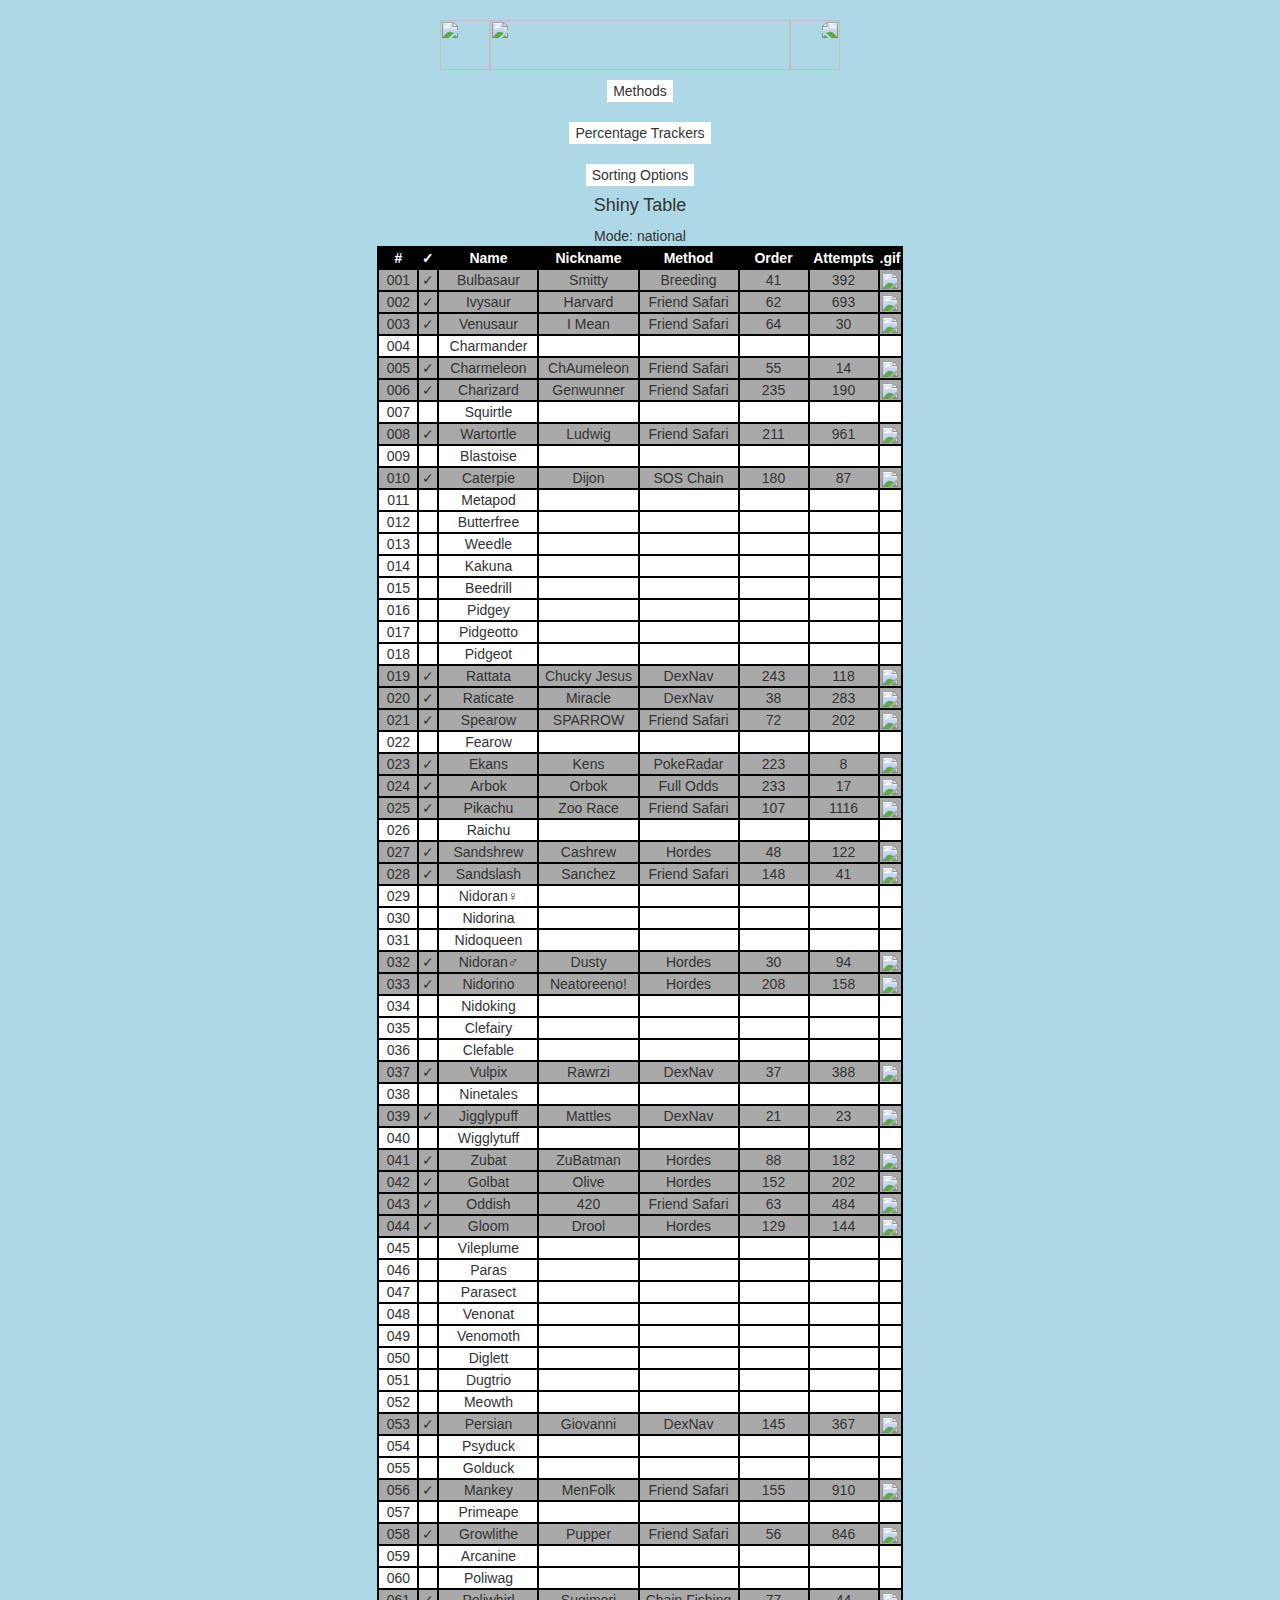
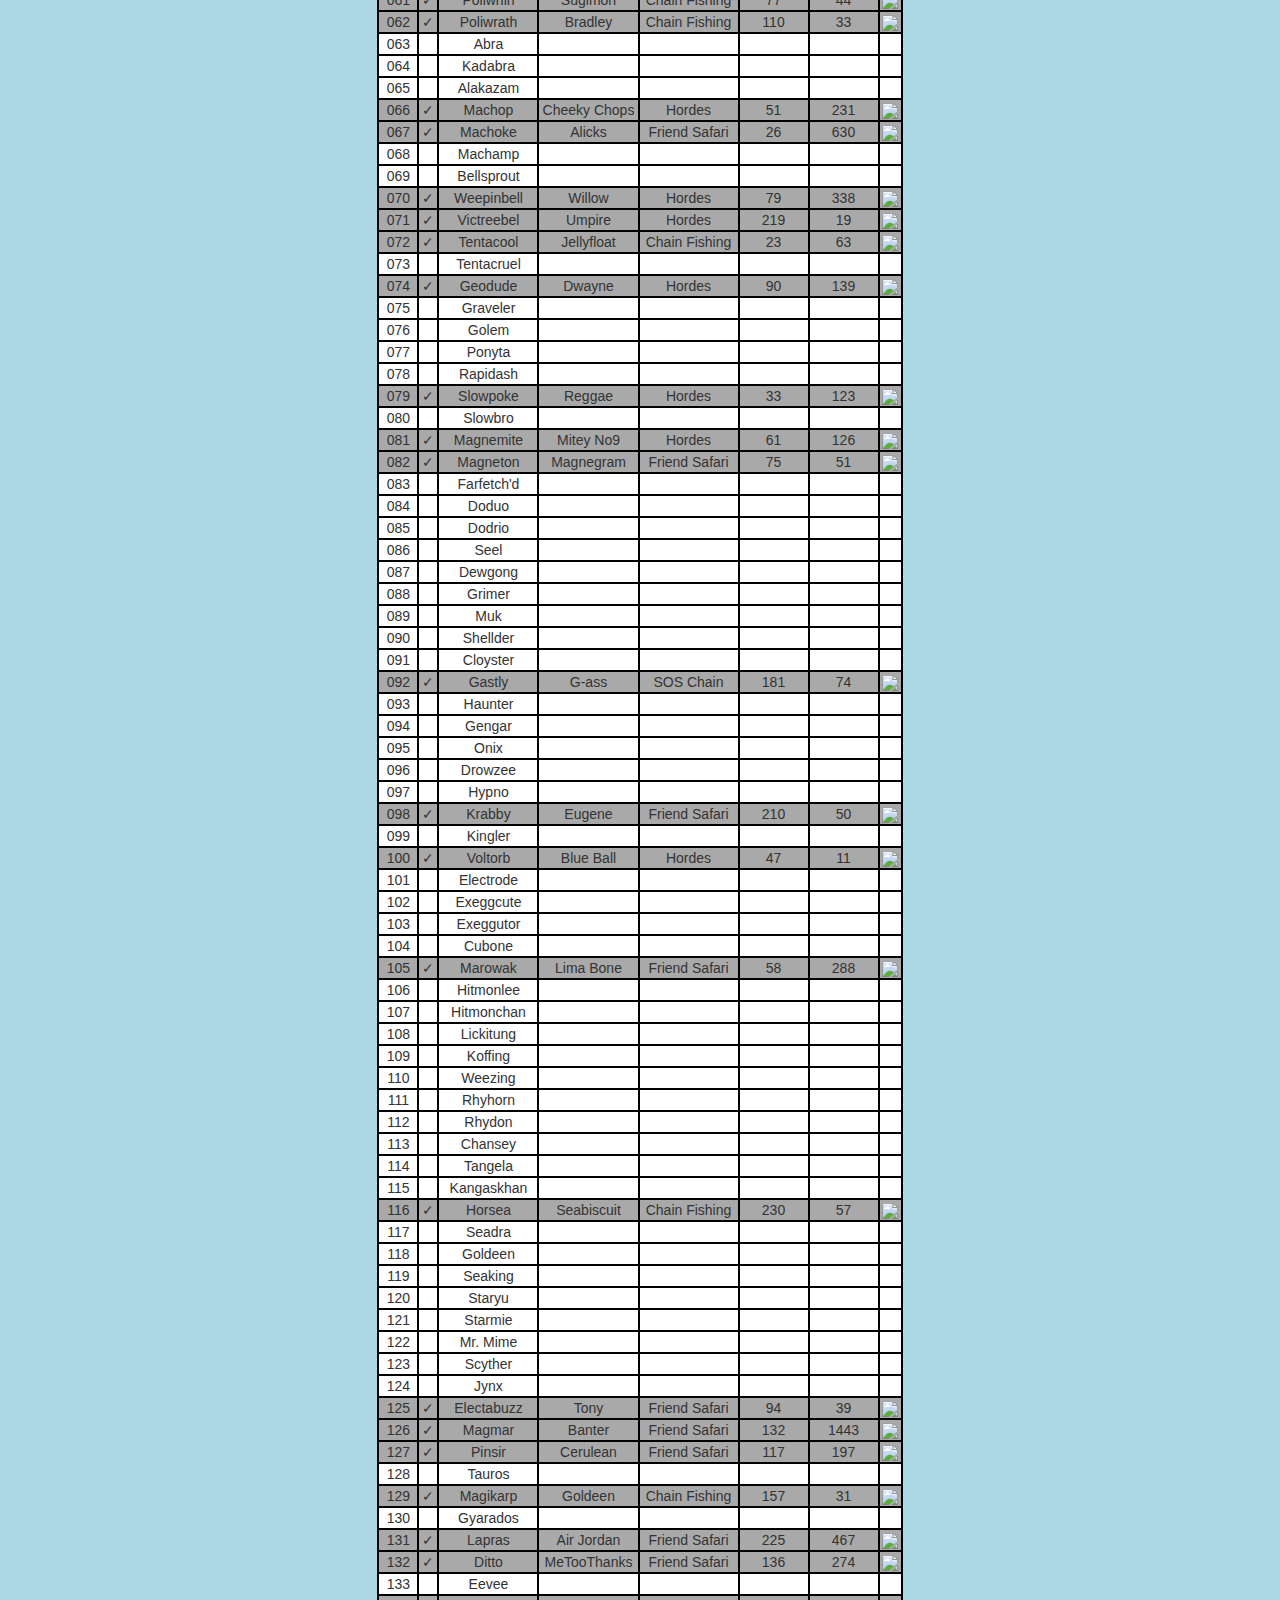
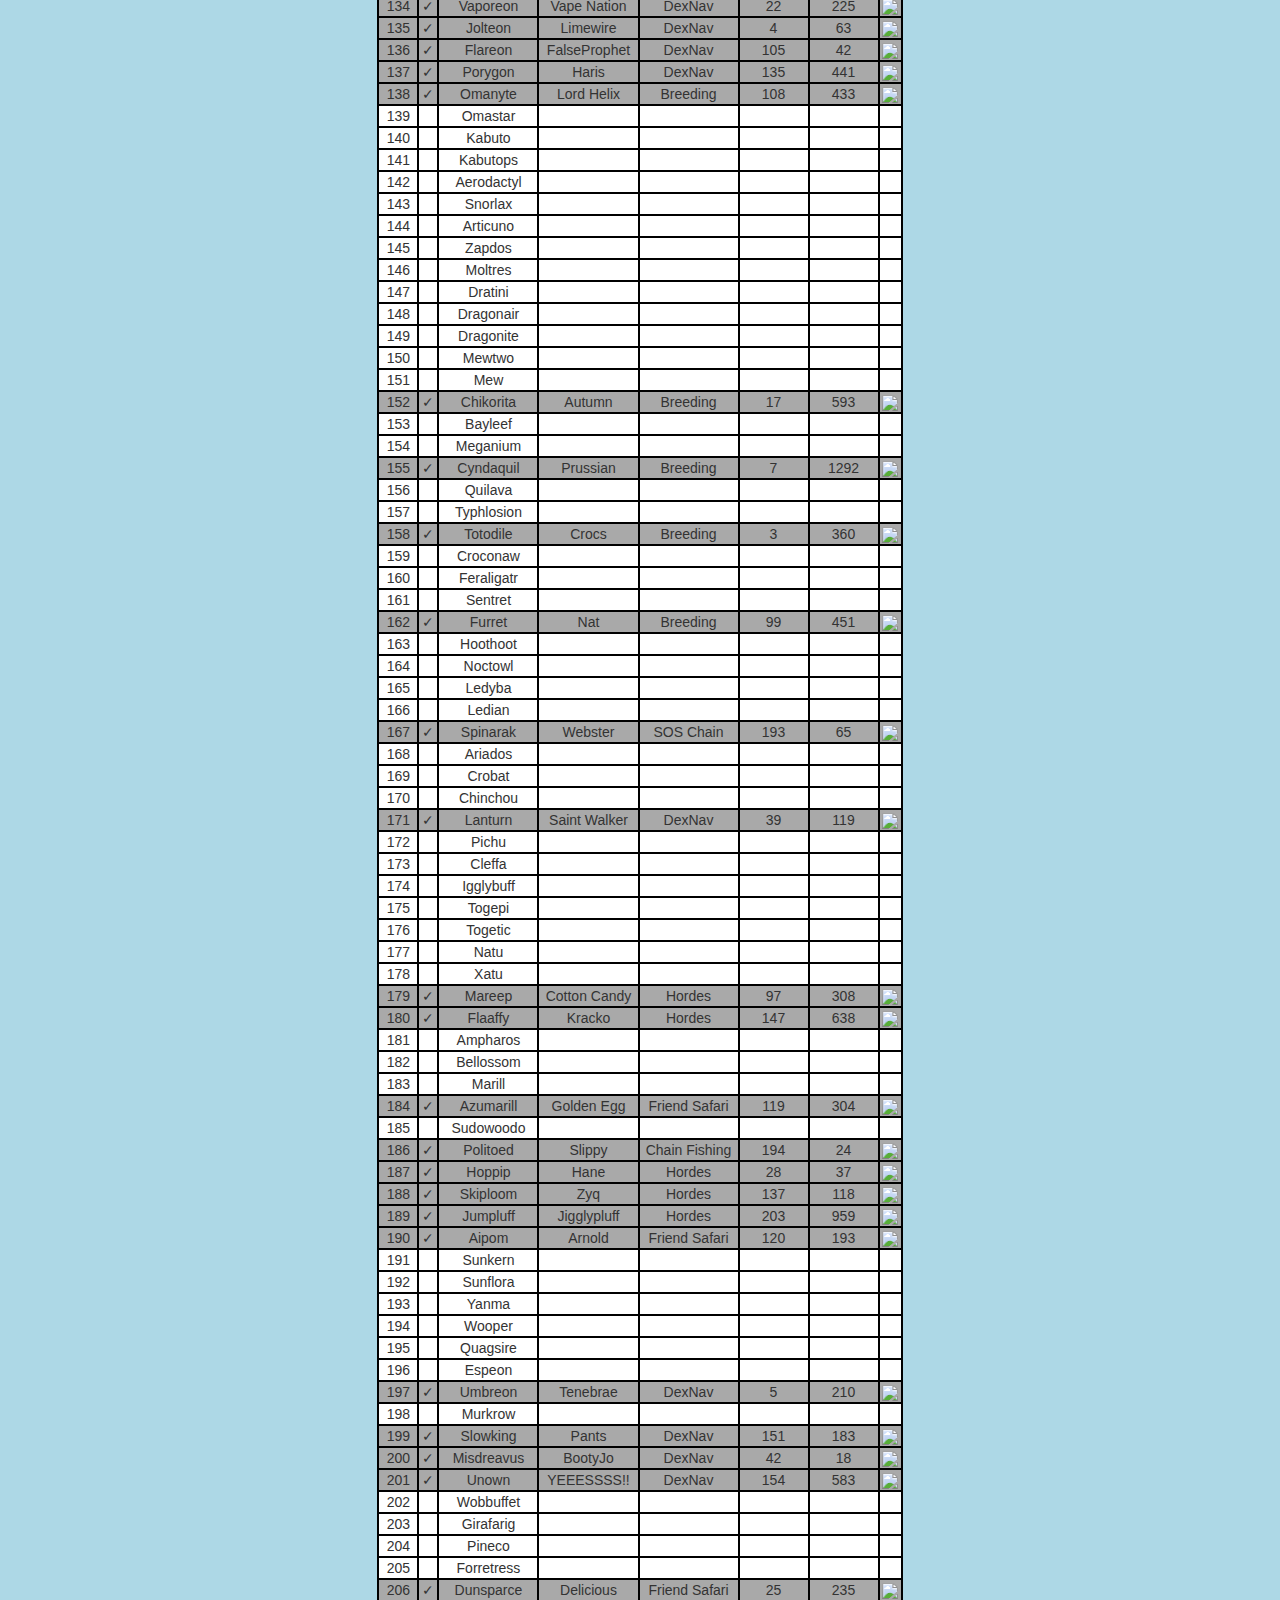
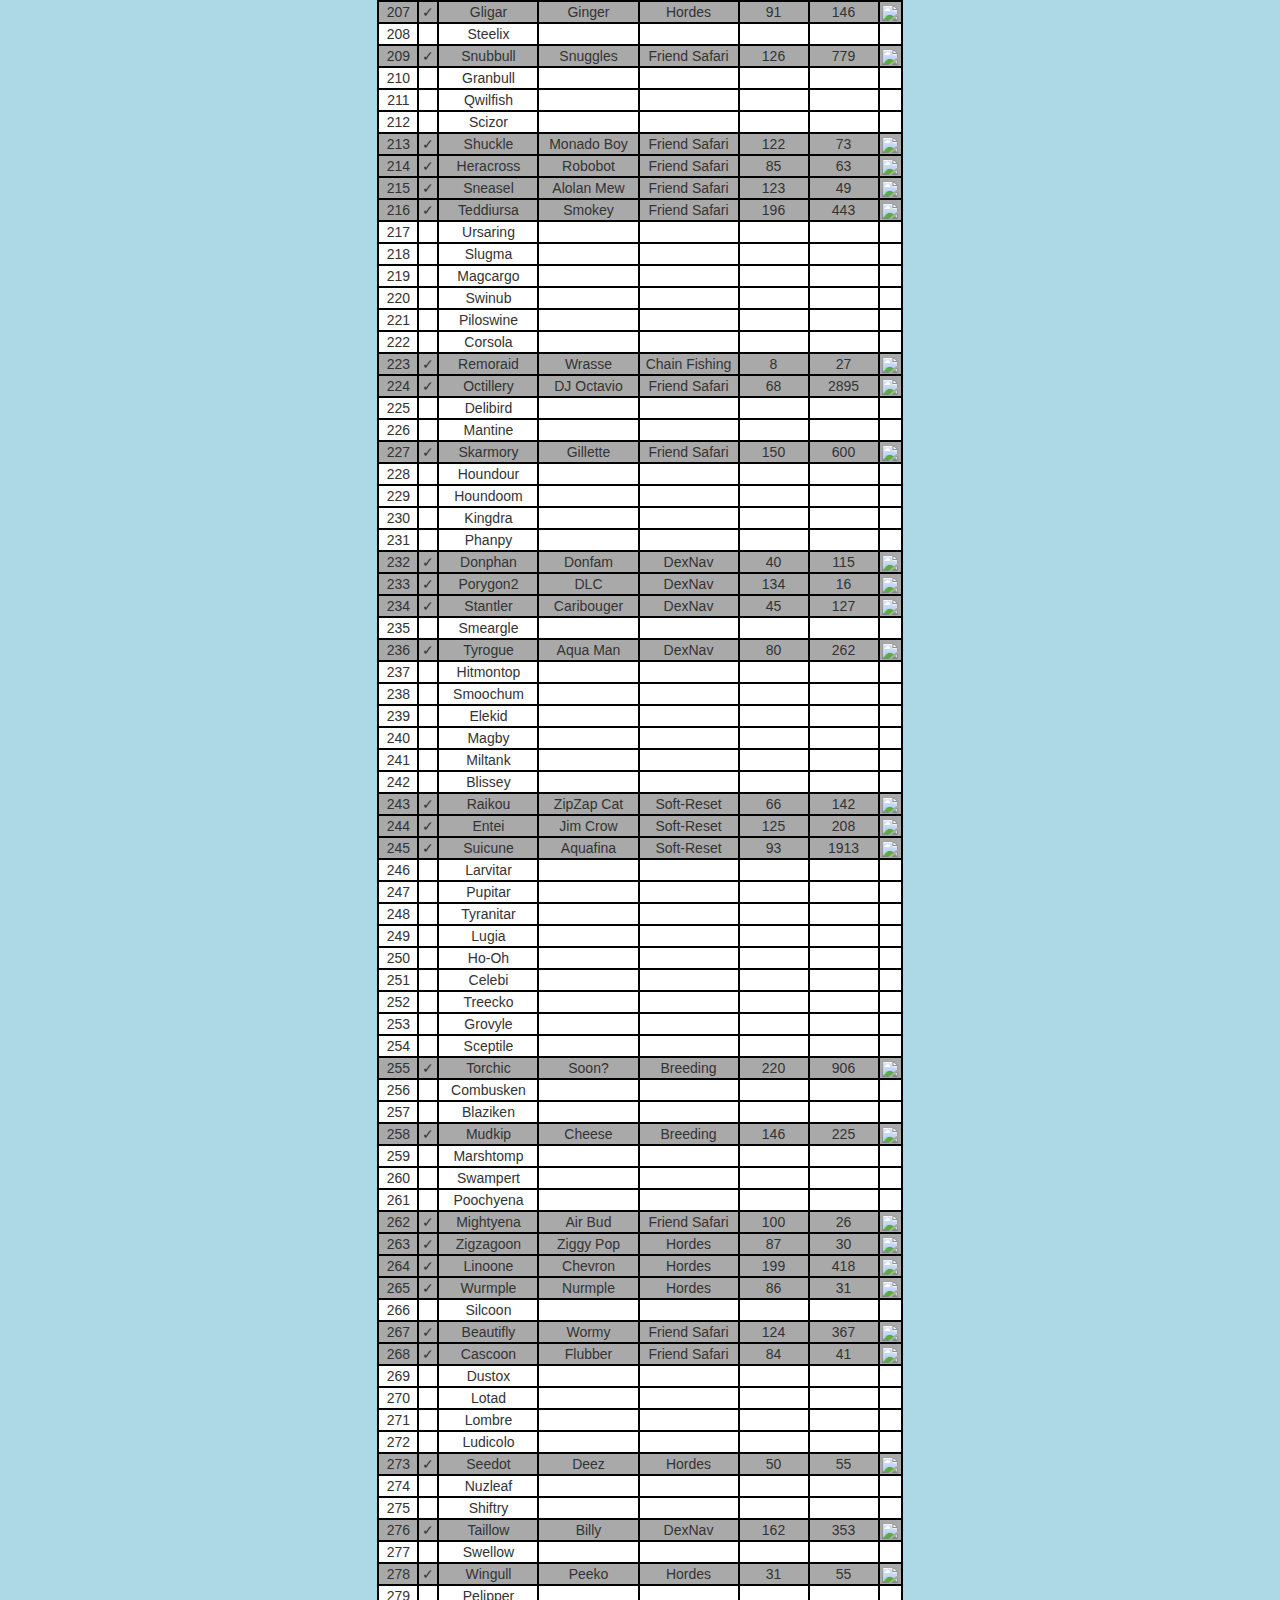
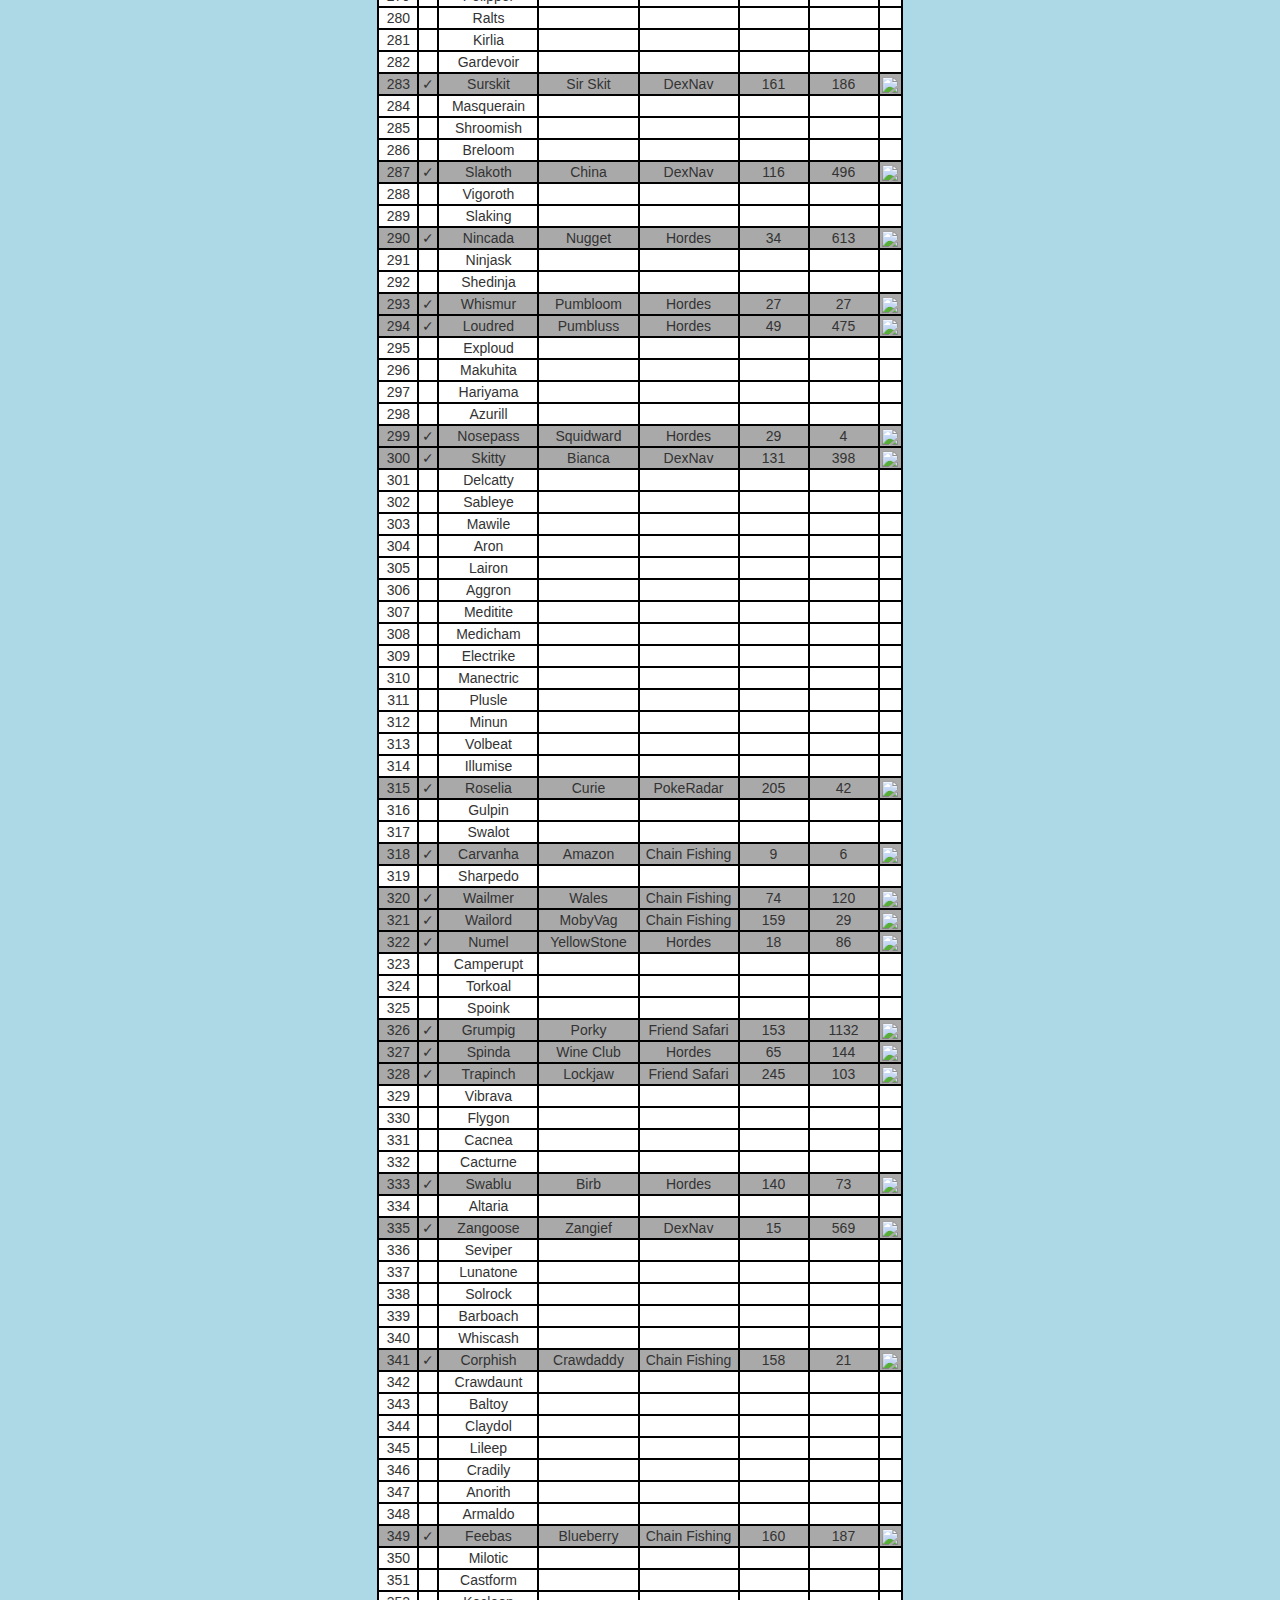
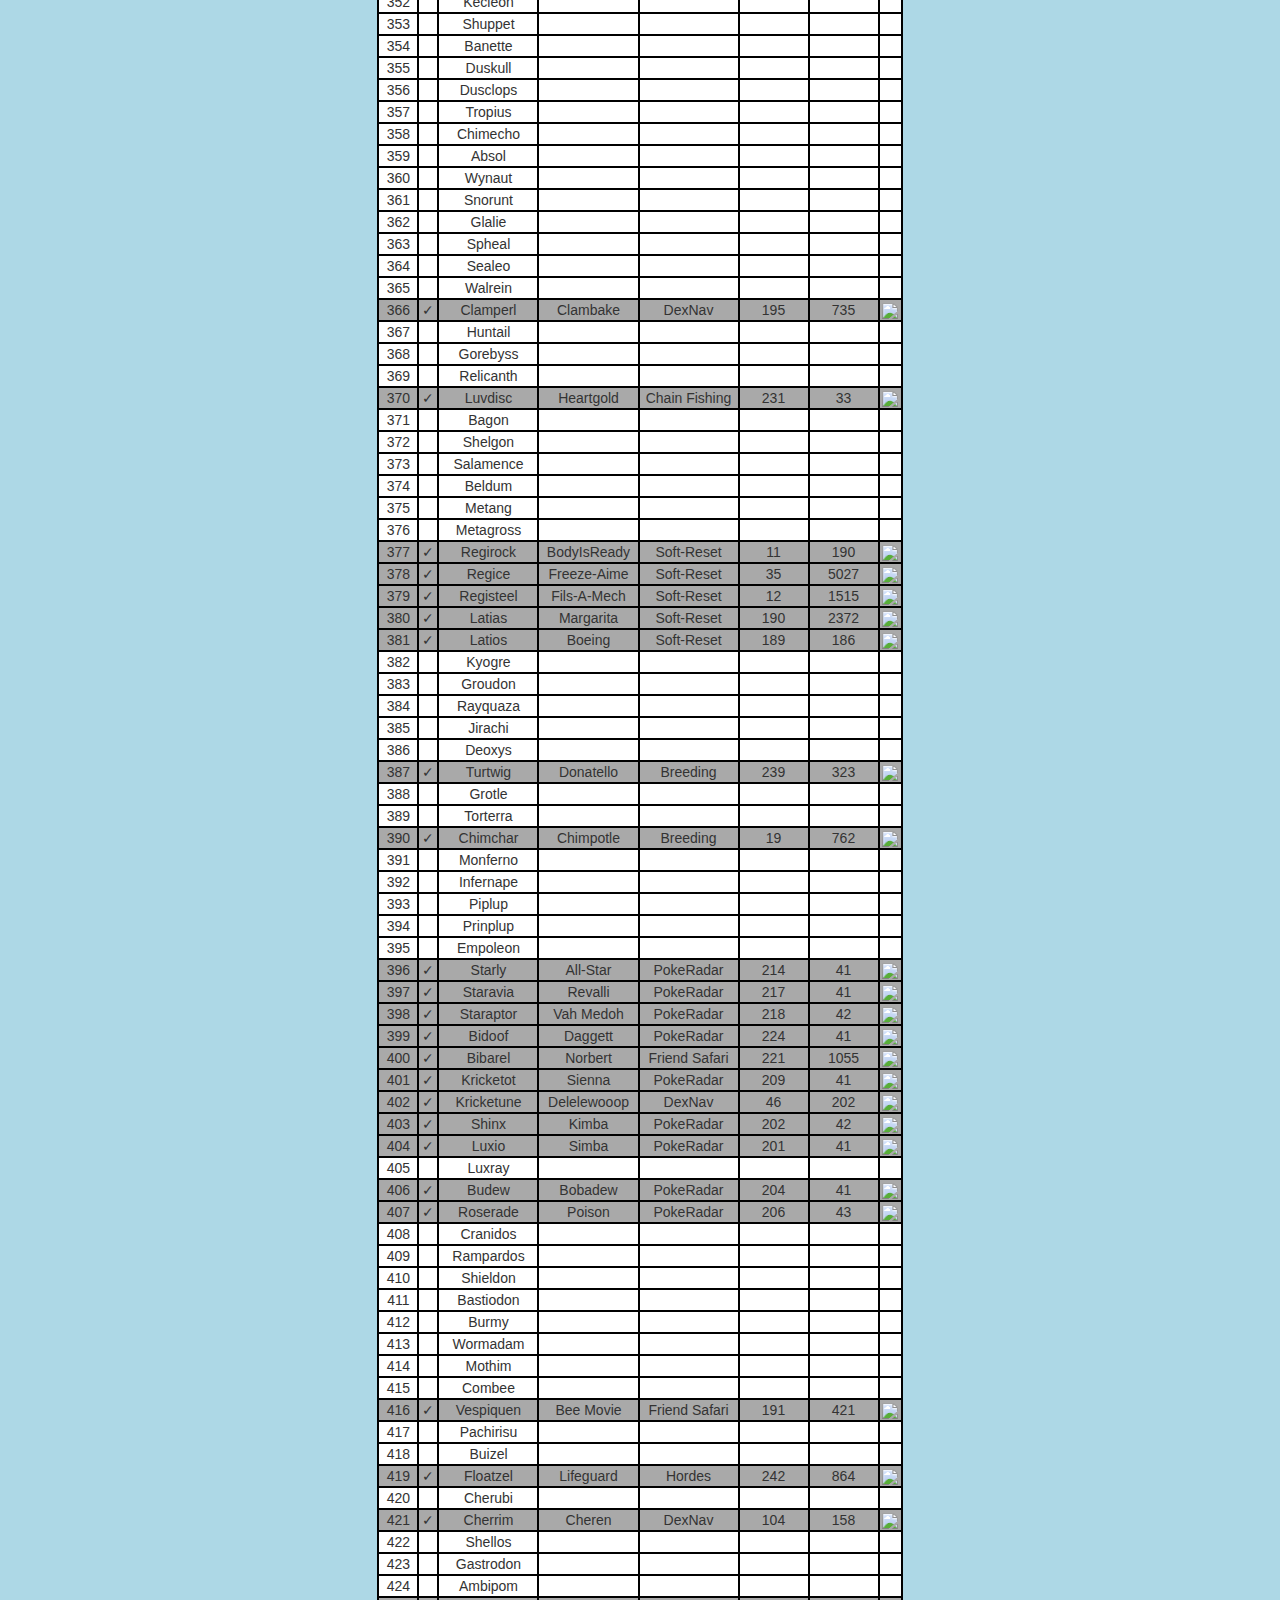
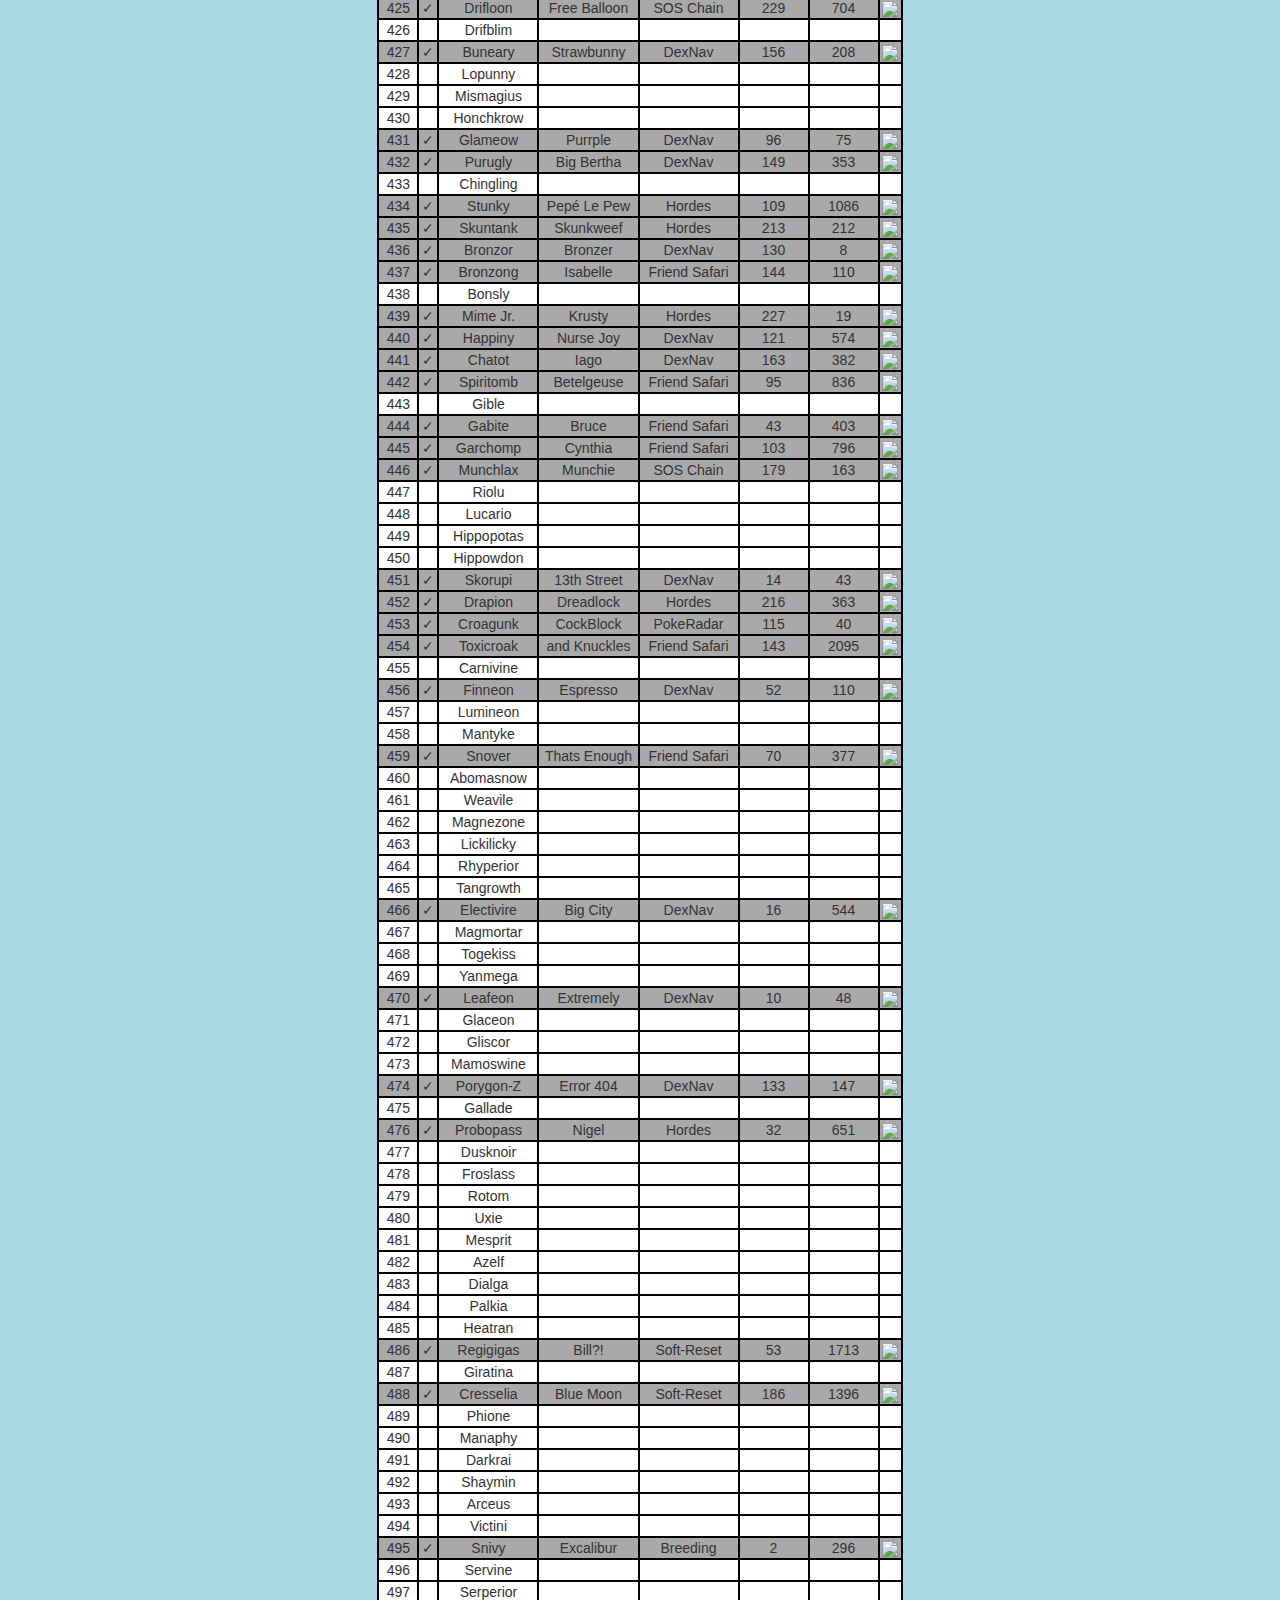
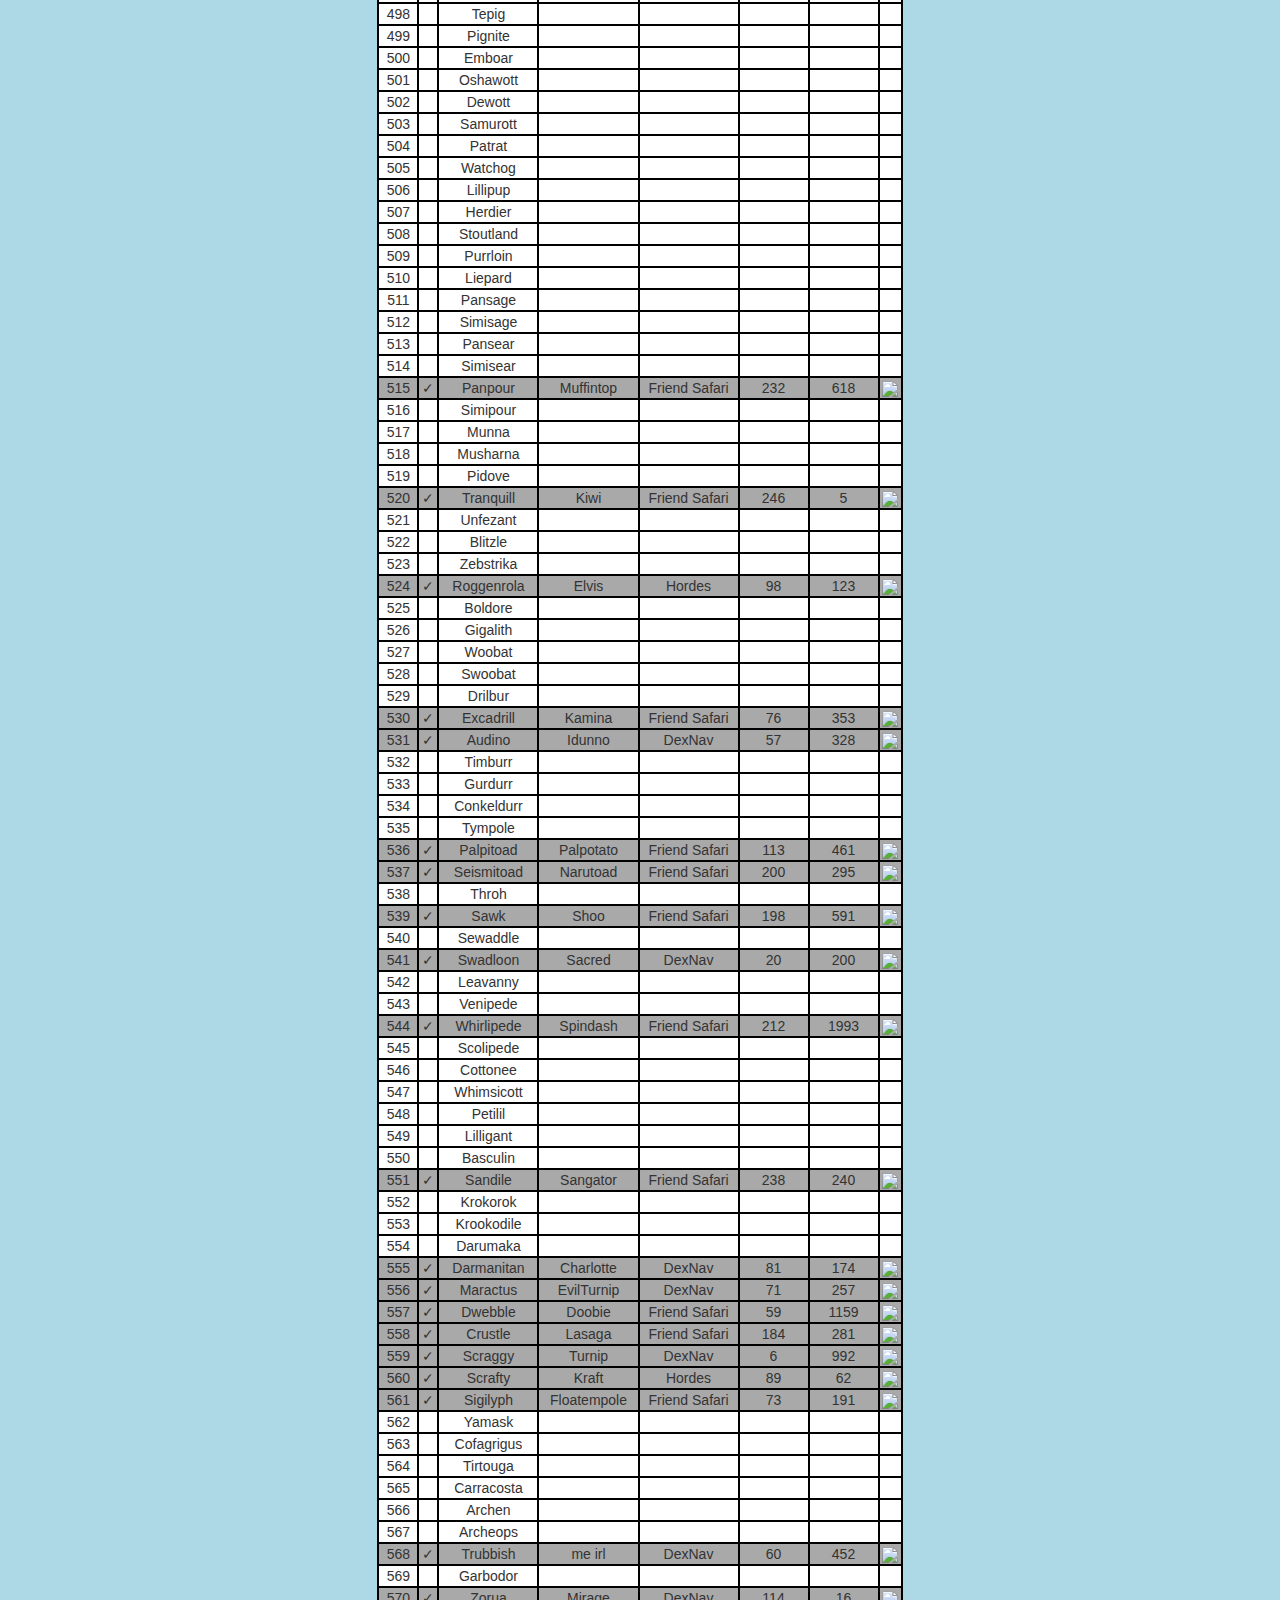
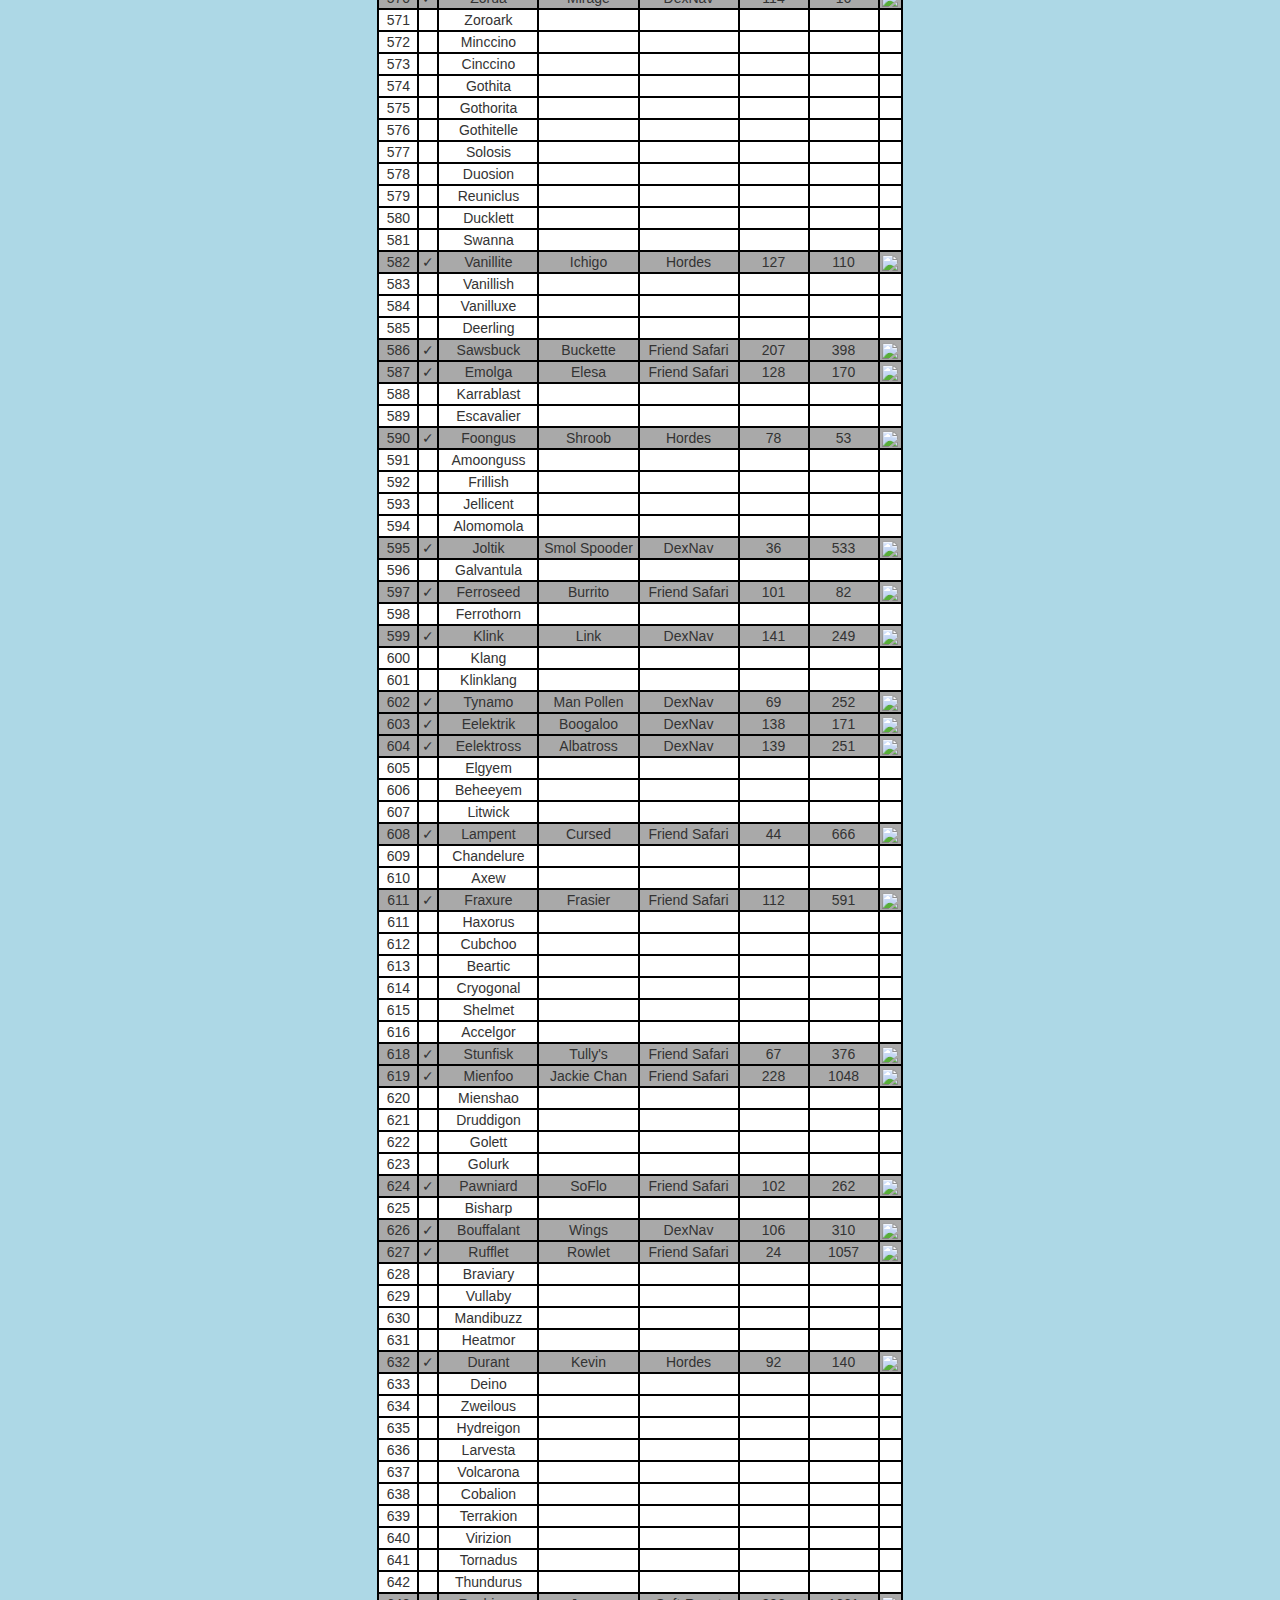
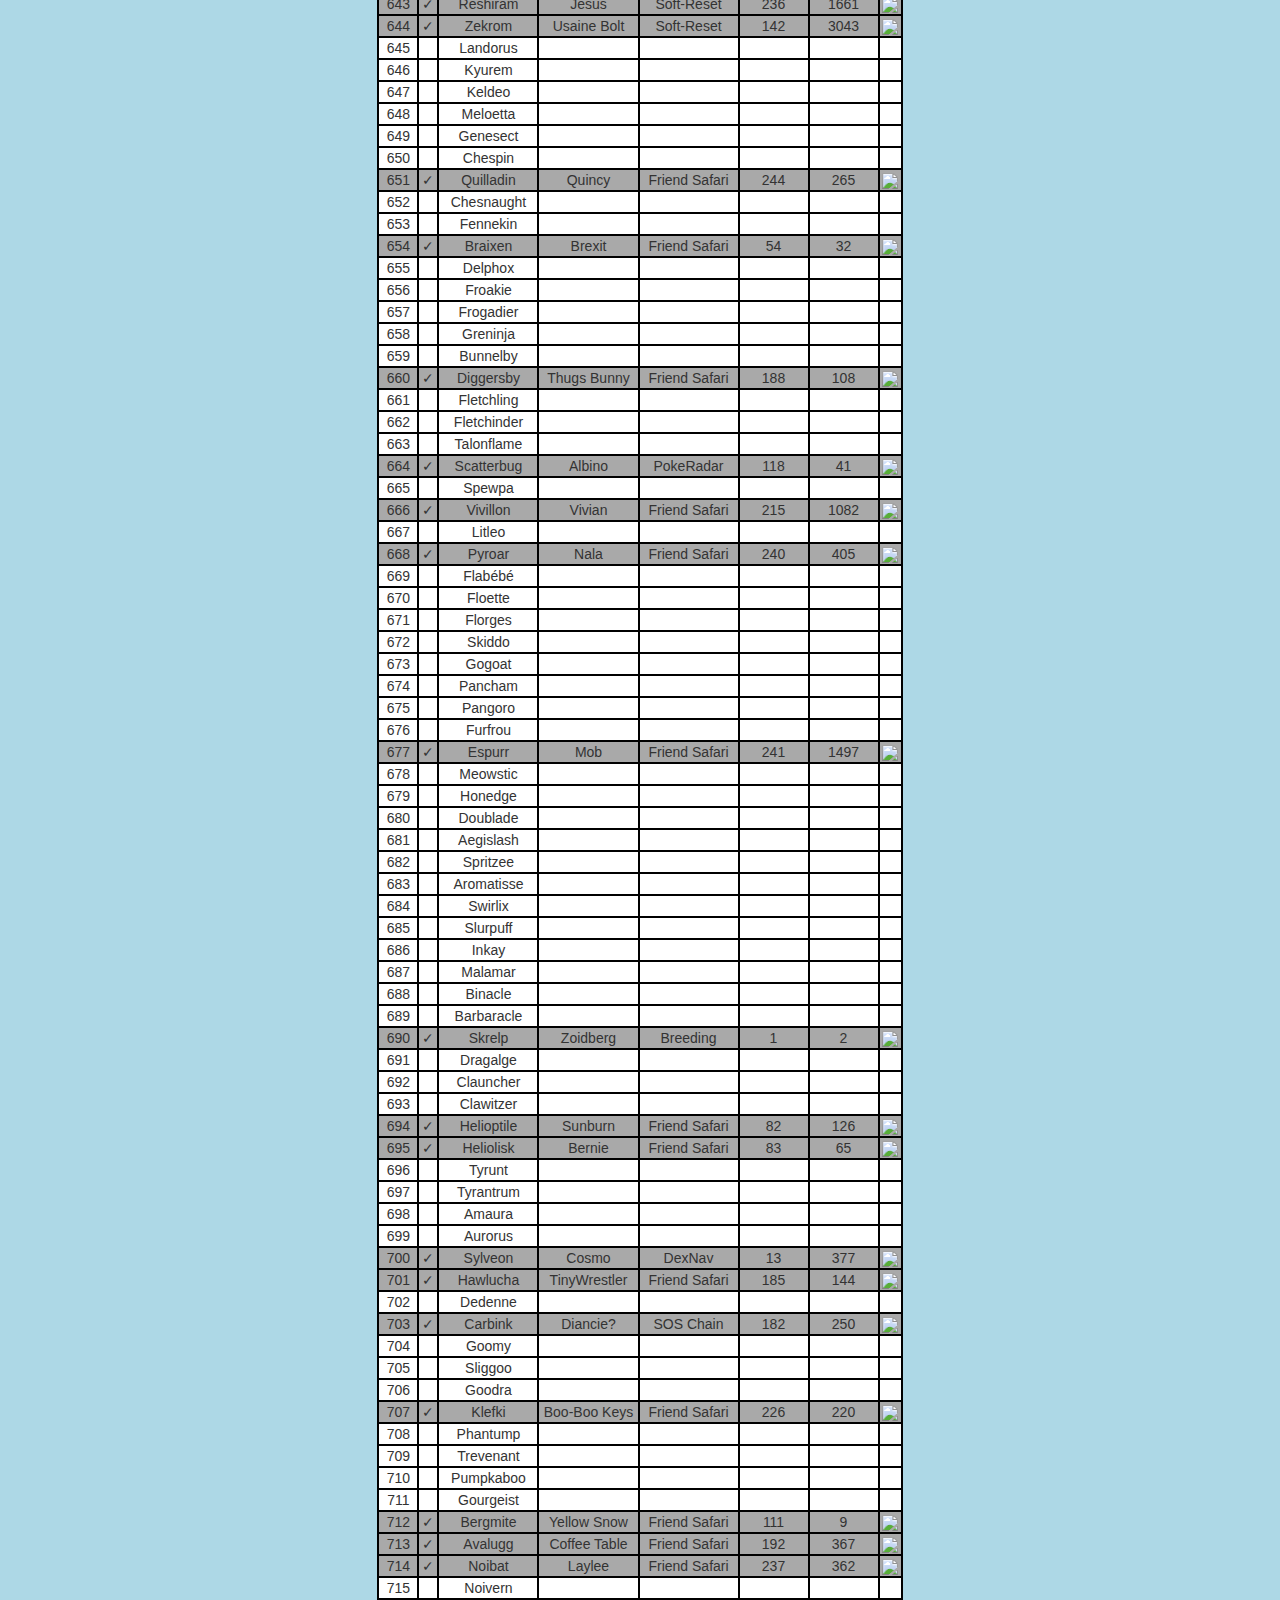
==== docs/index.html @ bab077f1 "Add files via upload" ====
<!DOCTYPE HTML>
<html>
	<head>
        <meta charset="utf-8">
        <meta name="viewport" content="width=device-width, initial-scale=1">
        <link rel="stylesheet" href="https://maxcdn.bootstrapcdn.com/bootstrap/3.3.7/css/bootstrap.min.css">
        <script src="https://ajax.googleapis.com/ajax/libs/jquery/3.2.0/jquery.min.js"></script>
        <script src="https://maxcdn.bootstrapcdn.com/bootstrap/3.3.7/js/bootstrap.min.js"></script>
        <link rel="stylesheet" href="index.css">
        <script defer src="entries.js"> </script>
		<title>Living Shiny Dex</title>
	</head>
    
    <body style="background-color:lightblue;">
        <nav>
            <h1 align = "center" class = "head"><img src = "Shiny/shinyCharm.png" style = "width: 50px; height: 50px;"><img src = "Living%20Dex.png" style = "width: 300px; height: 50px;"><img src = "Shiny/shinyCharm.png" class = "mirror" style = "width: 50px; height: 50px;"></h1>
        </nav>
        
        <!--COMMENT START
        <input id = "Save" type = "button" value = "Save!" onclick = "saveTable();"/>
        <input id = "Load" type = "button" value = "Load!" onclick = "loadTable();"/>
        
        <h3>New Entry</h3>
        <input type="text" id="identifier">Enter Name or Number<br>
        <input type="text" id="nickname">Enter Nickname<br>
        <input type="text" id="method">Enter Method<br>
        <input type="text" id="order">Enter Order<br>
        <input type="text" id="attempts">Enter Number of Attempts<br>
        <button id="submitNew" onclick="newEntry()">Submit</button><br>
        
        <h3>Delete Entry</h3>
        <input type = "text" id = "identifierDelete"> Enter Name or Number<br>
        <button id="submitDelete" onclick="deleteEntry()">Submit</button><br>
        COMMENT END-->
        
        <div class = "wrapper">
            <button type="button" class="collapser" data-toggle="collapse" data-target="#MethodCollapse">Methods</button>
        </div>
        <div id="MethodCollapse" class="collapse">
            <table align="center" style="margin: 0px auto;" id = "method">
                <tr>
                    <th>Method</th>
                    <th>Odds</th>
                    <th>Number</th>
                    <th>Average</th>
                </tr>
            </table>
        </div>
        
        <br>
        <div class = "wrapper">
            <button type="button" class="collapser" data-toggle="collapse" data-target="#PercentCollapse">Percentage Trackers</button>
        </div>
        <div id="PercentCollapse" class="collapse">

            <div class = "total"></div>
            <progress align = "center" class = "AllGen" value="10" max="100"></progress>
            <div class = "totalPercent"></div>
            
            <br>
            <div class = "gen1"></div>
            <progress class = "Gen1" value="10" max="100">hi</progress>
            <div class = "gen1percent"></div>
        
            <div class = "gen2"></div>
            <progress class = "Gen2" value="10" max="100"></progress>
            <div class = "gen2percent"></div>
        
            <div class = "gen3"></div>
            <progress class = "Gen3" value="10" max="100"></progress>
            <div class = "gen3percent"></div>
        
            <div class = "gen4"></div>
            <progress class = "Gen4" value="10" max="100"></progress>
            <div class = "gen4percent"></div>
        
            <div class = "gen5"></div>
            <progress class = "Gen5" value="10" max="100"></progress>
            <div class = "gen5percent"></div>
        
            <div class = "gen6"></div>
            <progress class = "Gen6" value="10" max="100"></progress>
            <div class = "gen6percent"></div>
        
            <div class = "gen7"></div>
            <progress class = "Gen7" value="10" max="100"></progress>
            <div class = "gen7percent"></div>
            <br>
        </div>
        
        <br>
        <div class = "wrapper">
            <button type="button" class="collapser" data-toggle="collapse" data-target="#SortCollapse">Sorting Options</button>
        </div>
        <div id="SortCollapse" class="collapse">
            <div class = "wrapper">
            <input id = "National" type = "button" class = "Regions" value = "National Dex" onclick = "nationalDex();"/>
            <input id = "Kanto" type = "button" class = "Regions" value = "Kanto Dex" onclick = "kantoDex();"/>
            <input id = "Johto" type = "button" class = "Regions" value = "Johto Dex" onclick = "johtoDex();"/>
            <input id = "Hoenn" type = "button" class = "Regions" value = "Hoenn Dex" onclick = "hoennDex();"/>
            <input id = "Sinnoh" type = "button" class = "Regions" value = "Sinnoh Dex" onclick = "sinnohDex();"/>
            <input id = "Unova" type = "button" class = "Regions" value = "Unova Dex" onclick = "unovaDex();"/>
            <input id = "Kalos" type = "button" class = "Regions" value = "Kalos Dex" onclick = "kalosDex();"/>
            <input id = "Alola" type = "button" class = "Regions" value = "Alola Dex" onclick = "alolaDex();"/>
            <br>
        
            <br>
            <input id = "num sort" type = "button" class = "Sorters" value = "Sort by Dex No." onclick = "sortByNumber();"/>
            <input id = "name sort" type = "button" class = "Sorters" value = "Sort by Name" onclick = "sortByName();"/>
            <input id = "nick sort" type = "button" class = "Sorters" value = "Sort by Nickname" onclick = "sortByNickname();"/>
            <br>
            <input id = "method sort" type = "button" class = "Sorters" value = "Sort by Method" onclick = "sortByMethod();"/>
            <input id = "order sort" type = "button" class = "Sorters" value = "Sort by Order Obtained" onclick = "sortByOrder();"/>
            <input id = "Attempts sort" type = "button" class = "Sorters" value = "Sort by Number of Attempts" onclick = "sortByAttempts();"/>
            </div>
            <br>
        </div>
        
        <h4 align = "center">Shiny Table</h4>
        <div class = "mode" text-align = "center"></div>
        
        <table class = "fixed_head" align="center" style="margin: 0px auto;" id = "shiny">
            <col width = "40px">
            <col width = "20px">
            <col width = "100px">
            <col width = "100px">
            <col width = "100px">
            <col width = "70px">
            <col width = "70px">
            <thead>
                <tr>
                    <th>#</th>
                    <th>✓</th>
                    <th>Name</th>
                    <th>Nickname</th>
                    <th>Method</th>
                    <th>Order</th>
                    <th>Attempts</th>
                    <th>.gif</th>
                </tr>
            </thead>
            <tbody>
            </tbody>
        </table>
    </body>
    Brandon Sultana 2017
</html>
---- docs/index.css ----
.wrapper {
    text-align: center;
}

table, th, td {
    border: 2px solid black;
    border-collapse: collapse;
    text-align:center;
    overflow: hidden;
}

th {
    background-color: black;
    color: white
}

.mode {
    text-align: center;
}
.collapser {
    background-color: white;
    border: none;
    left:50%;
}

/*Sorting Buttons*/
.Sorters {
    width: 200px;
    height: 25px;
    color: white;
    background-color: red;
    cursor: pointer;
}
.Sorters:hover{
    background-color: firebrick;
}

.Regions{
    padding: 8px 10px;
    background-color: black;
    color: white;
    word-wrap: normal;
}

.Regions:hover{
    background-color:gray;
}

.mirror {
    -moz-transform: scaleX(-1);
    -o-transform: scaleX(-1);
    -webkit-transform: scaleX(-1);
    transform: scaleX(-1);
    filter: FlipH;
    -ms-filter: "FlipH";
}

#container {
    margin: 20px;
    width: 400px;
    height: 8px;
    position: relative;
}

.AllGen {
    float: left;
    margin-right: 5px;
    font-size:.6em;
    line-height:1.5em;
    text-indent:.5em;
	width:30em;	
    height:1.8em;
    border:1px solid black;
	background:#fff;
}
.AllGen::-webkit-progress-bar { 
    background:white;
    position: aboslute;
}		
.AllGen::-webkit-progress-value {background:black;}

.Gen1 {
    float: left;
    margin-right: 5px;
    font-size:.6em;
    line-height:1.5em;
    text-indent:.5em;
	width:30em;	
    height:1.8em;
    border:1px solid black;
	background:#fff;
}
.Gen1::-webkit-progress-bar { background:white;}		
.Gen1::-webkit-progress-value {background:crimson;}

.Gen2 {
    float: left;
    margin-right: 5px;
    font-size:.6em;
    line-height:1.5em;
    text-indent:.5em;
	width:30em;	
    height:1.8em;
    border:1px solid black;
	background:#fff;
}
.Gen2::-webkit-progress-bar { background:white; }		
.Gen2::-webkit-progress-value {background:gold;}

.Gen3 {
    float: left;
    margin-right: 5px;
    font-size:.6em;
    line-height:1.5em;
    text-indent:.5em;
	width:30em;	
    height:1.8em;
    border:1px solid black;
	background:#fff;
}
.Gen3::-webkit-progress-bar { background:white; }		
.Gen3::-webkit-progress-value {background:green;}

.Gen4 {
    float: left;
    margin-right: 5px;
    font-size:.6em;
    line-height:1.5em;
    text-indent:.5em;
	width:30em;	
    height:1.8em;
    border:1px solid black;
	background:#fff;
}
.Gen4::-webkit-progress-bar { background:white; }		
.Gen4::-webkit-progress-value {background:blue;}

.Gen5 {
    float: left;
    margin-right: 5px;
    font-size:.6em;
    line-height:1.5em;
    text-indent:.5em;
	width:30em;	
    height:1.8em;
    border:1px solid black;
	background:#fff;
}
.Gen5::-webkit-progress-bar { background:white; }		
.Gen5::-webkit-progress-value {background:pink;}

.Gen6 {
    float: left;
    margin-right: 5px;
    font-size:.6em;
    line-height:1.5em;
    text-indent:.5em;
	width:30em;	
    height:1.8em;
    border:1px solid black;
	background:#fff;
}
.Gen6::-webkit-progress-bar { background:white; }		
.Gen6::-webkit-progress-value {background:silver;}

.Gen7 {
    float: left;
    margin-right: 5px;
    font-size:.6em;
    line-height:1.5em;
    text-indent:.5em;
	width:30em;	
    height:1.8em;
    border:1px solid black;
	background:#fff;
}
.Gen7::-webkit-progress-bar { background:white; }		
.Gen7::-webkit-progress-value {background:cyan;}
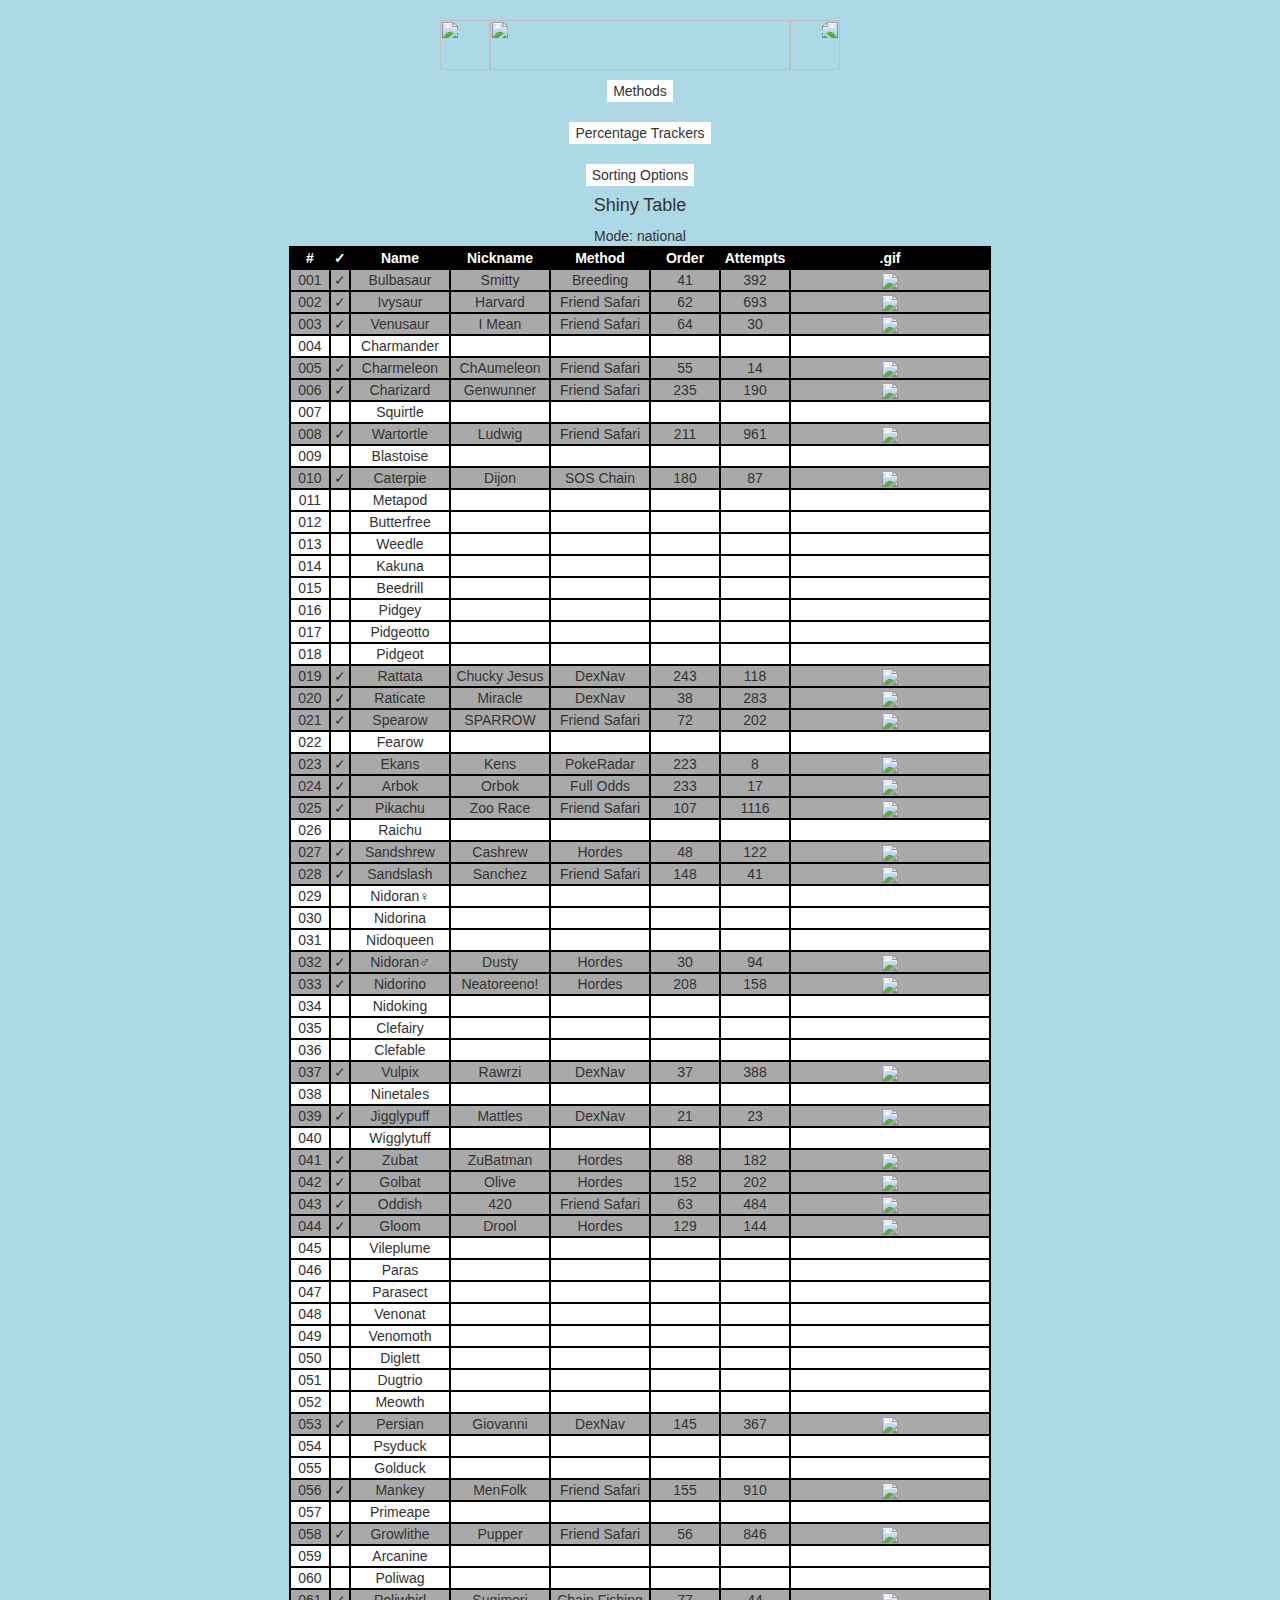
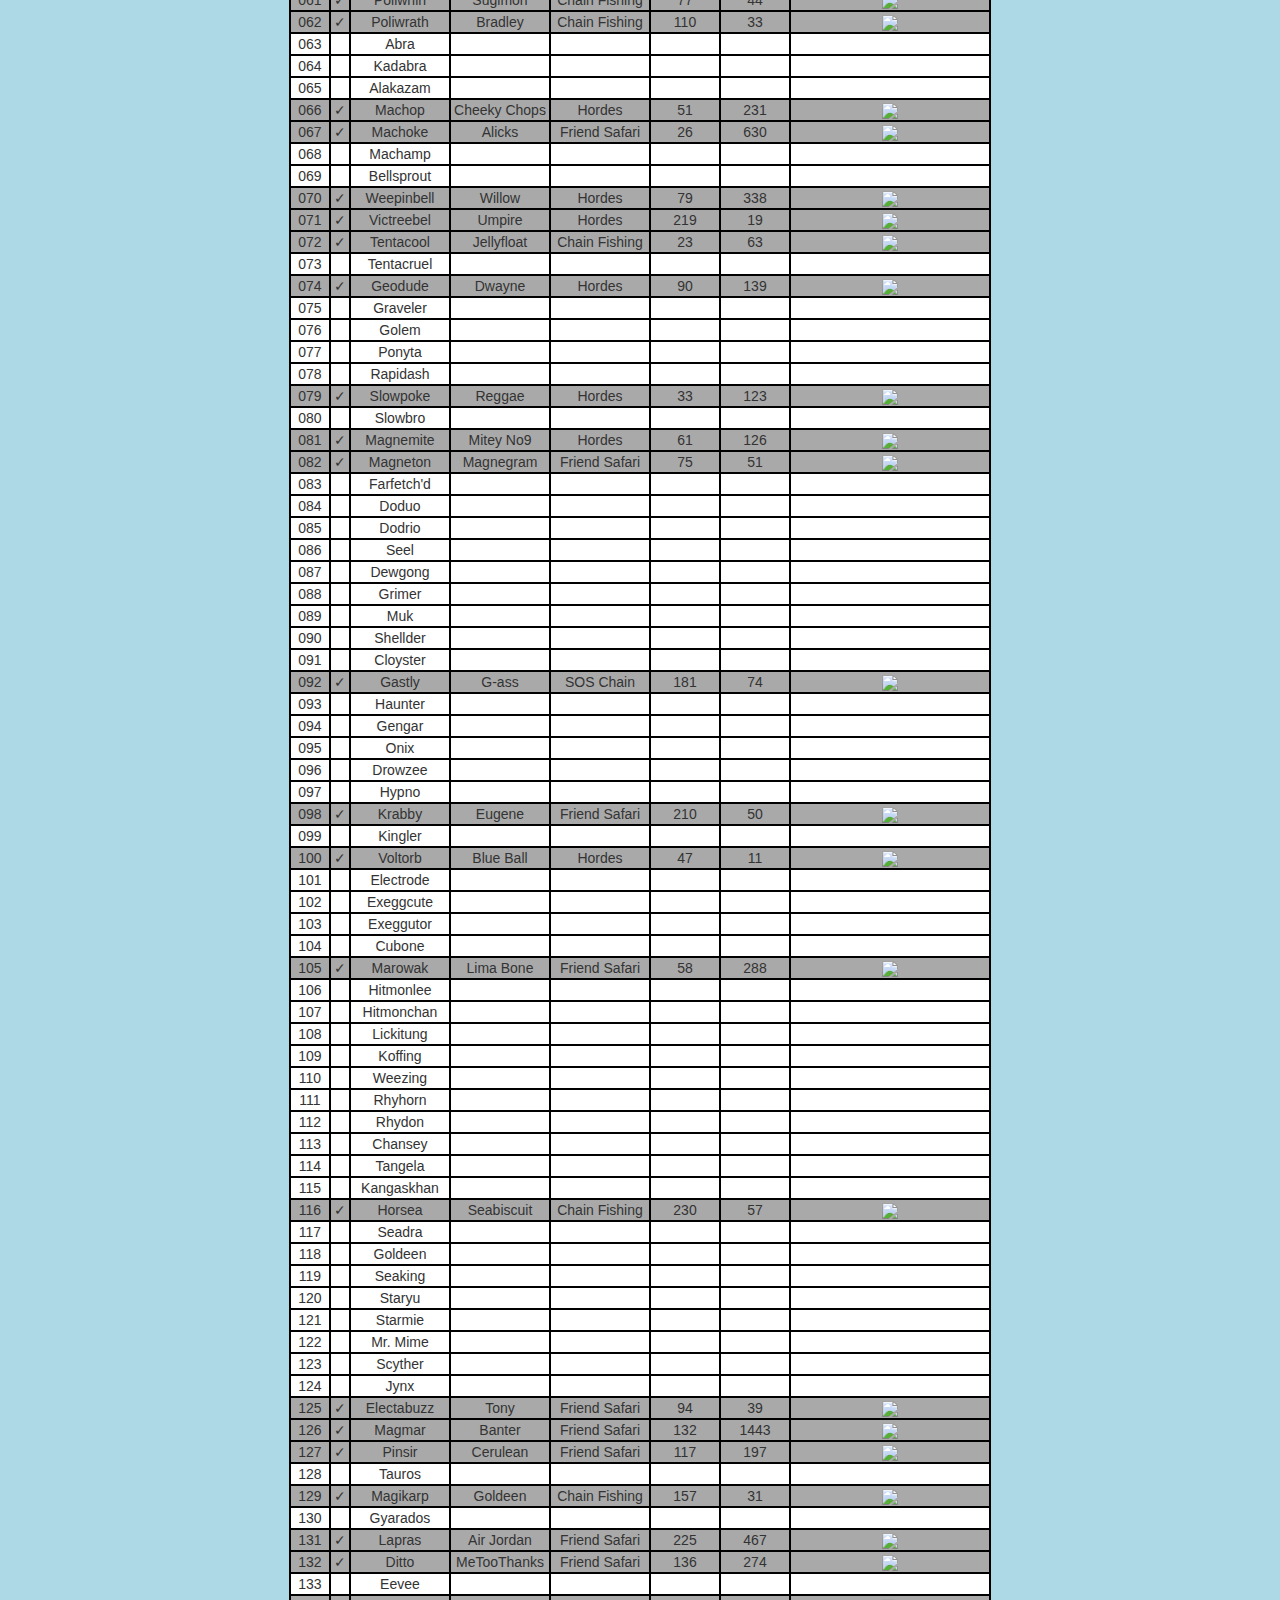
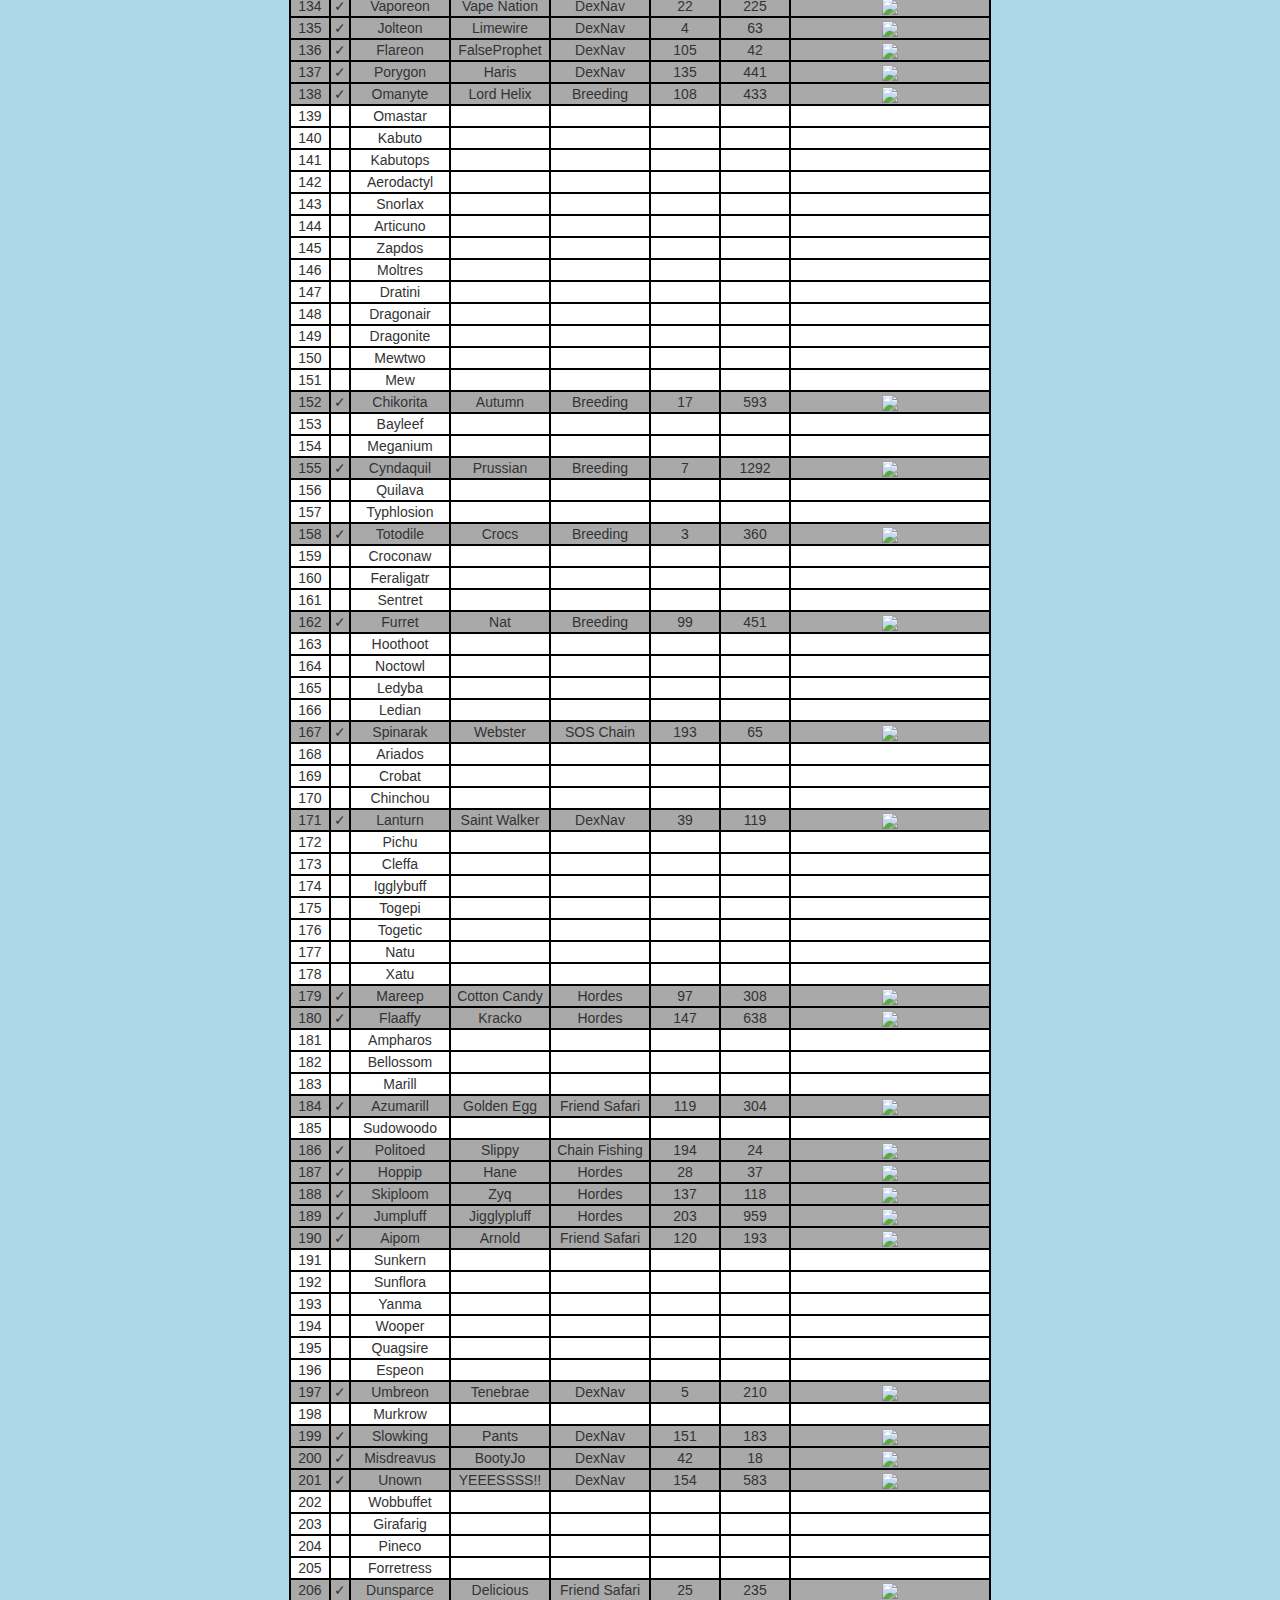
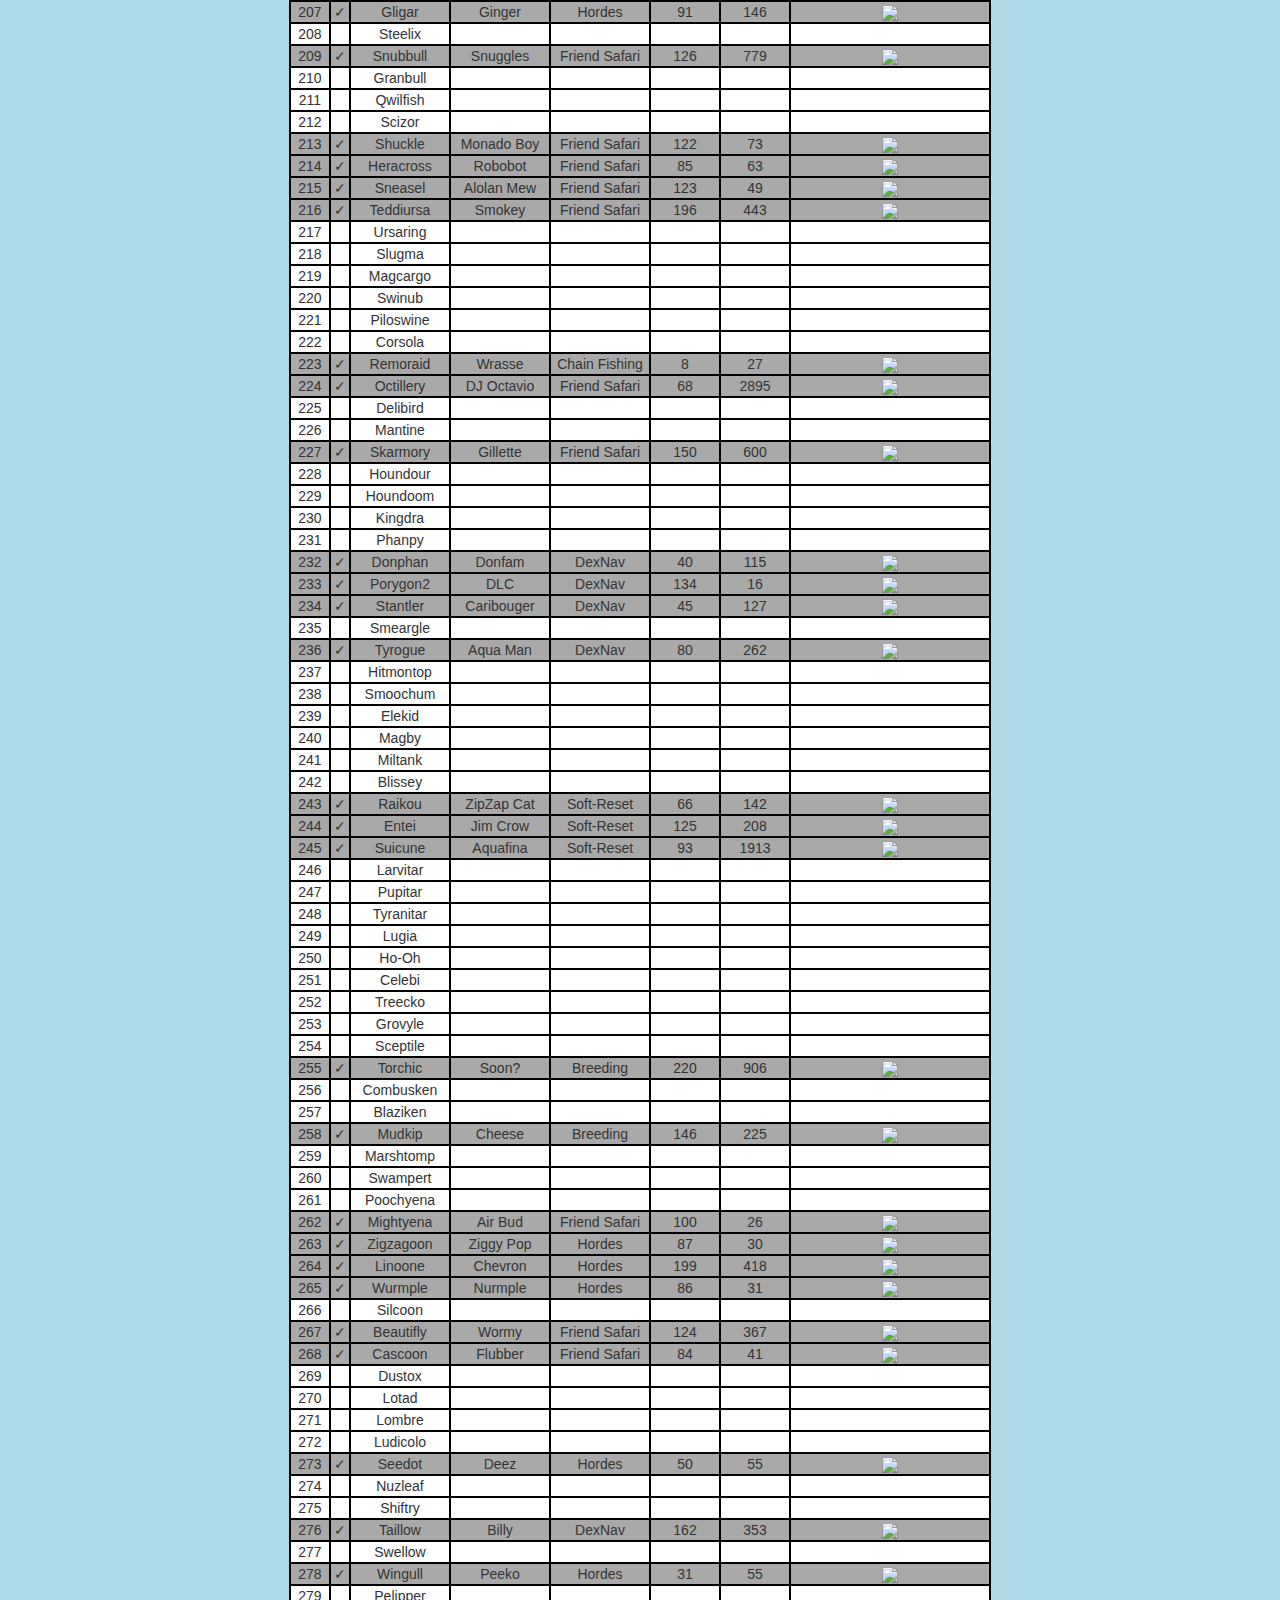
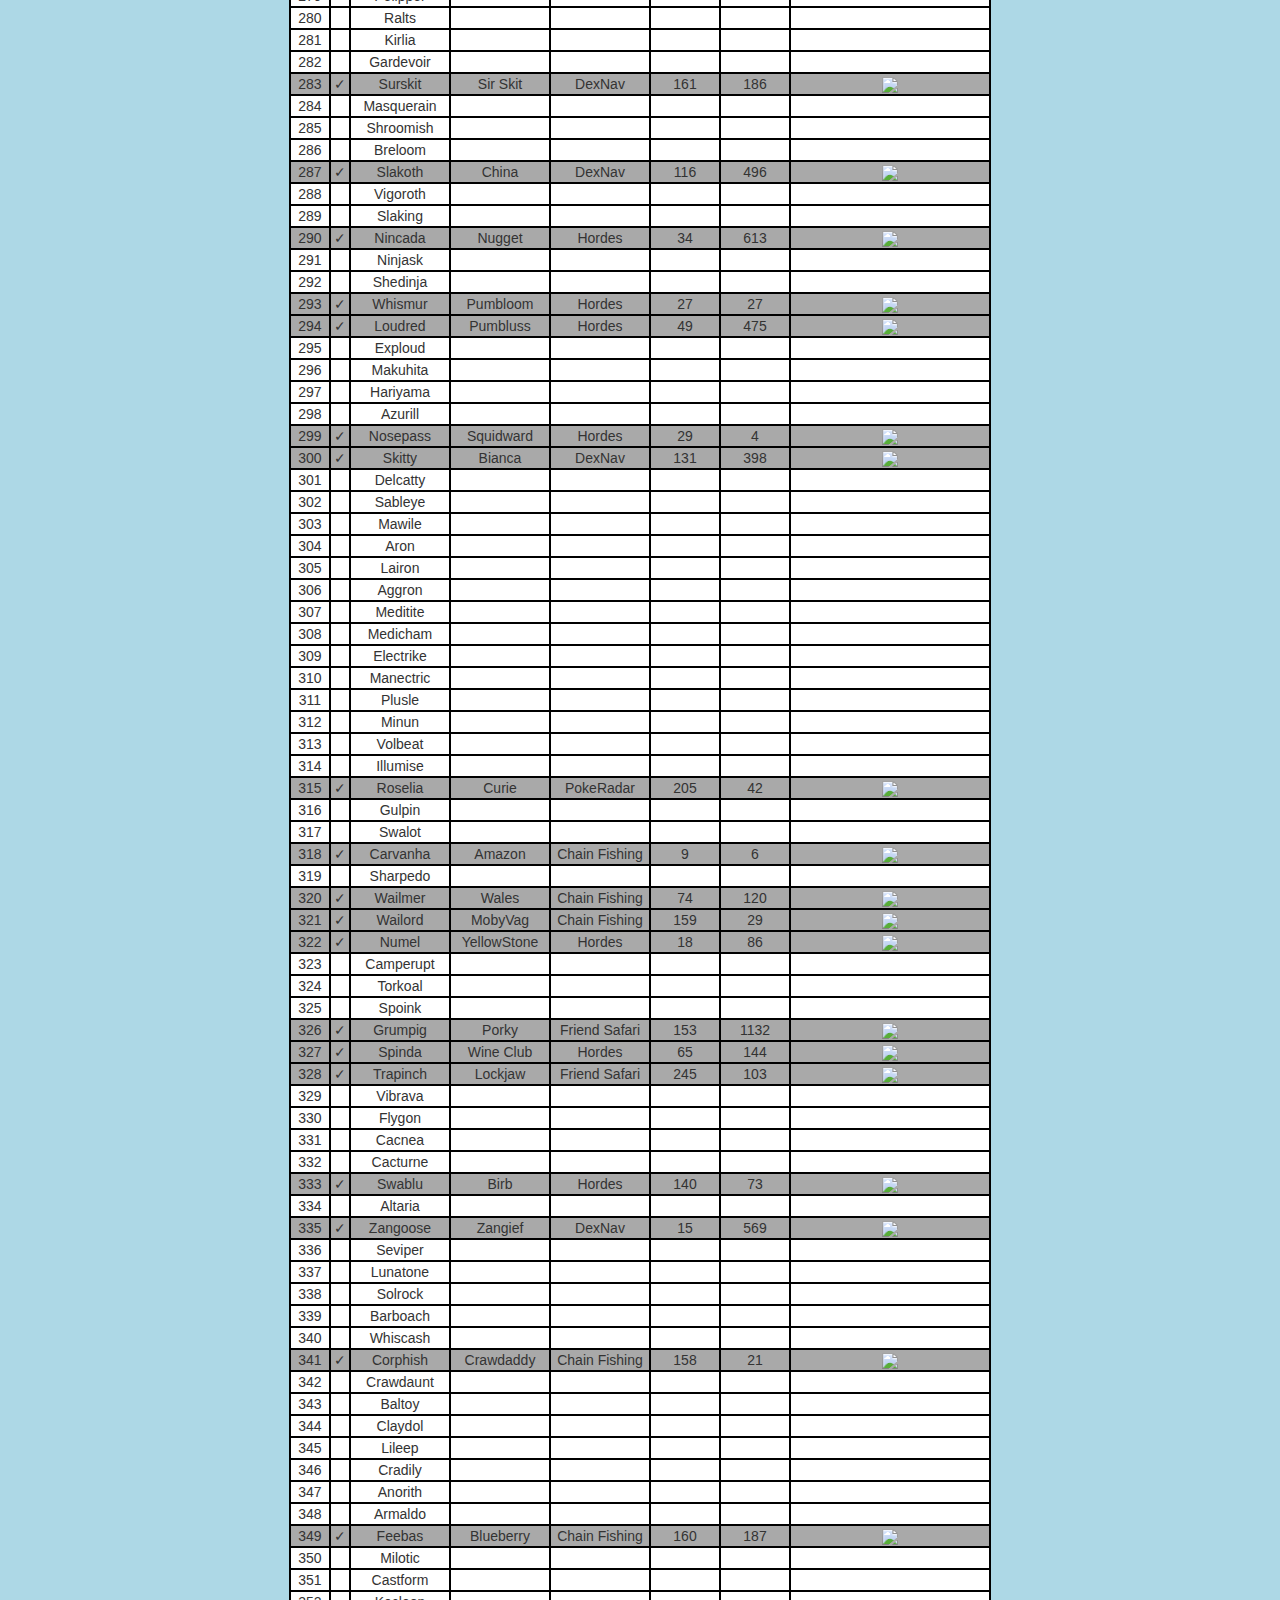
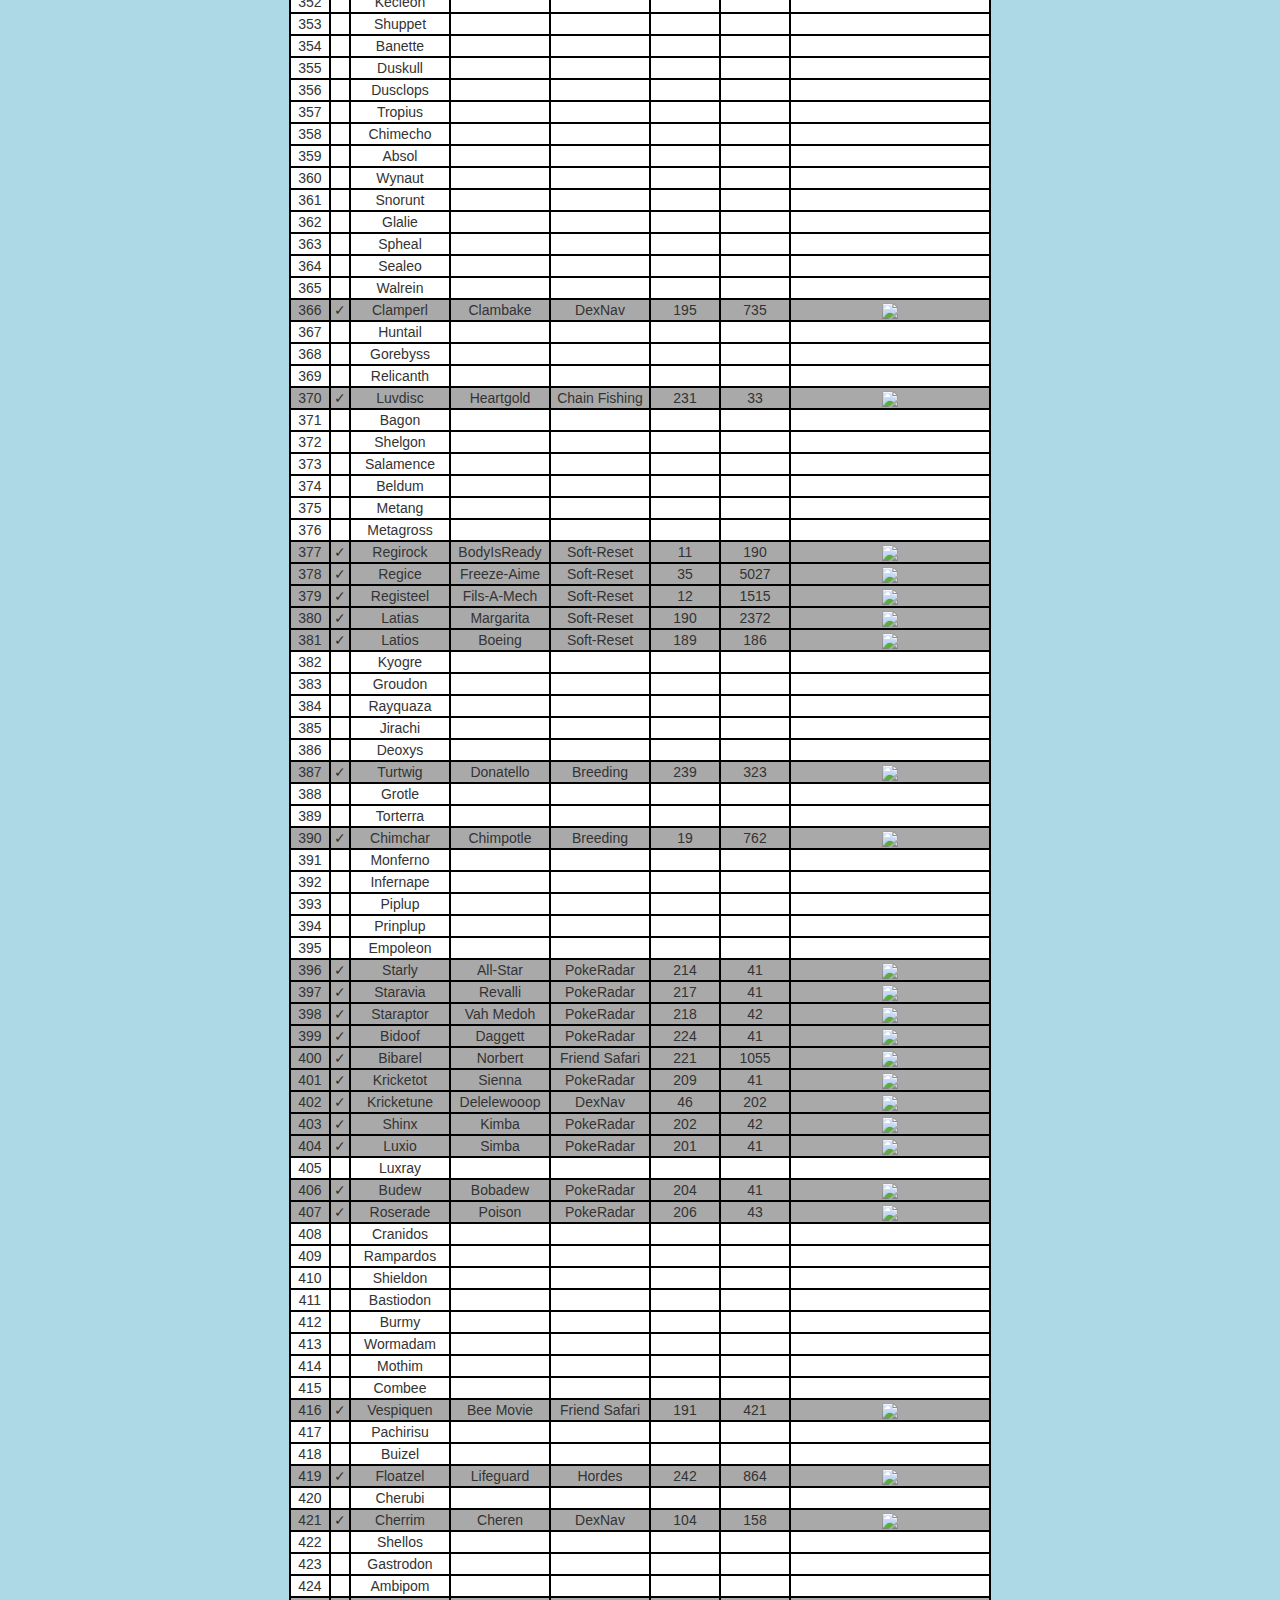
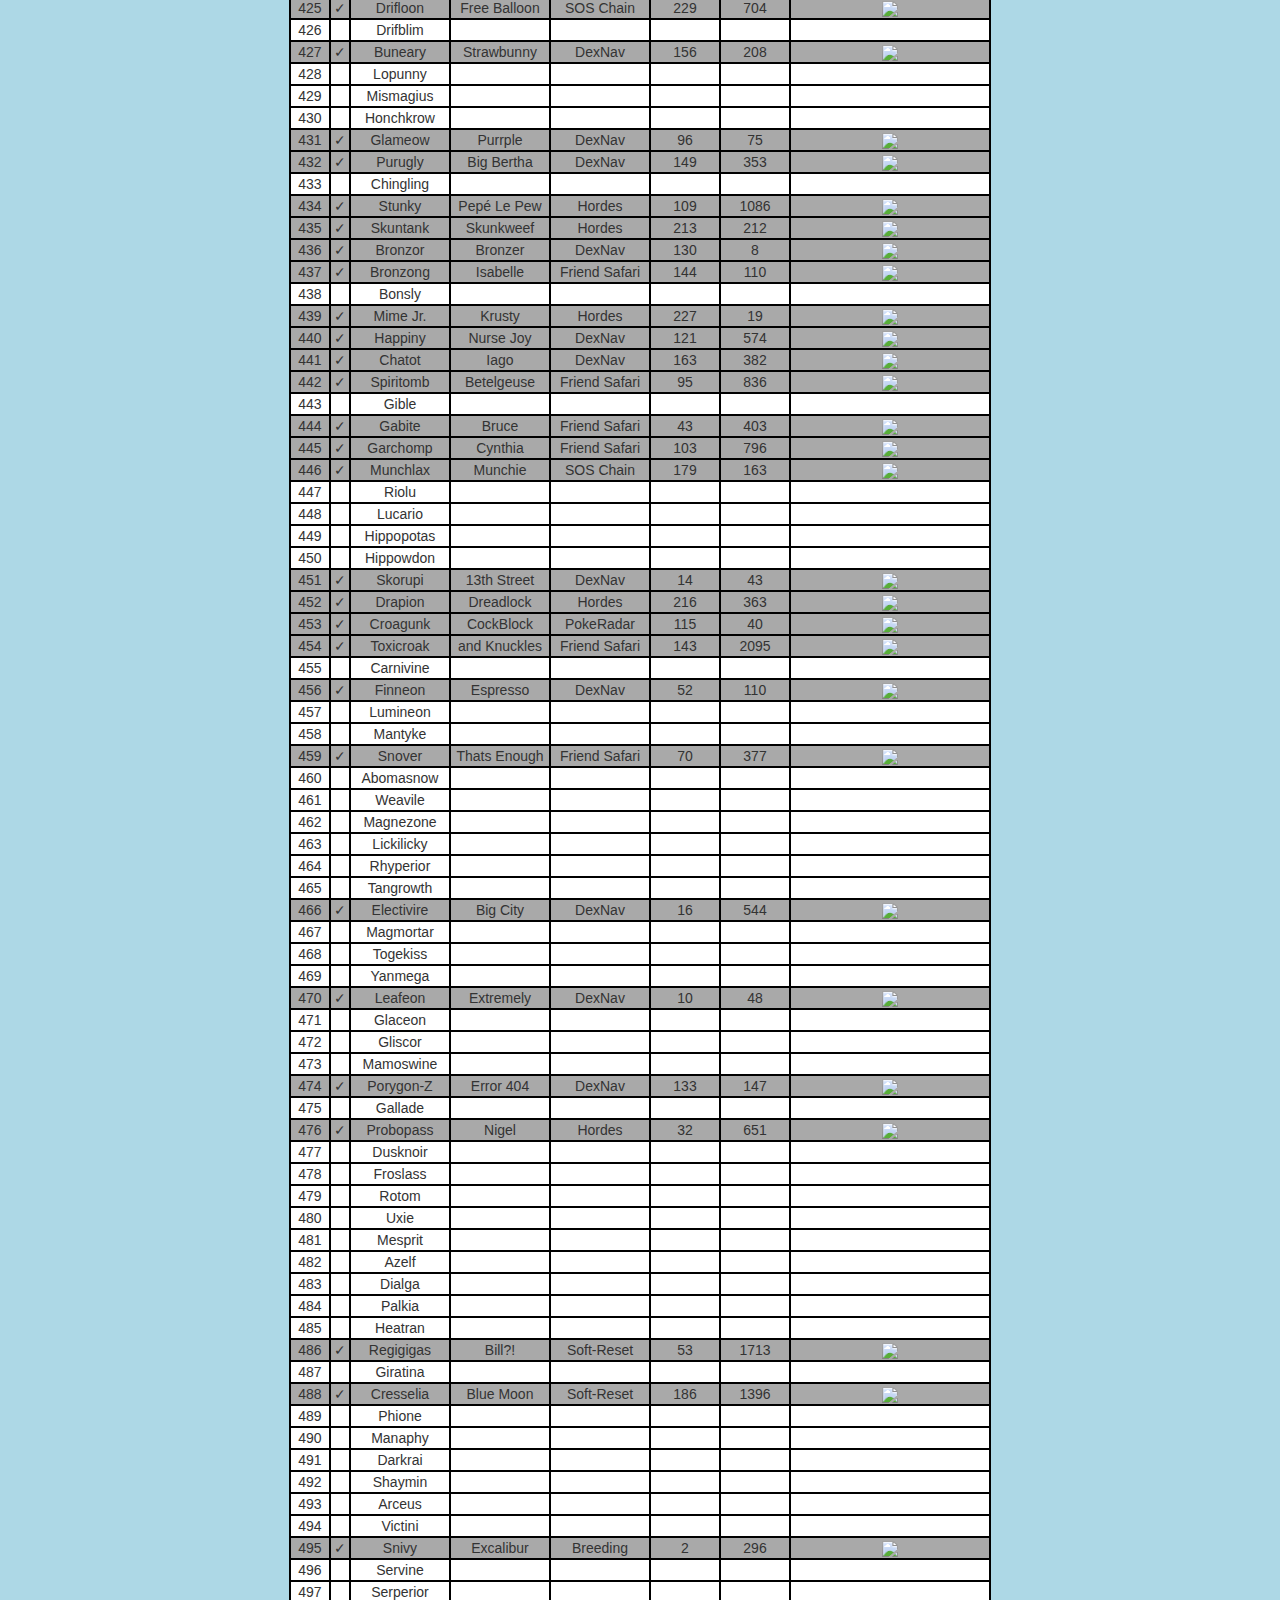
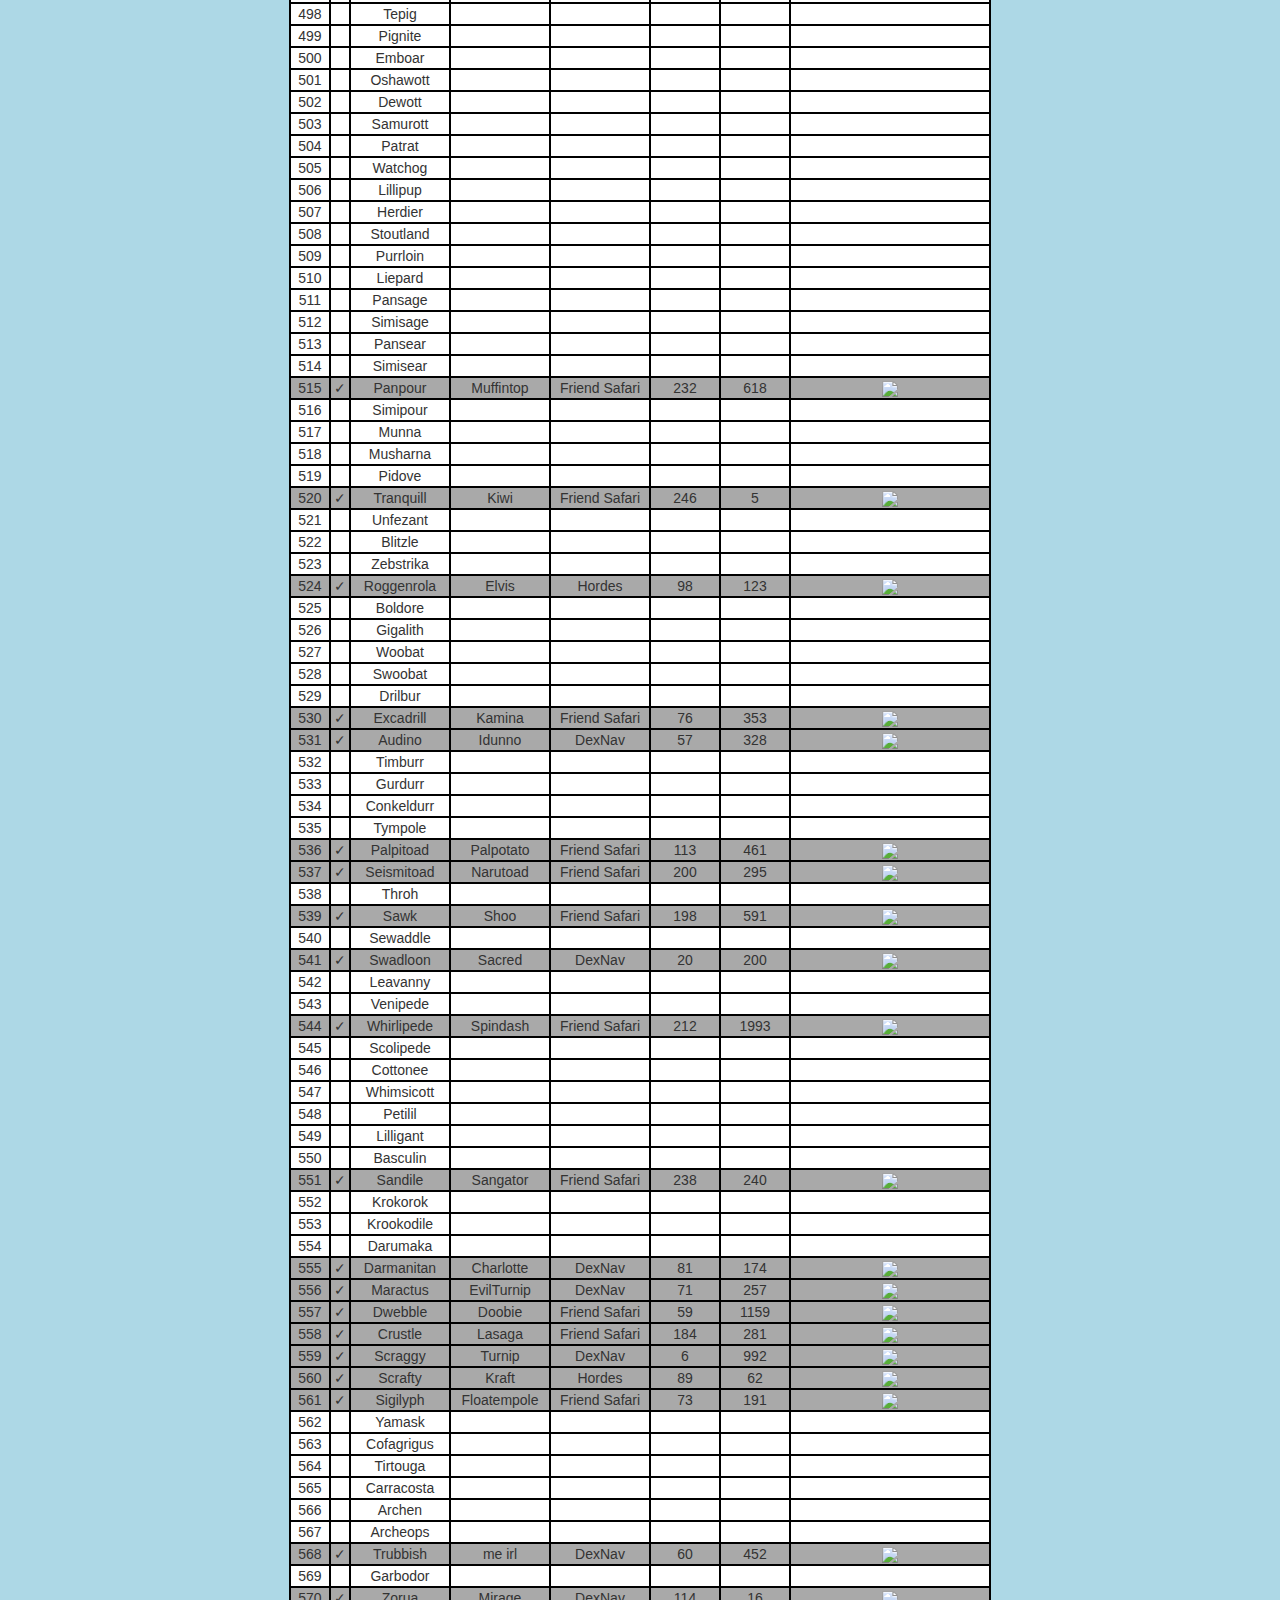
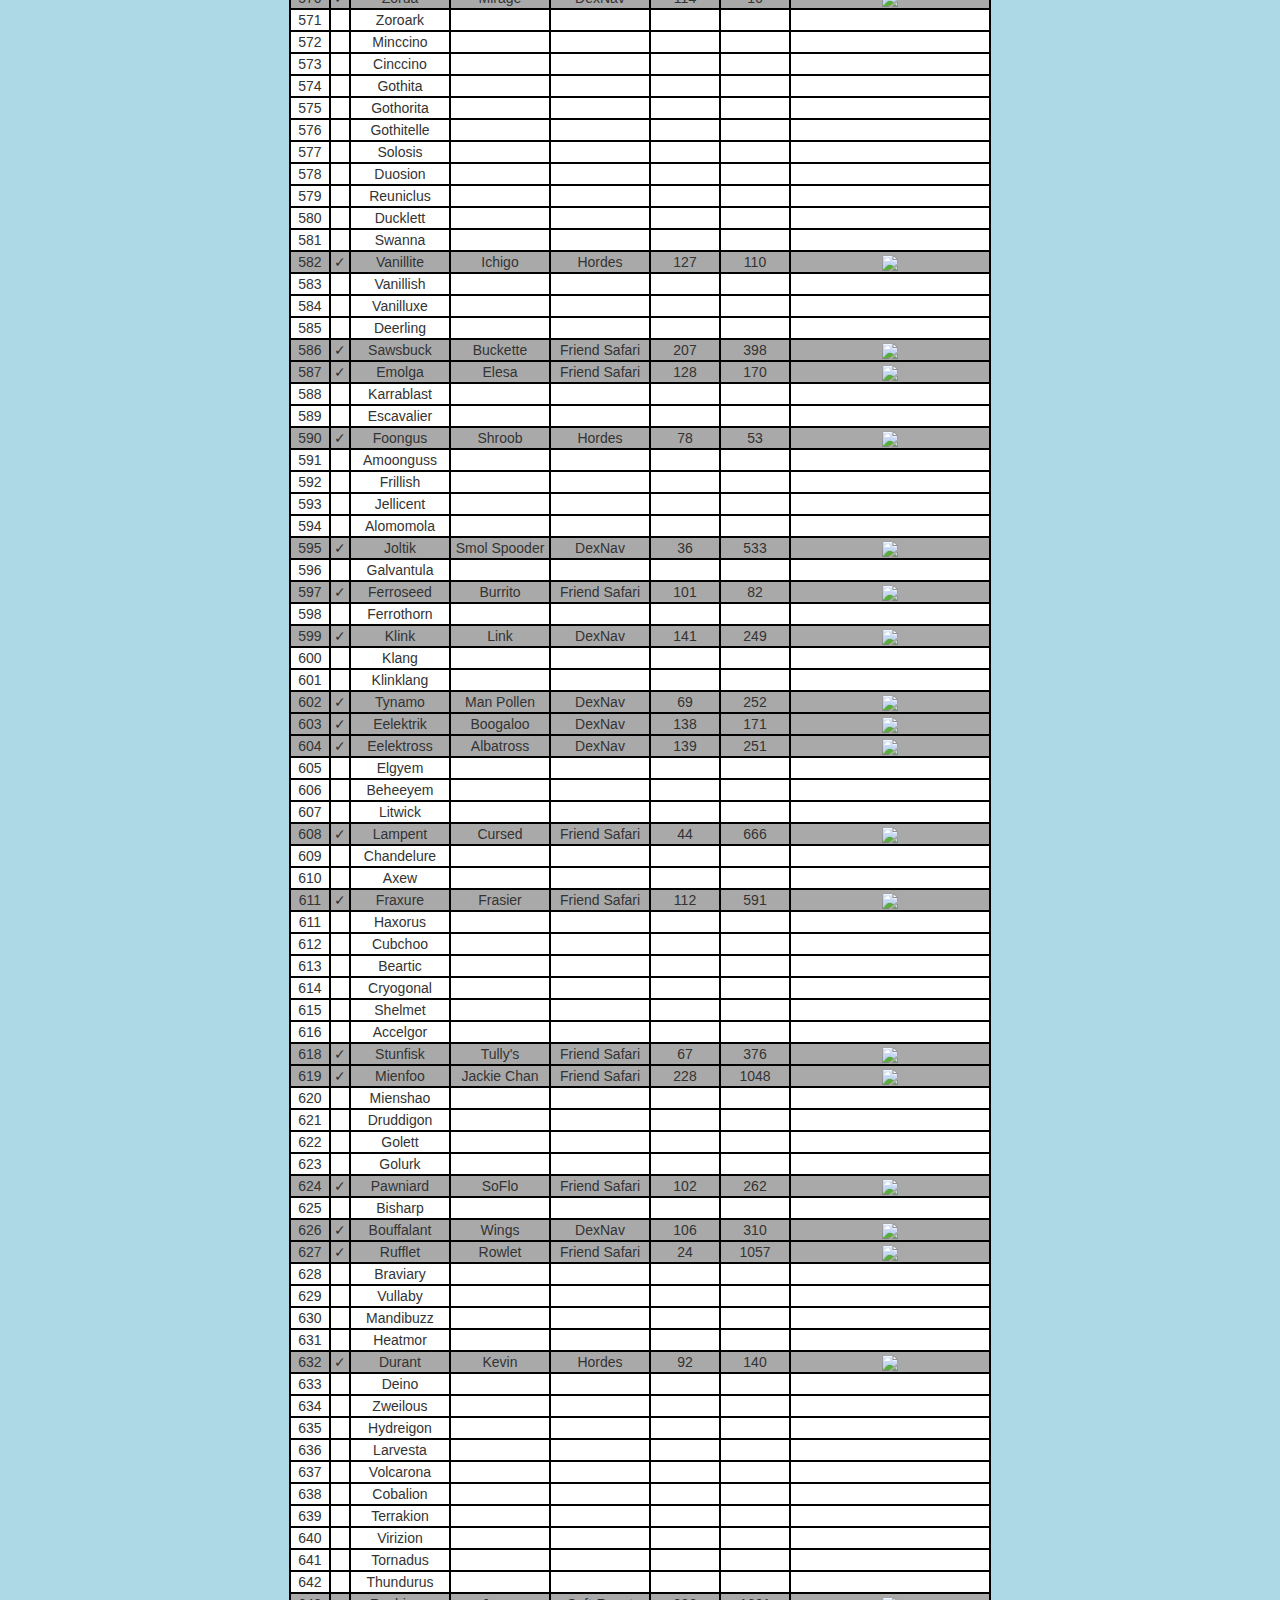
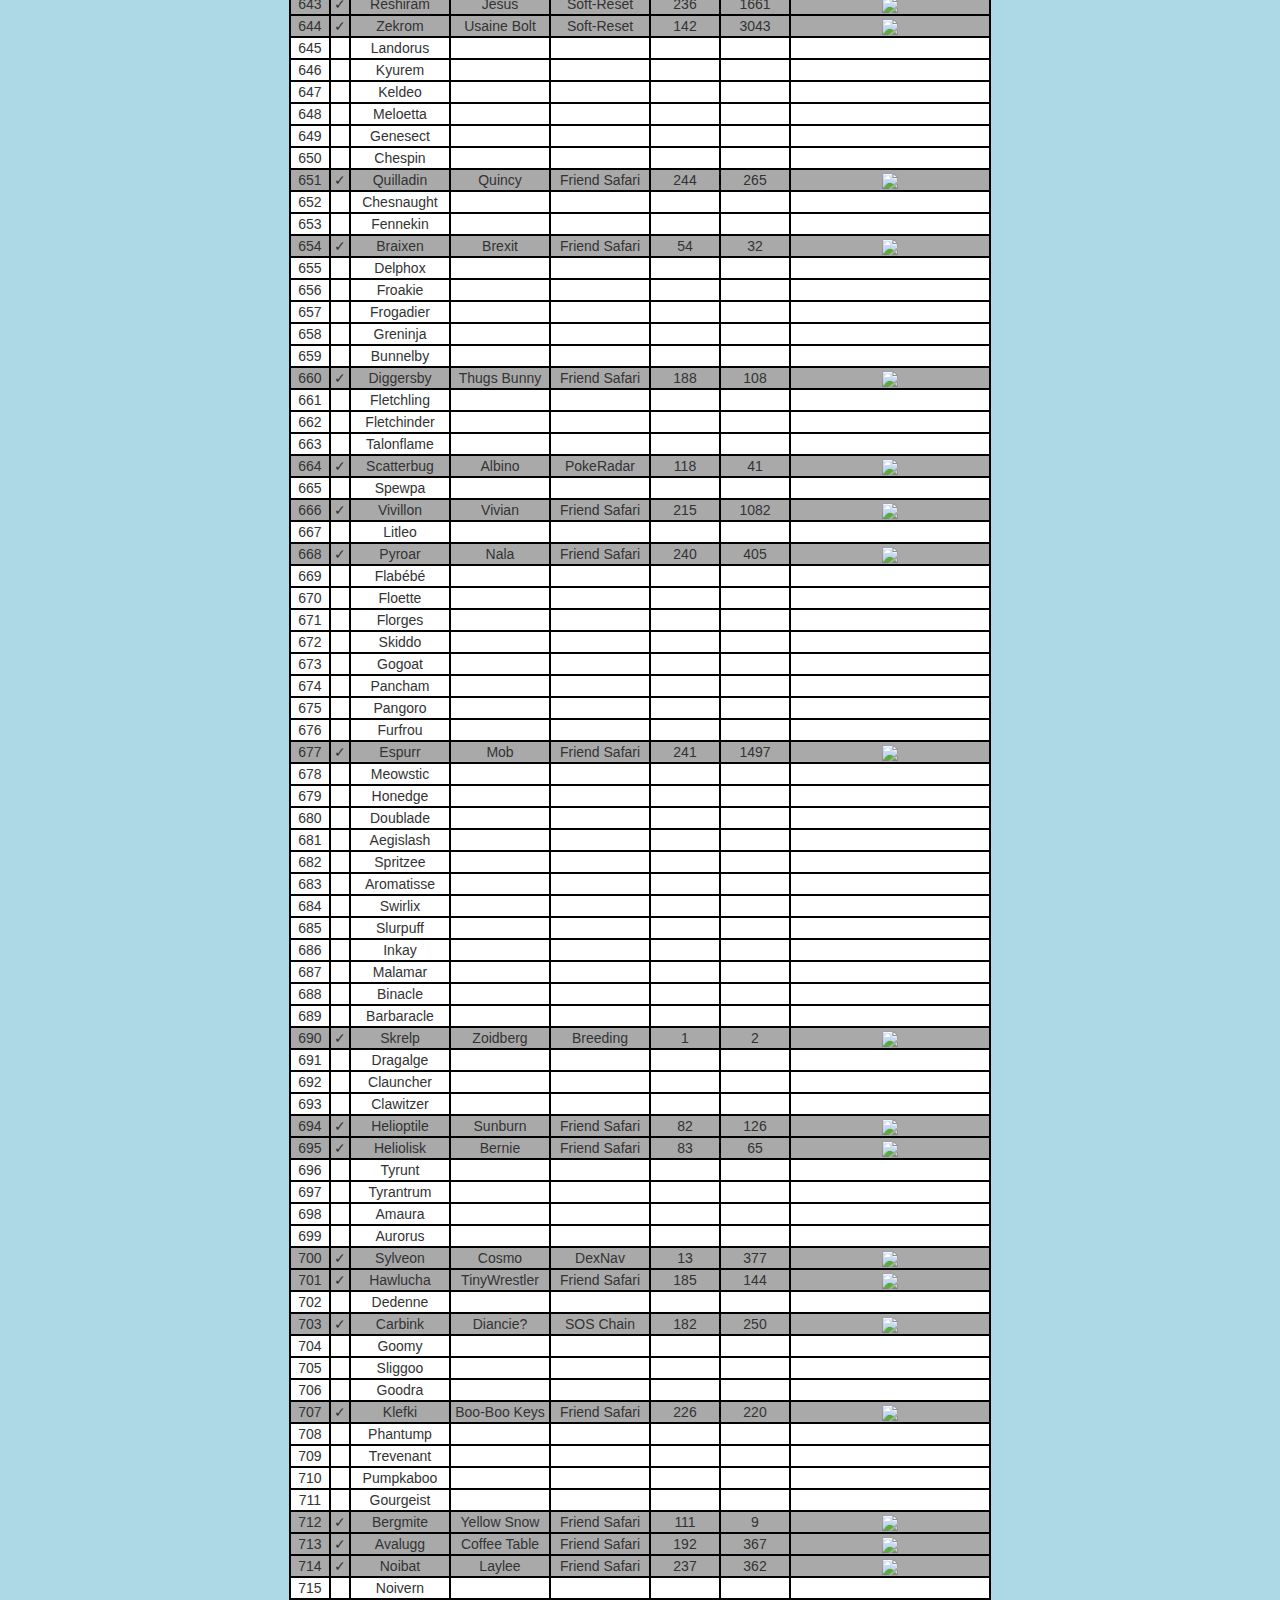
==== commit b1b37960: "Add files via upload" ====
--- a/docs/index.html
+++ b/docs/index.html
@@ -127,6 +127,7 @@
             <col width = "100px">
             <col width = "70px">
             <col width = "70px">
+            <col width = "200px">
             <thead>
                 <tr>
                     <th>#</th>
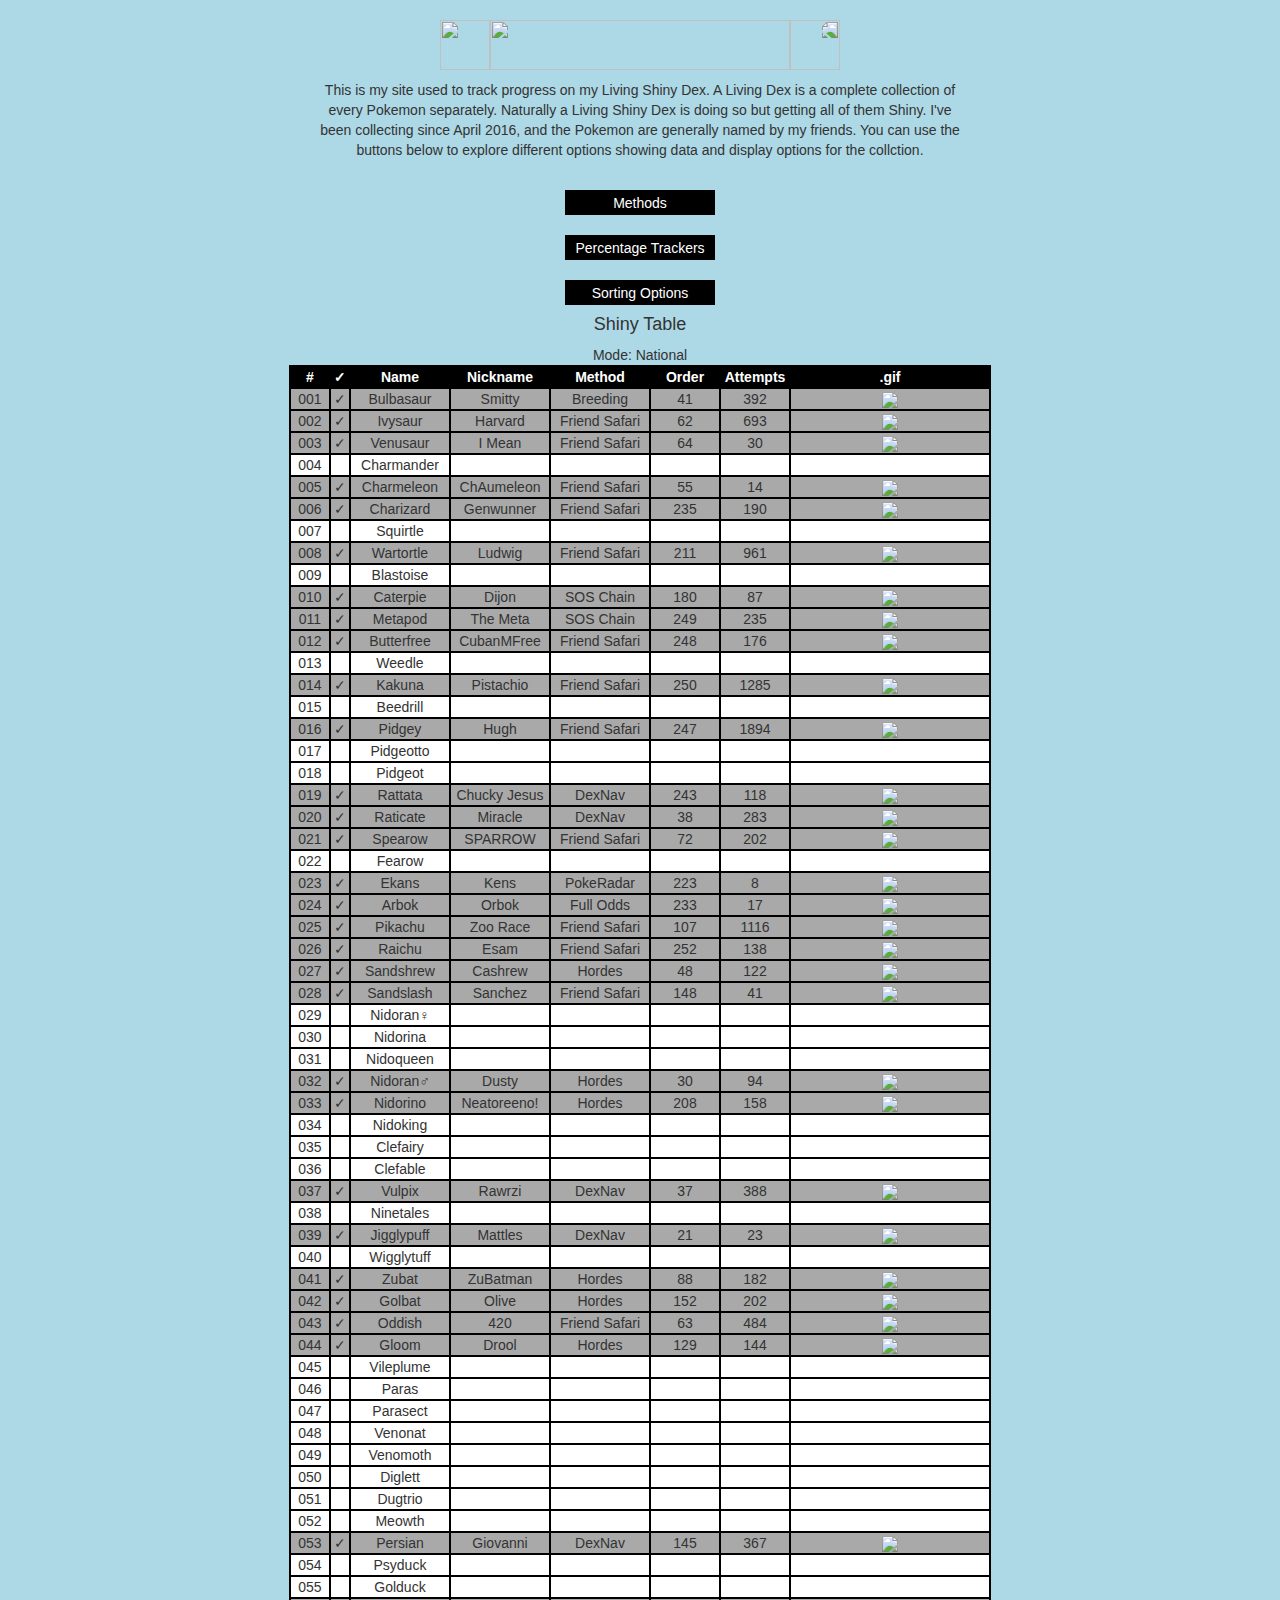
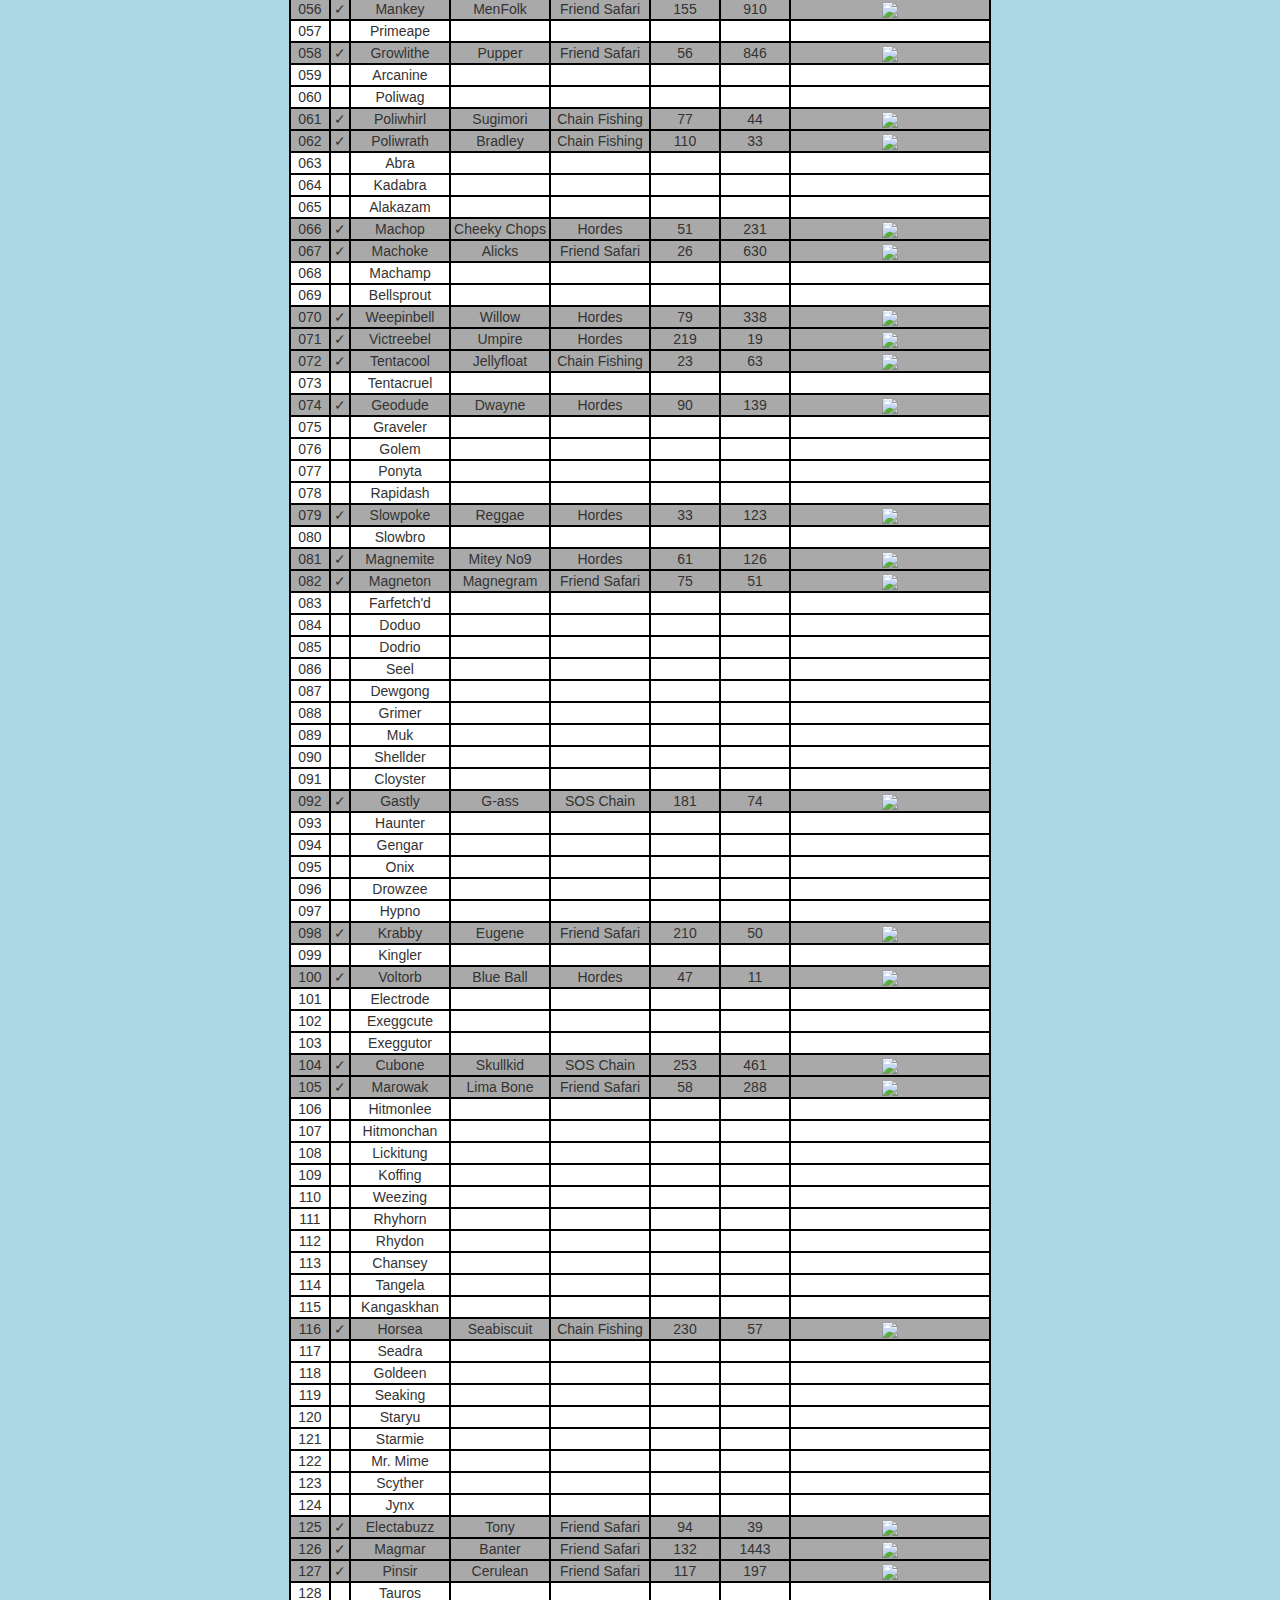
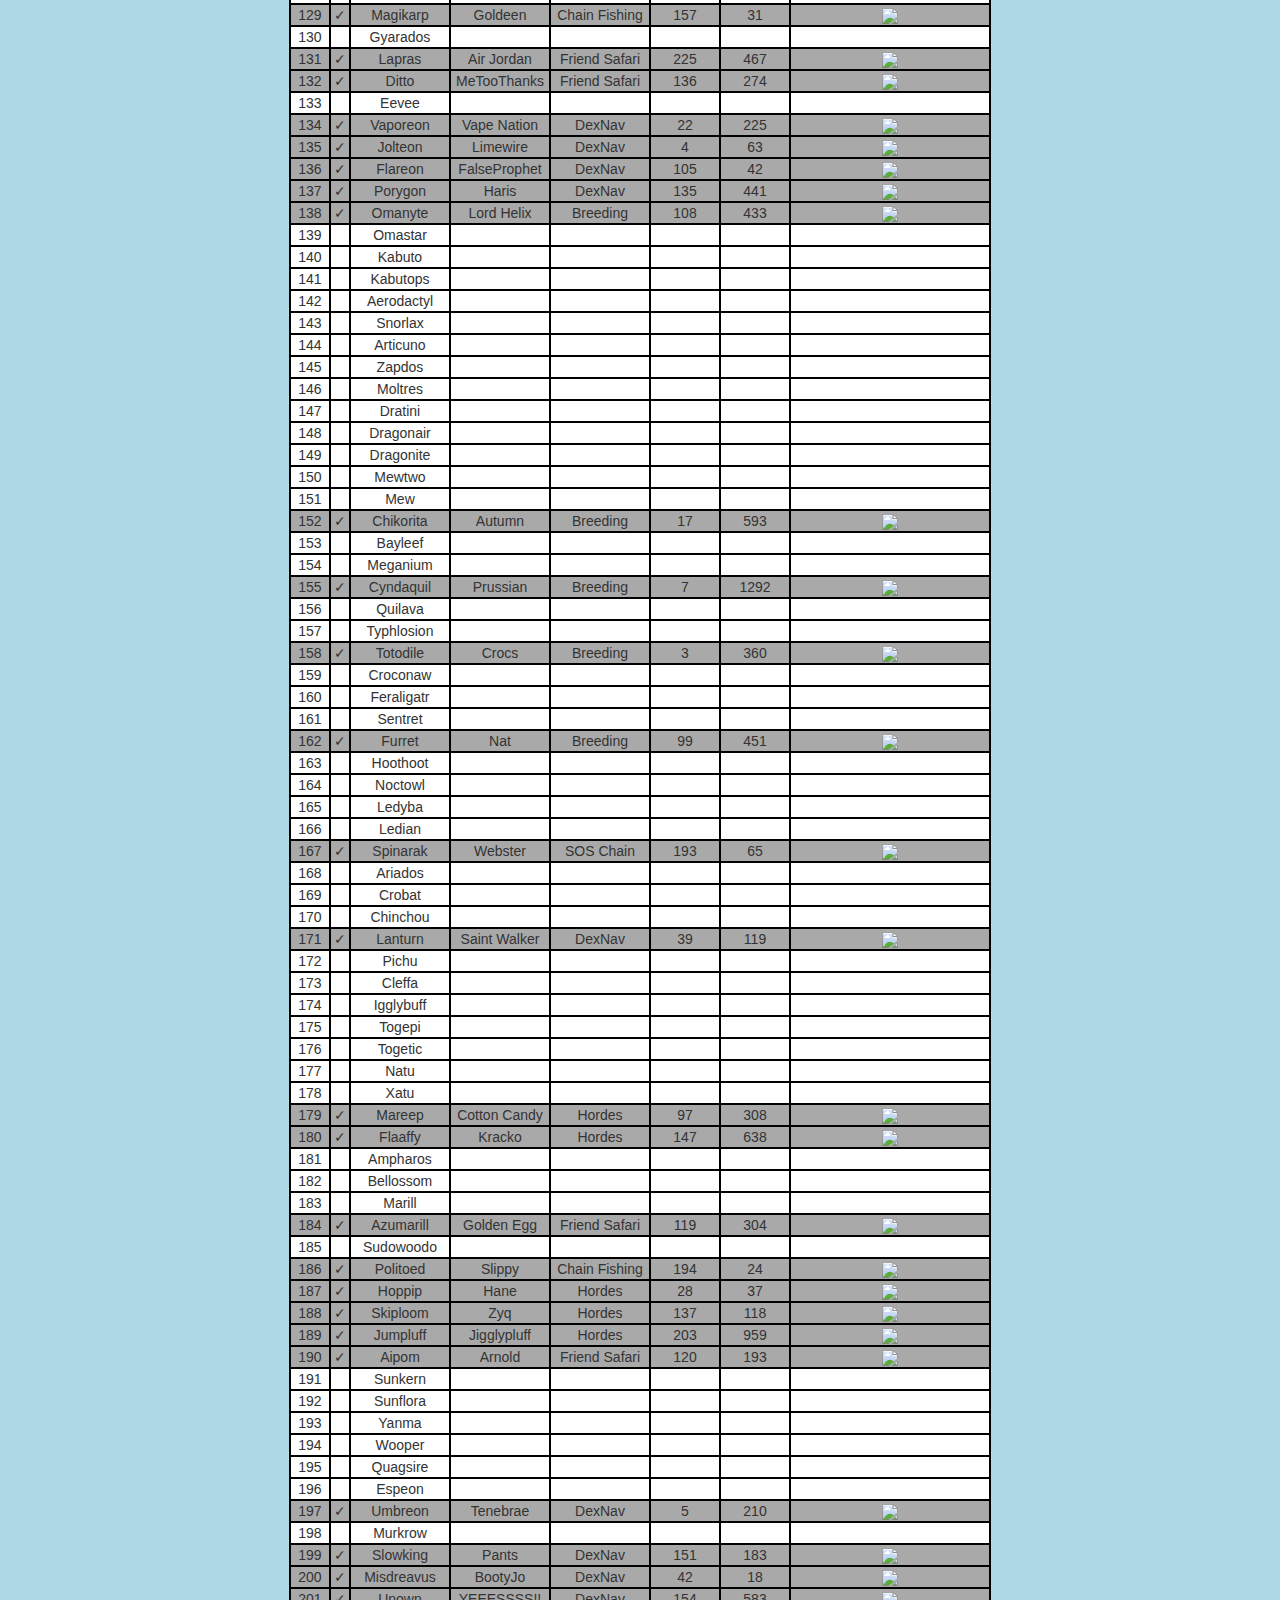
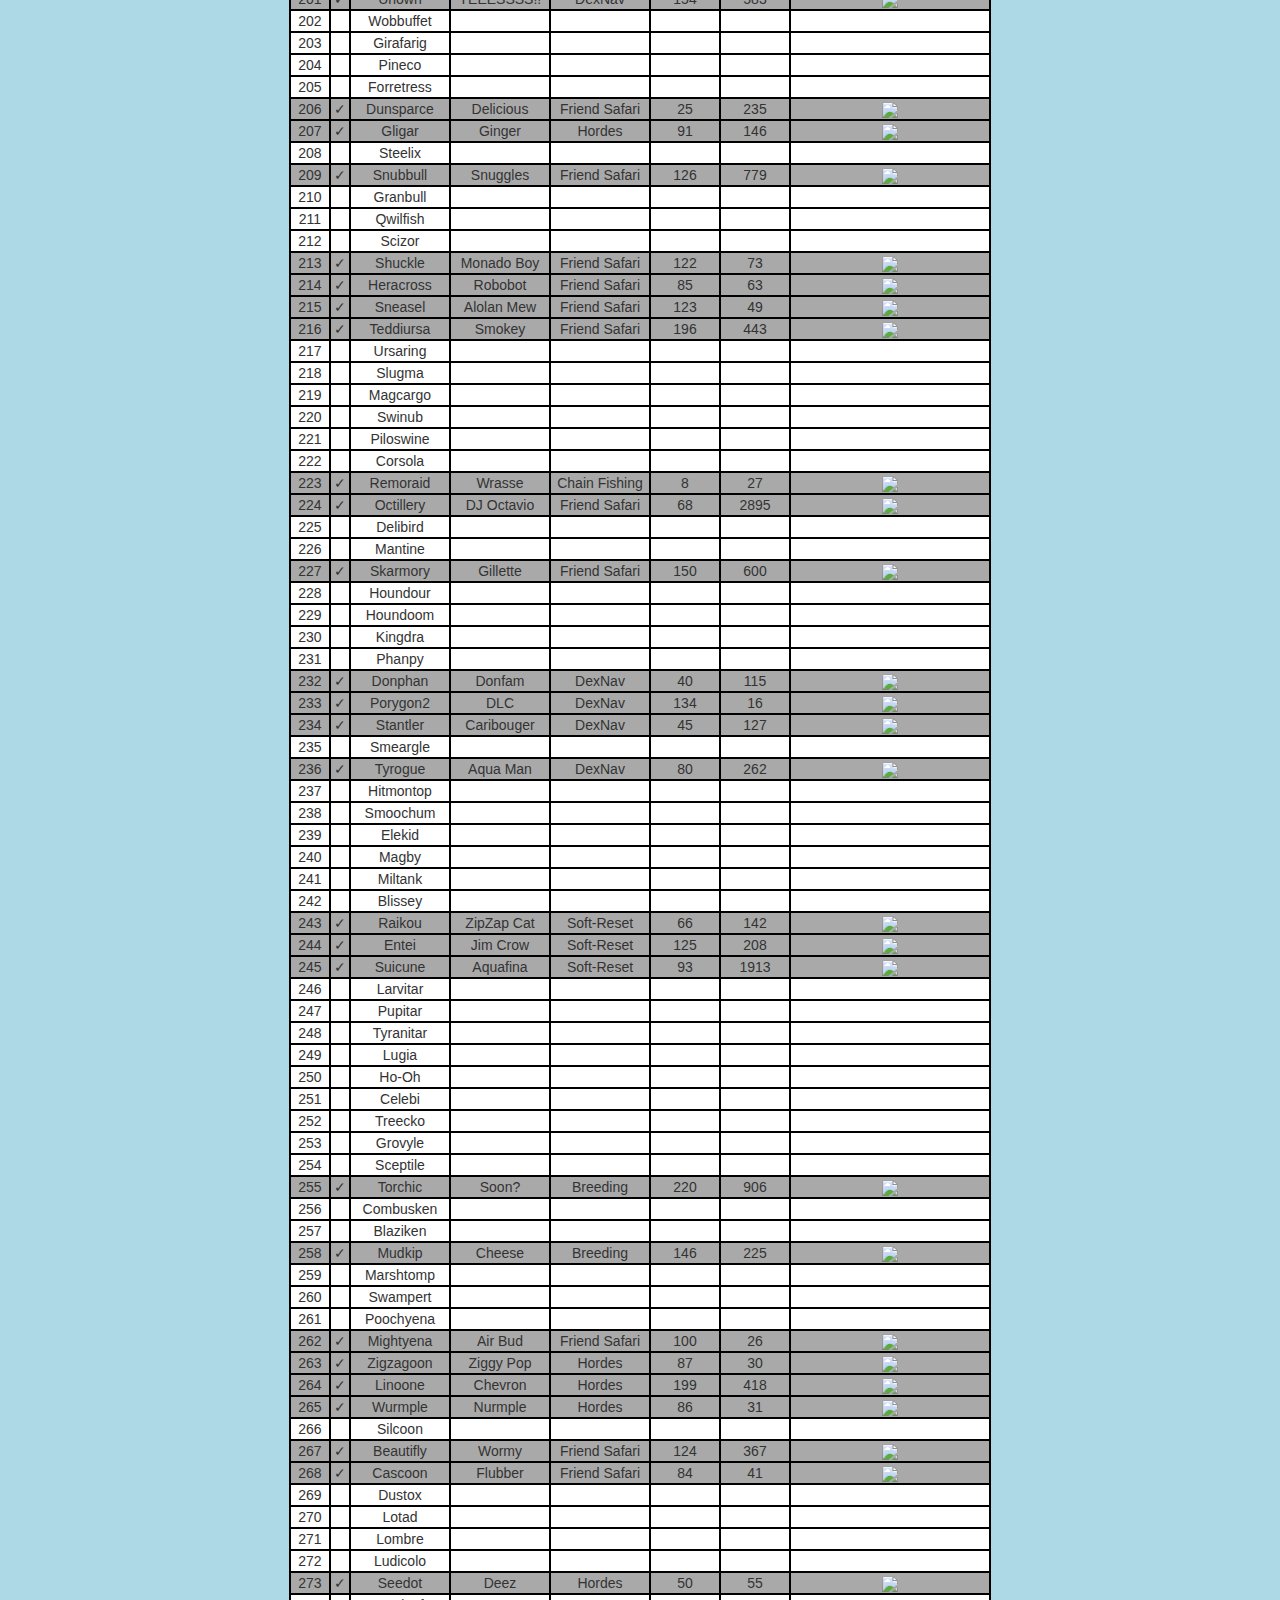
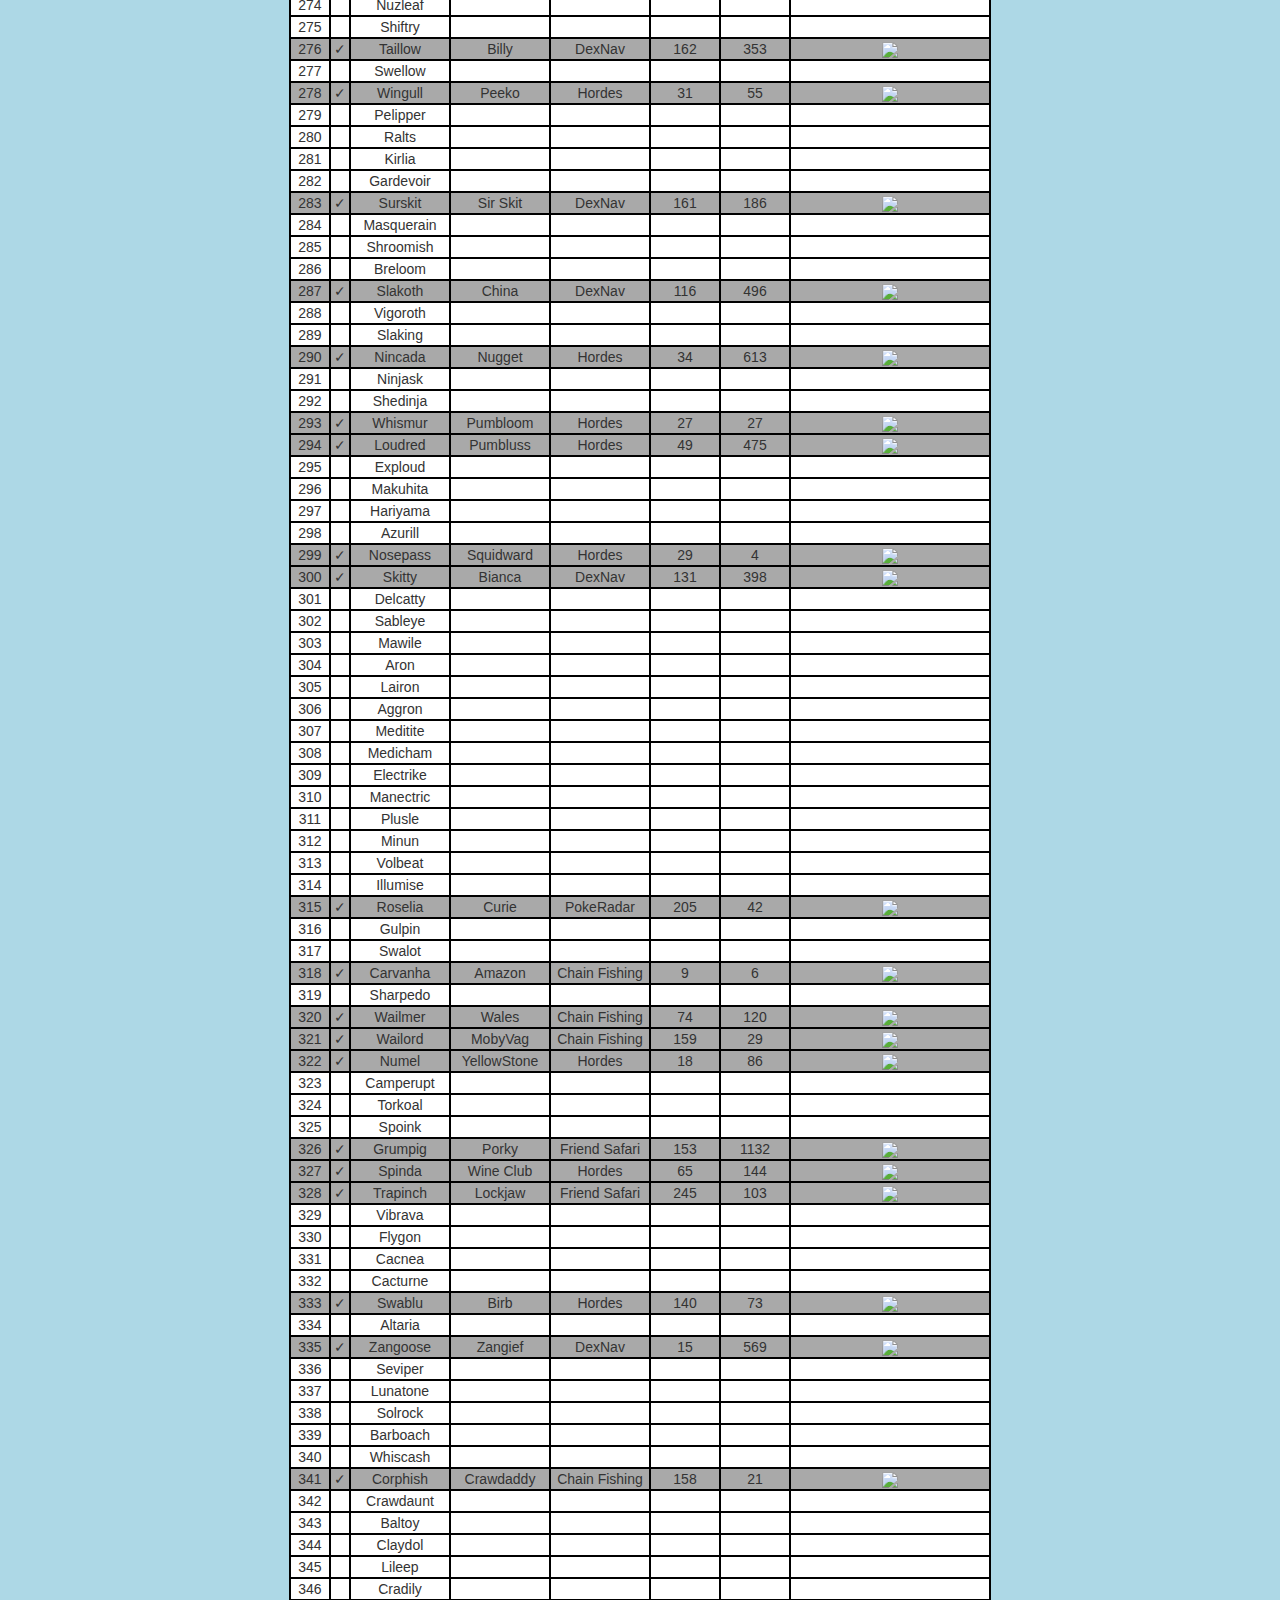
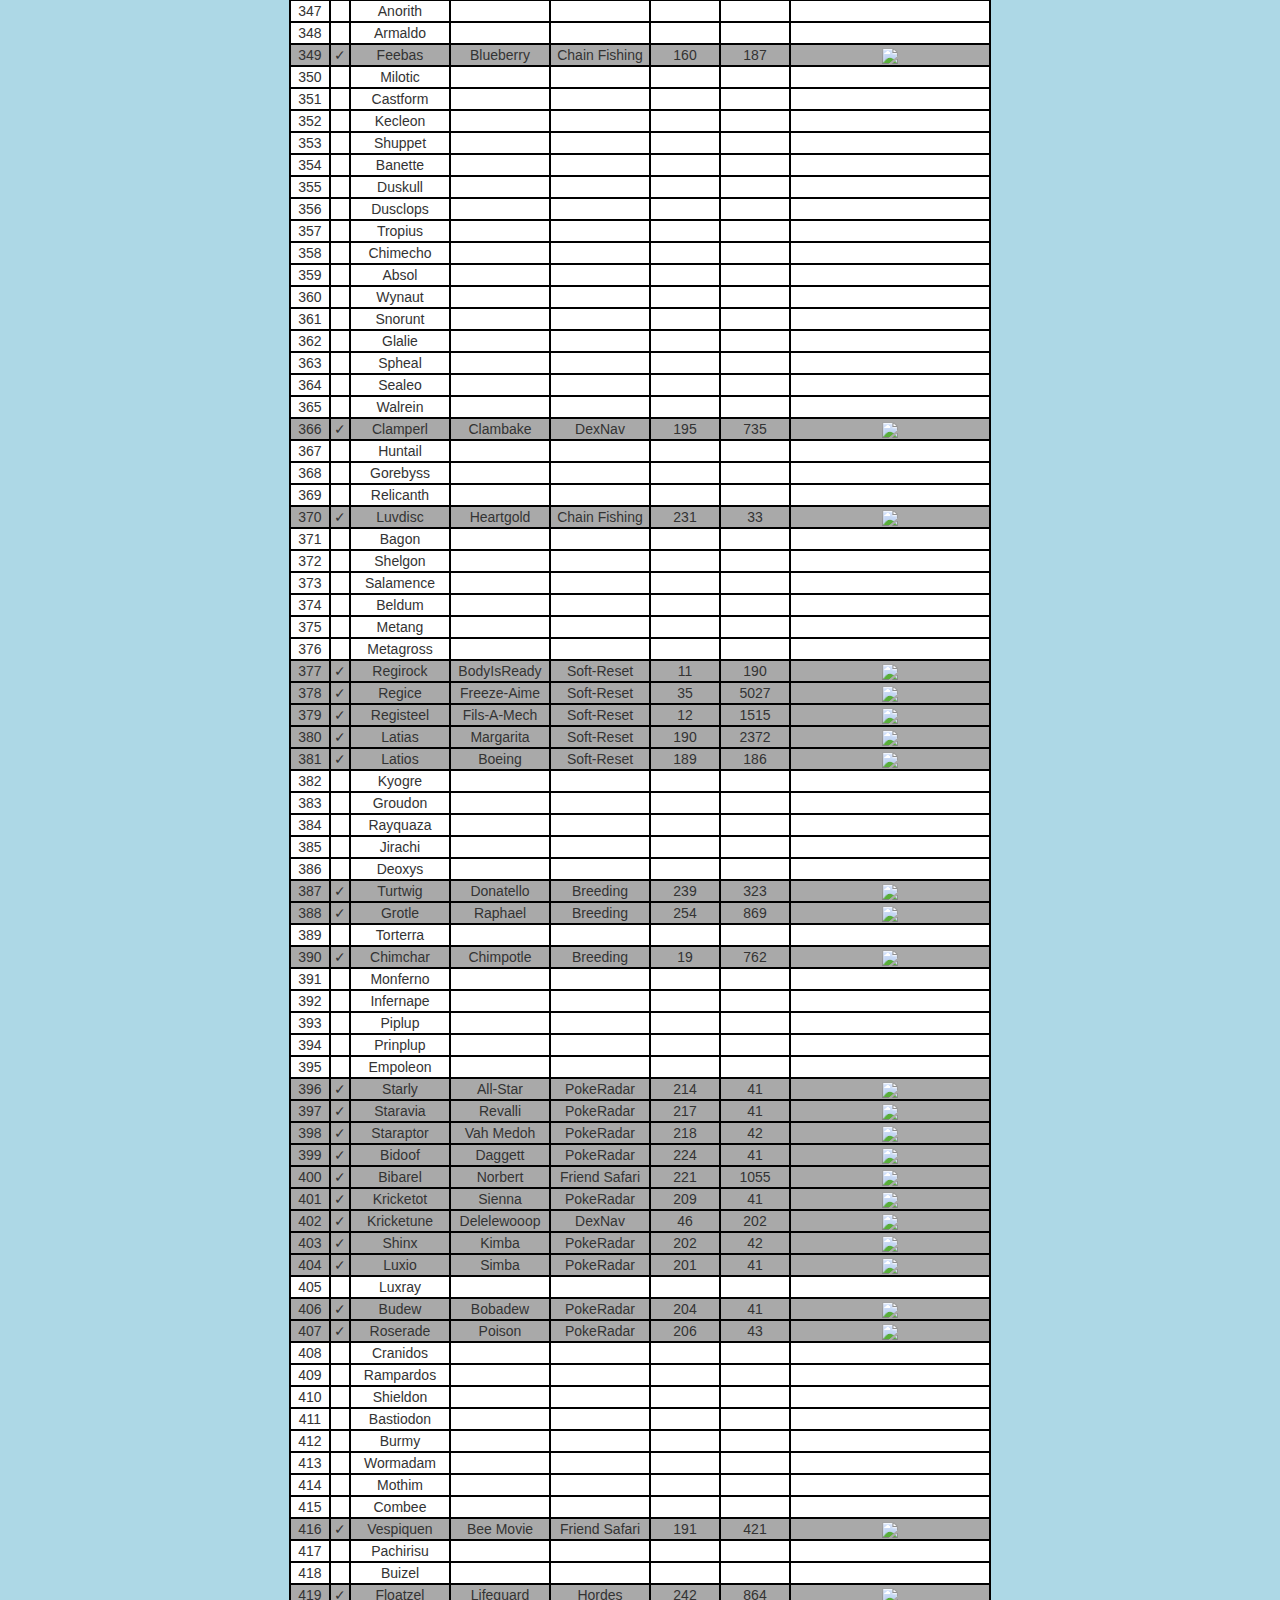
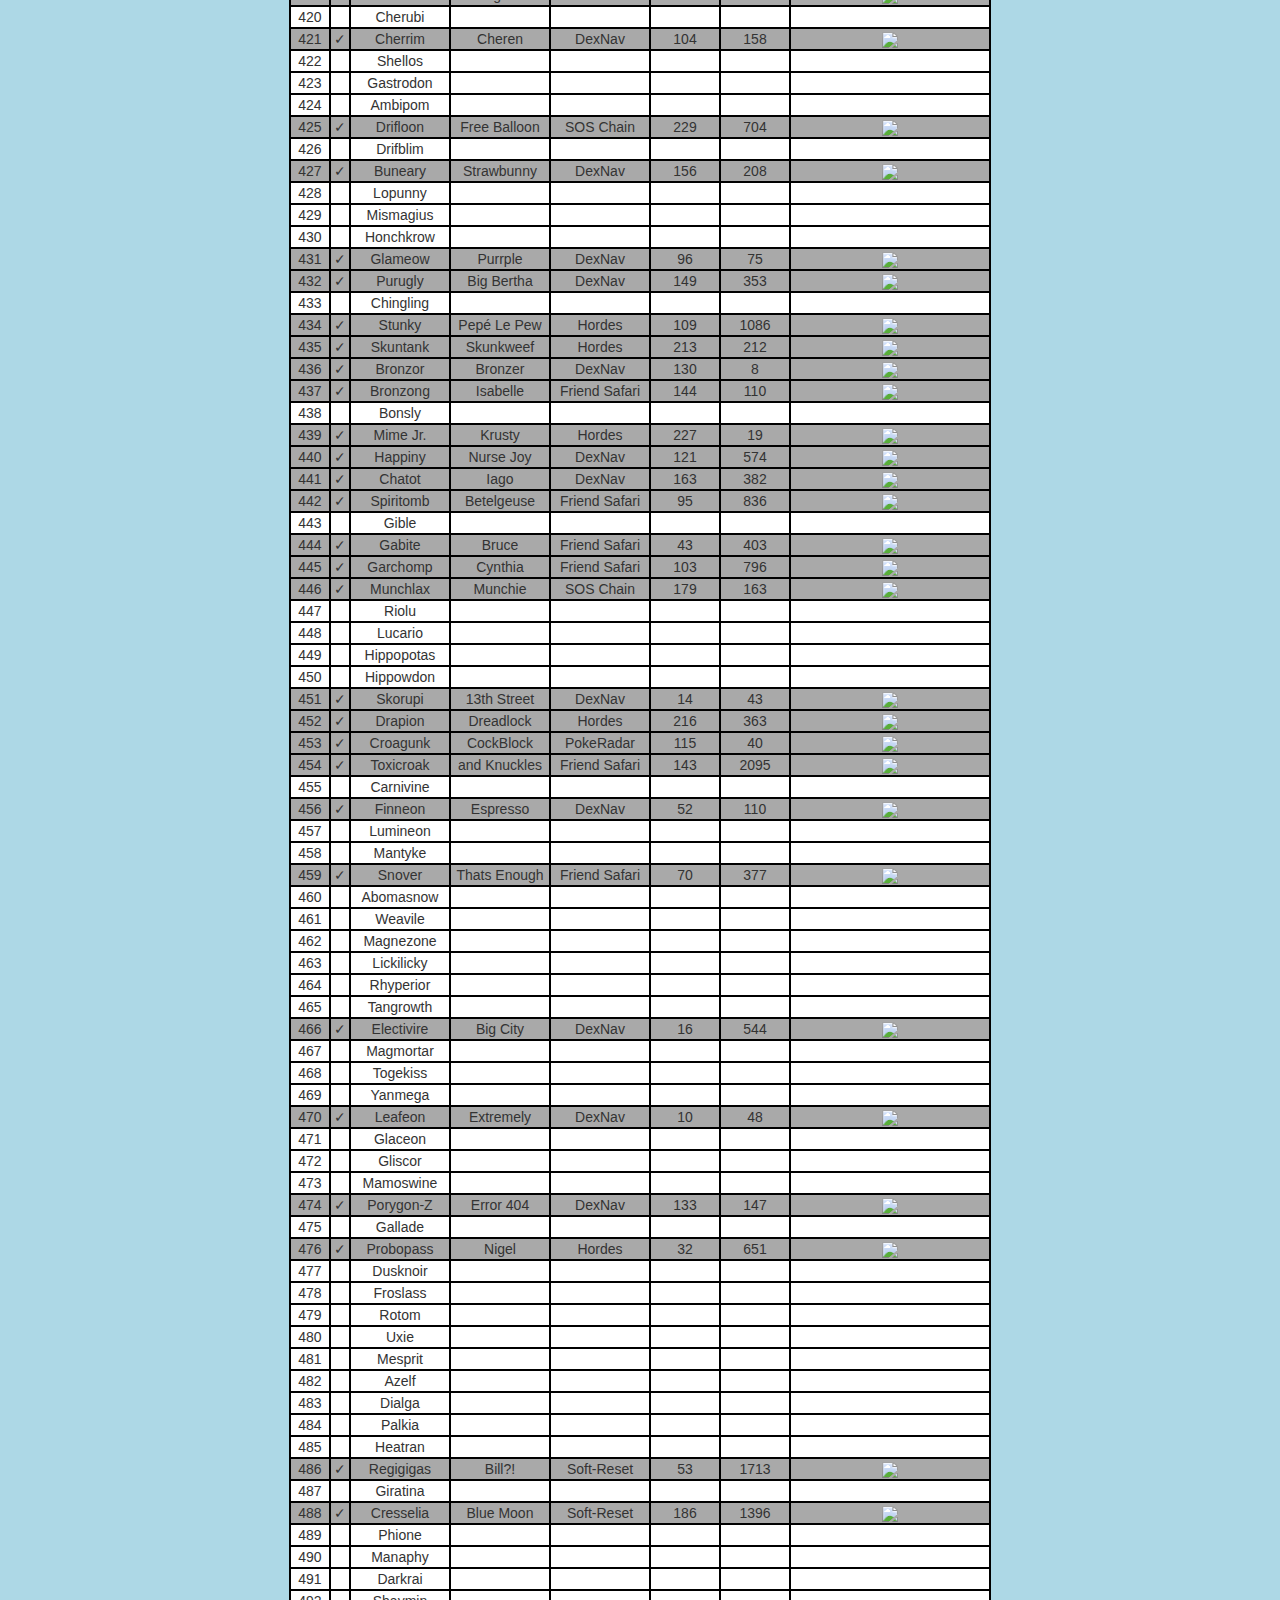
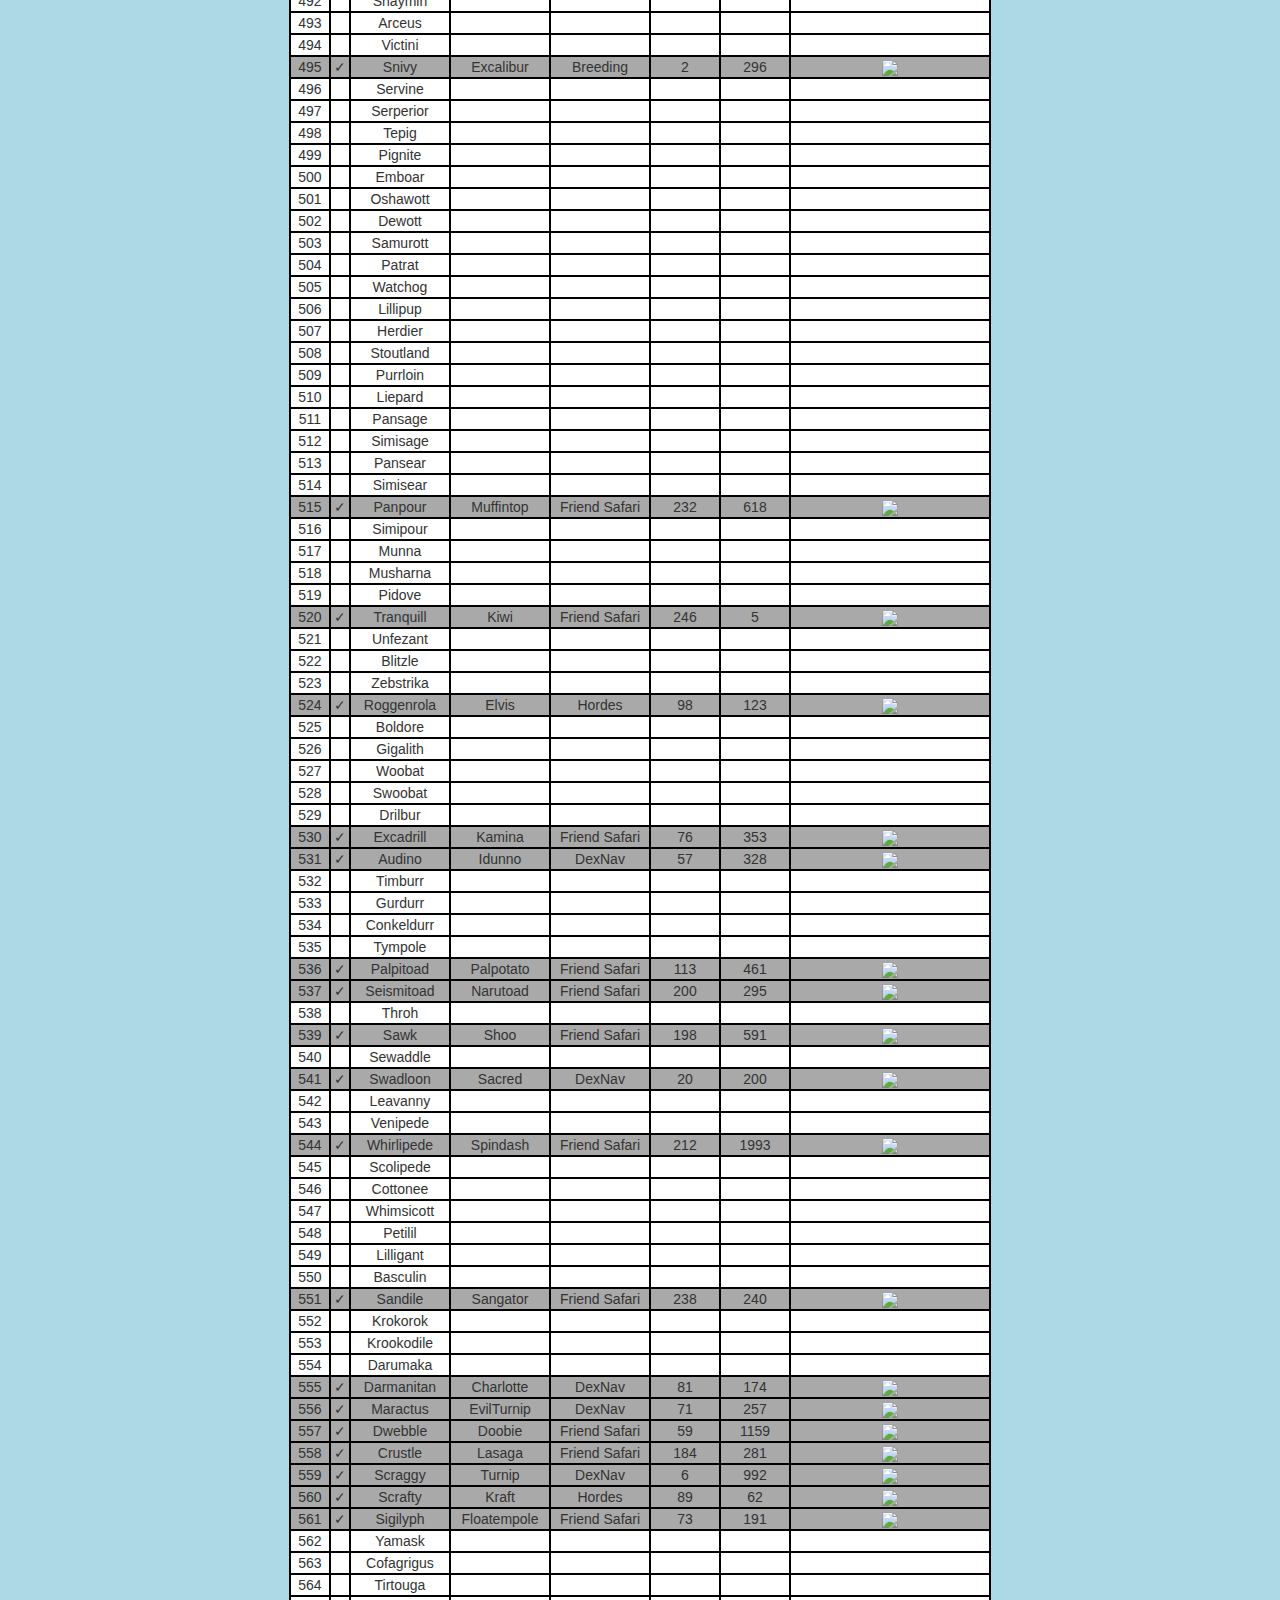
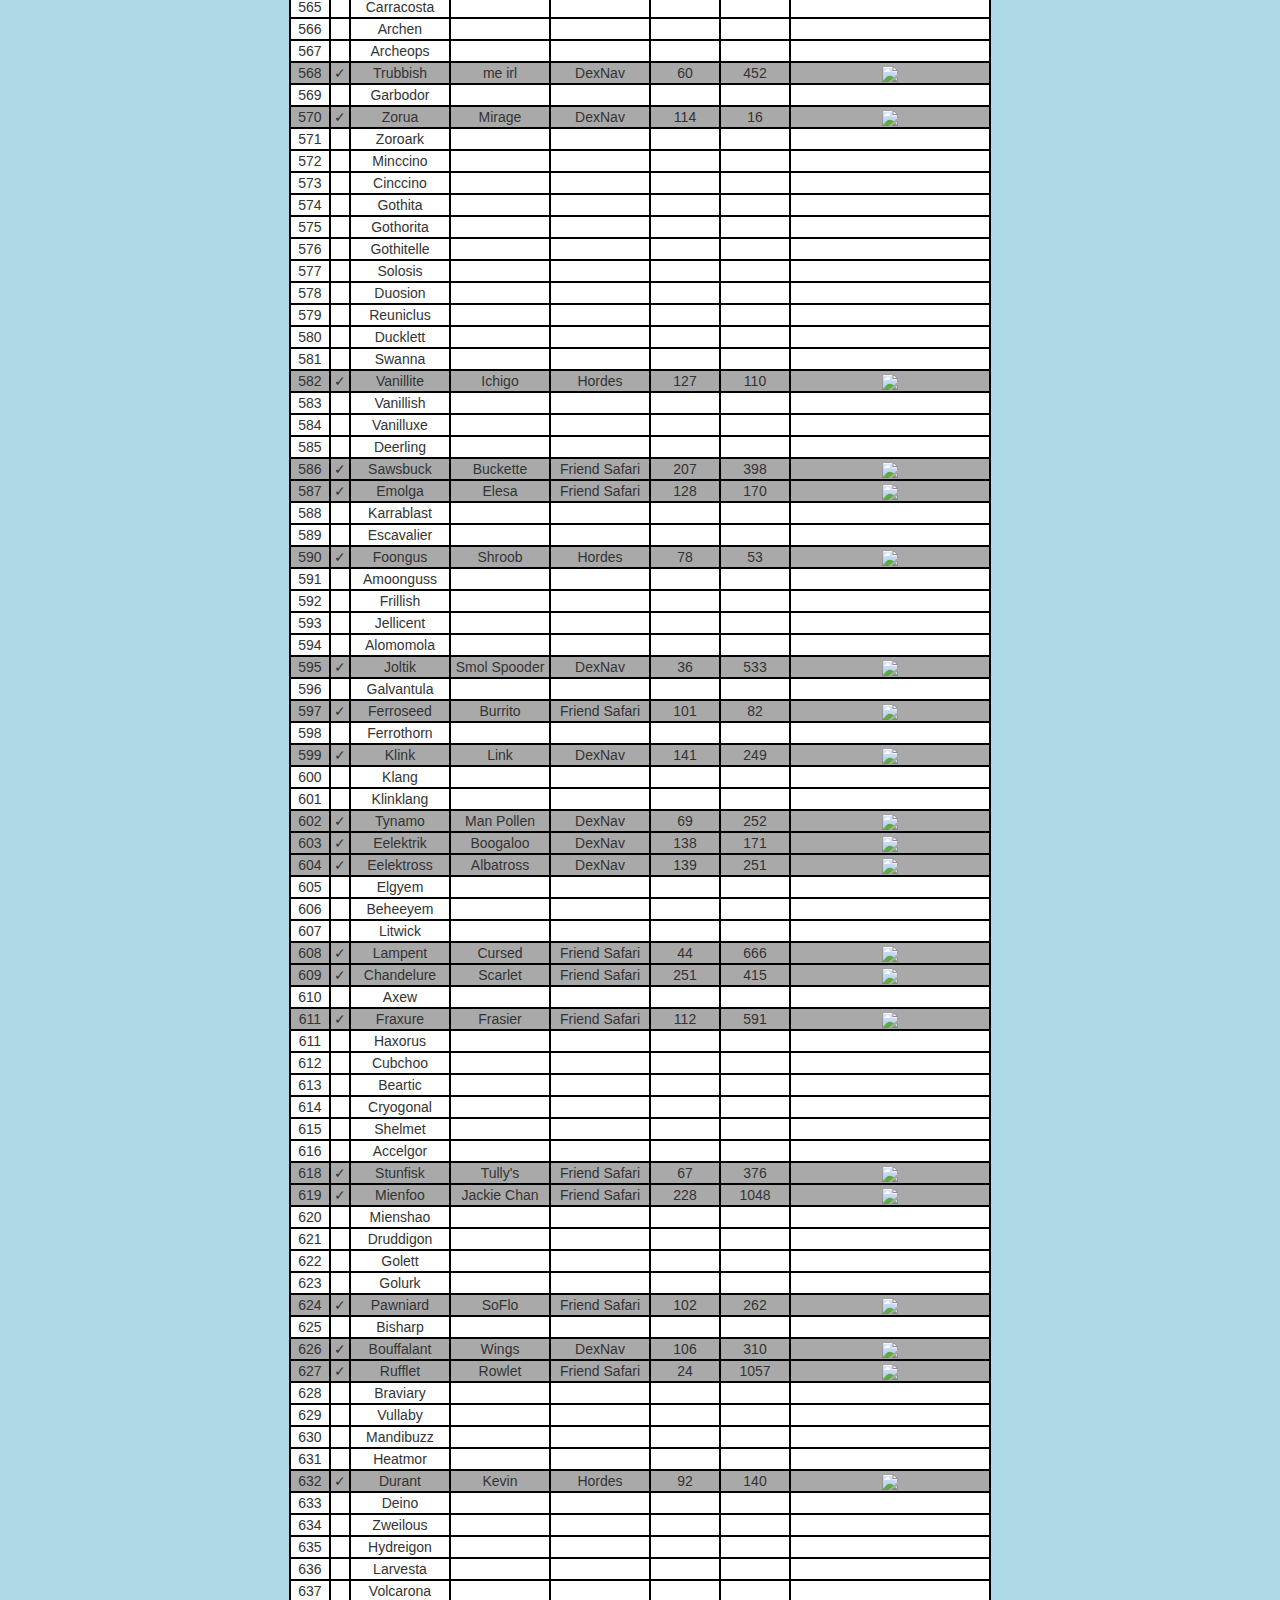
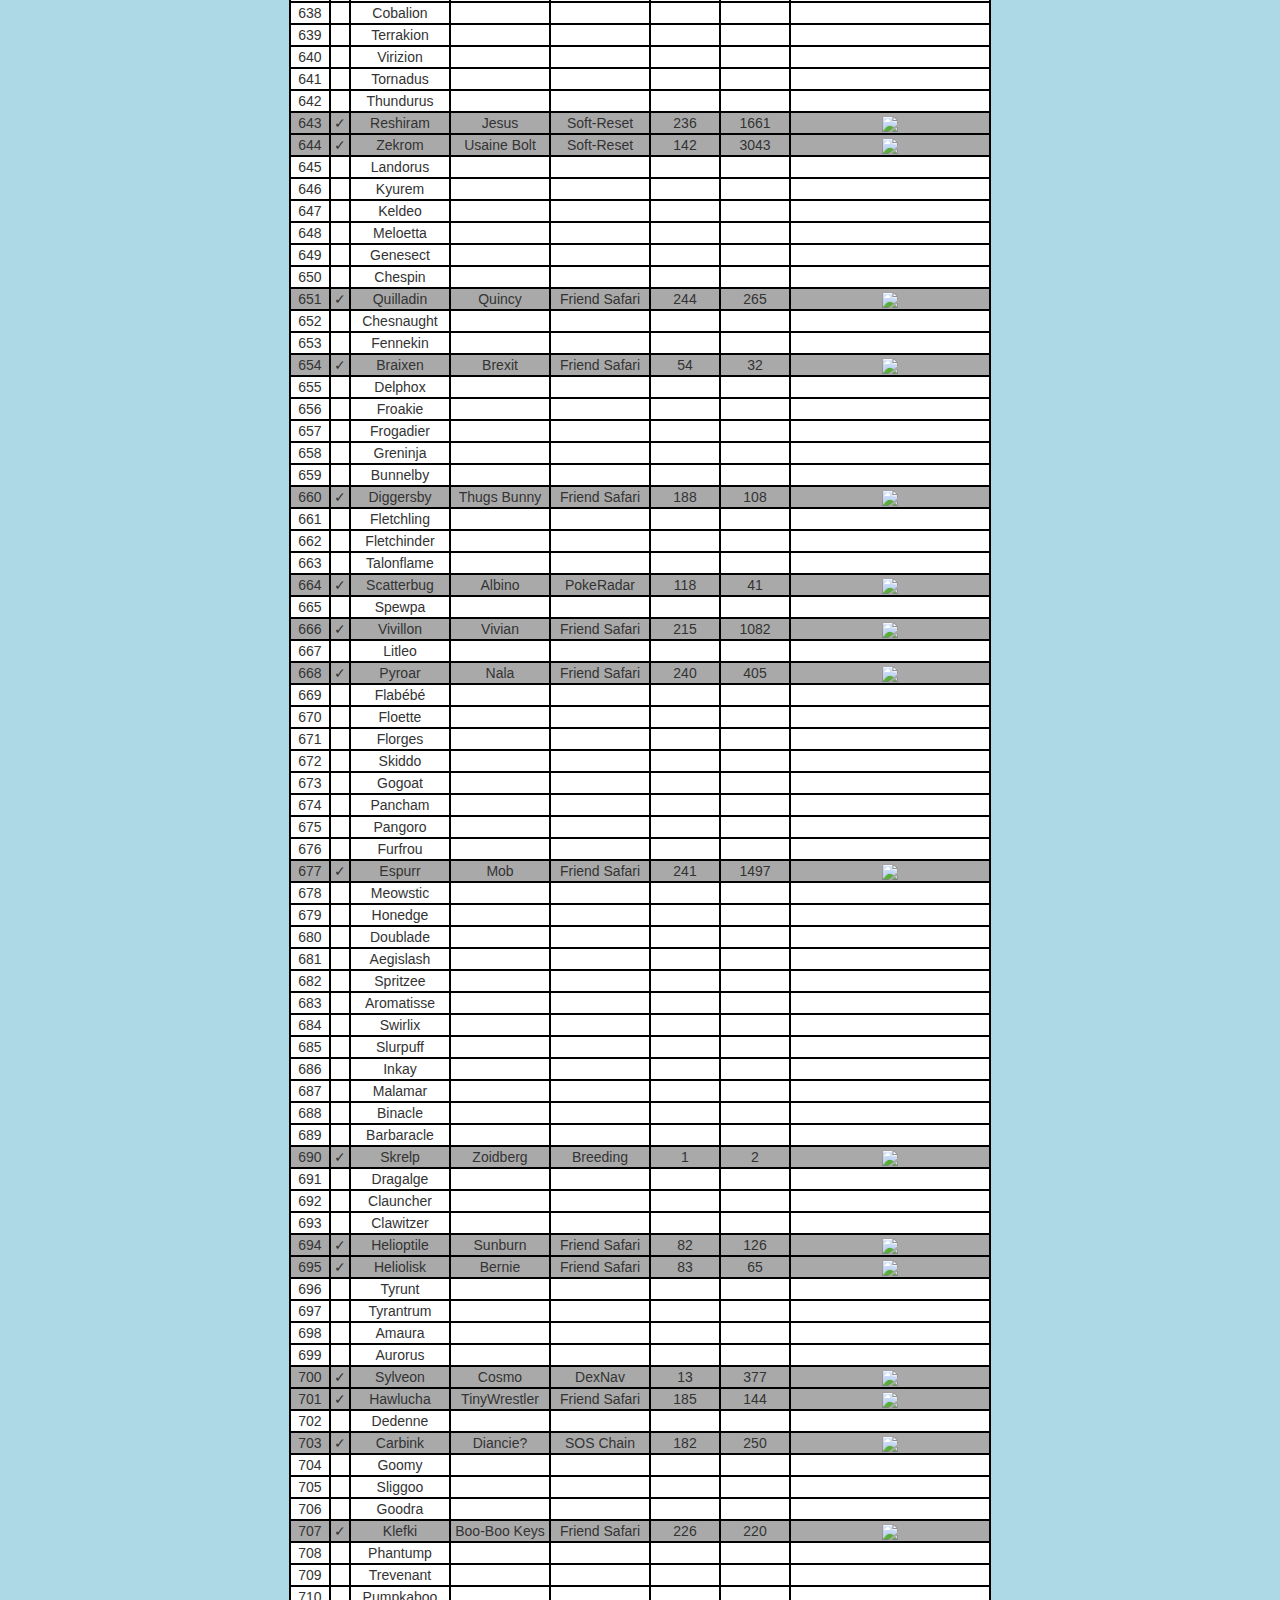
==== commit b1562433: "Visual upgrades" ====
--- a/docs/index.html
+++ b/docs/index.html
@@ -12,9 +12,7 @@
 	</head>
     
     <body style="background-color:lightblue;">
-        <nav>
-            <h1 align = "center" class = "head"><img src = "Shiny/shinyCharm.png" style = "width: 50px; height: 50px;"><img src = "Living%20Dex.png" style = "width: 300px; height: 50px;"><img src = "Shiny/shinyCharm.png" class = "mirror" style = "width: 50px; height: 50px;"></h1>
-        </nav>
+         <h1 align = "center" class = "head"><img src = "Shiny/shinyCharm.png" style = "width: 50px; height: 50px;"><img src = "Living%20Dex.png" style = "width: 300px; height: 50px;"><img src = "Shiny/shinyCharm.png" class = "mirror" style = "width: 50px; height: 50px;"></h1>
         
         <!--COMMENT START
         <input id = "Save" type = "button" value = "Save!" onclick = "saveTable();"/>
@@ -33,11 +31,19 @@
         <button id="submitDelete" onclick="deleteEntry()">Submit</button><br>
         COMMENT END-->
         
+        
+        <p align = "center" class = "text">This is my site used to track progress on my Living Shiny Dex. A Living Dex is a complete collection of every Pokemon separately. Naturally a Living Shiny Dex is doing so but getting all of them Shiny. I've been collecting since April 2016, and the Pokemon are generally named by my friends. You can use the buttons below to explore different options showing data and display options for the collction.</p>
+        <br>
         <div class = "wrapper">
             <button type="button" class="collapser" data-toggle="collapse" data-target="#MethodCollapse">Methods</button>
         </div>
         <div id="MethodCollapse" class="collapse">
+            <p align = "center" class = "text">This is the method table. In Shiny hunting, there are many different ways to increase your odds of finding a shiny, known as methods. This table shows the list of methods. For each method, the base odds of finding a shiny is listed, as well as the number of Pokemon I have found using this method. It also lists my average rate of success using that method. They are sorted in order of usage.</p>
             <table align="center" style="margin: 0px auto;" id = "method">
+                <col width = 150px>
+                <col width = 100px>
+                <col width = 75px>
+                <col width = 75px>
                 <tr>
                     <th>Method</th>
                     <th>Odds</th>
@@ -52,40 +58,99 @@
             <button type="button" class="collapser" data-toggle="collapse" data-target="#PercentCollapse">Percentage Trackers</button>
         </div>
         <div id="PercentCollapse" class="collapse">
+            <p align = "center" class = "text">These are some percentage meters tracking my completion. The top meter shows the percentage I have found out of all total Pokemon. Note that at this time achieving a score of 100% is impossible as there are some Pokemon that can't be obtained as shiny. The other seven bars show my progress completion for each generation of Pokemon.</p>
 
-            <div class = "total"></div>
-            <progress align = "center" class = "AllGen" value="10" max="100"></progress>
-            <div class = "totalPercent"></div>
-            
-            <br>
-            <div class = "gen1"></div>
-            <progress class = "Gen1" value="10" max="100">hi</progress>
-            <div class = "gen1percent"></div>
-        
-            <div class = "gen2"></div>
-            <progress class = "Gen2" value="10" max="100"></progress>
-            <div class = "gen2percent"></div>
-        
-            <div class = "gen3"></div>
-            <progress class = "Gen3" value="10" max="100"></progress>
-            <div class = "gen3percent"></div>
-        
-            <div class = "gen4"></div>
-            <progress class = "Gen4" value="10" max="100"></progress>
-            <div class = "gen4percent"></div>
-        
-            <div class = "gen5"></div>
-            <progress class = "Gen5" value="10" max="100"></progress>
-            <div class = "gen5percent"></div>
-        
-            <div class = "gen6"></div>
-            <progress class = "Gen6" value="10" max="100"></progress>
-            <div class = "gen6percent"></div>
-        
-            <div class = "gen7"></div>
-            <progress class = "Gen7" value="10" max="100"></progress>
-            <div class = "gen7percent"></div>
-            <br>
+            <br>
+            
+            <div class = "total" align = "center"></div>
+            <div class="col-md-12">
+                <div class="container">
+                    <div class="progress">
+                        <div class="progress-bar" id = "natPercent" role="progressbar" style="width: 0%;">
+                            <div class = "totalPercent"></div>
+                        </div>
+                    </div>
+                </div>
+            </div>
+            
+            
+            <div class = "gen1" align = "center"></div>
+            <div class="col-md-12">
+                <div class="container">
+                    <div class="progress">
+                        <div class="progress-bar" id = "Percent1" role="progressbar" style="width: 0%;">
+                            <div class = "gen1percent"></div>
+                        </div>
+                    </div>
+                </div>
+            </div>
+        
+            
+            <div class = "gen2" align = "center"></div>
+            <div class="col-md-12">
+                <div class="container">
+                    <div class="progress">
+                        <div class="progress-bar" id = "Percent2" role="progressbar" style="width: 0%;">
+                            <div class = "gen2percent"></div>
+                        </div>
+                    </div>
+                </div>
+            </div>
+    
+            <div class = "gen3" align = "center"></div>
+            <div class="col-md-12">
+                <div class="container">
+                    <div class="progress">
+                        <div class="progress-bar" id = "Percent3" role="progressbar" style="width: 0%;">
+                            <div class = "gen3percent"></div>
+                        </div>
+                    </div>
+                </div>
+            </div>
+            
+            <div class = "gen4" align = "center"></div>
+            <div class="col-md-12">
+                <div class="container">
+                    <div class="progress">
+                        <div class="progress-bar" id = "Percent4" role="progressbar" style="width: 0%;">
+                            <div class = "gen4percent"></div>
+                        </div>
+                    </div>
+                </div>
+            </div>
+
+            <div class = "gen5" align = "center"></div>
+            <div class="col-md-12">
+                <div class="container">
+                    <div class="progress">
+                        <div class="progress-bar" id = "Percent5" role="progressbar" style="width: 0%;">
+                            <div class = "gen5percent"></div>
+                        </div>
+                    </div>
+                </div>
+            </div>
+    
+            <div class = "gen6" align = "center"></div>
+            <div class="col-md-12">
+                <div class="container">
+                    <div class="progress">
+                        <div class="progress-bar" id = "Percent6" role="progressbar" style="width: 0%;">
+                            <div class = "gen6percent"></div>
+                        </div>
+                    </div>
+                </div>
+            </div>
+            
+            <div class = "gen7" align = "center"></div>
+            <div class="col-md-12">
+                <div class="container">
+                    <div class="progress">
+                        <div class="progress-bar" id = "Percent7" role="progressbar" style="width: 0%;">
+                            <div class = "gen7percent"></div>
+                        </div>
+                    </div>
+                </div>
+            </div>
         </div>
         
         <br>
@@ -93,6 +158,7 @@
             <button type="button" class="collapser" data-toggle="collapse" data-target="#SortCollapse">Sorting Options</button>
         </div>
         <div id="SortCollapse" class="collapse">
+            <p align = "center" class = "text">Here are some display options for sorting through the table below. The top black butons allow you to display either the national dex or any of the regional dexes from each region. The red buttons allow you to sort by the data. A black and a red option can be combined to further sort the table.</p>
             <div class = "wrapper">
             <input id = "National" type = "button" class = "Regions" value = "National Dex" onclick = "nationalDex();"/>
             <input id = "Kanto" type = "button" class = "Regions" value = "Kanto Dex" onclick = "kantoDex();"/>
--- a/docs/index.css
+++ b/docs/index.css
@@ -2,6 +2,10 @@
     text-align: center;
 }
 
+.text {
+    padding-left: 25%;
+    padding-right: 25%;
+}
 table, th, td {
     border: 2px solid black;
     border-collapse: collapse;
@@ -18,9 +22,16 @@
     text-align: center;
 }
 .collapser {
-    background-color: white;
+    background-color: black;
+    color: white;
     border: none;
+    height: 25px;
+    width: 150px;
     left:50%;
+}
+
+.collapser:hover {
+    background-color: gray;
 }
 
 /*Sorting Buttons*/
@@ -62,117 +73,34 @@
     position: relative;
 }
 
-.AllGen {
-    float: left;
-    margin-right: 5px;
-    font-size:.6em;
-    line-height:1.5em;
-    text-indent:.5em;
-	width:30em;	
-    height:1.8em;
-    border:1px solid black;
-	background:#fff;
+#natPercent {
+    background-color: black;
 }
-.AllGen::-webkit-progress-bar { 
-    background:white;
-    position: aboslute;
-}		
-.AllGen::-webkit-progress-value {background:black;}
 
-.Gen1 {
-    float: left;
-    margin-right: 5px;
-    font-size:.6em;
-    line-height:1.5em;
-    text-indent:.5em;
-	width:30em;	
-    height:1.8em;
-    border:1px solid black;
-	background:#fff;
+#Percent1 {
+    background-color: red;
 }
-.Gen1::-webkit-progress-bar { background:white;}		
-.Gen1::-webkit-progress-value {background:crimson;}
 
-.Gen2 {
-    float: left;
-    margin-right: 5px;
-    font-size:.6em;
-    line-height:1.5em;
-    text-indent:.5em;
-	width:30em;	
-    height:1.8em;
-    border:1px solid black;
-	background:#fff;
+#Percent2 {
+    background-color: gold;
 }
-.Gen2::-webkit-progress-bar { background:white; }		
-.Gen2::-webkit-progress-value {background:gold;}
 
-.Gen3 {
-    float: left;
-    margin-right: 5px;
-    font-size:.6em;
-    line-height:1.5em;
-    text-indent:.5em;
-	width:30em;	
-    height:1.8em;
-    border:1px solid black;
-	background:#fff;
+#Percent3 {
+    background-color: green;
 }
-.Gen3::-webkit-progress-bar { background:white; }		
-.Gen3::-webkit-progress-value {background:green;}
 
-.Gen4 {
-    float: left;
-    margin-right: 5px;
-    font-size:.6em;
-    line-height:1.5em;
-    text-indent:.5em;
-	width:30em;	
-    height:1.8em;
-    border:1px solid black;
-	background:#fff;
+#Percent4 {
+    background-color: blue;
 }
-.Gen4::-webkit-progress-bar { background:white; }		
-.Gen4::-webkit-progress-value {background:blue;}
 
-.Gen5 {
-    float: left;
-    margin-right: 5px;
-    font-size:.6em;
-    line-height:1.5em;
-    text-indent:.5em;
-	width:30em;	
-    height:1.8em;
-    border:1px solid black;
-	background:#fff;
+#Percent5 {
+    background-color: pink;
 }
-.Gen5::-webkit-progress-bar { background:white; }		
-.Gen5::-webkit-progress-value {background:pink;}
 
-.Gen6 {
-    float: left;
-    margin-right: 5px;
-    font-size:.6em;
-    line-height:1.5em;
-    text-indent:.5em;
-	width:30em;	
-    height:1.8em;
-    border:1px solid black;
-	background:#fff;
+#Percent6 {
+    background-color: silver;
 }
-.Gen6::-webkit-progress-bar { background:white; }		
-.Gen6::-webkit-progress-value {background:silver;}
 
-.Gen7 {
-    float: left;
-    margin-right: 5px;
-    font-size:.6em;
-    line-height:1.5em;
-    text-indent:.5em;
-	width:30em;	
-    height:1.8em;
-    border:1px solid black;
-	background:#fff;
-}
-.Gen7::-webkit-progress-bar { background:white; }		
-.Gen7::-webkit-progress-value {background:cyan;}
+#Percent7 {
+    background-color: skyblue;
+}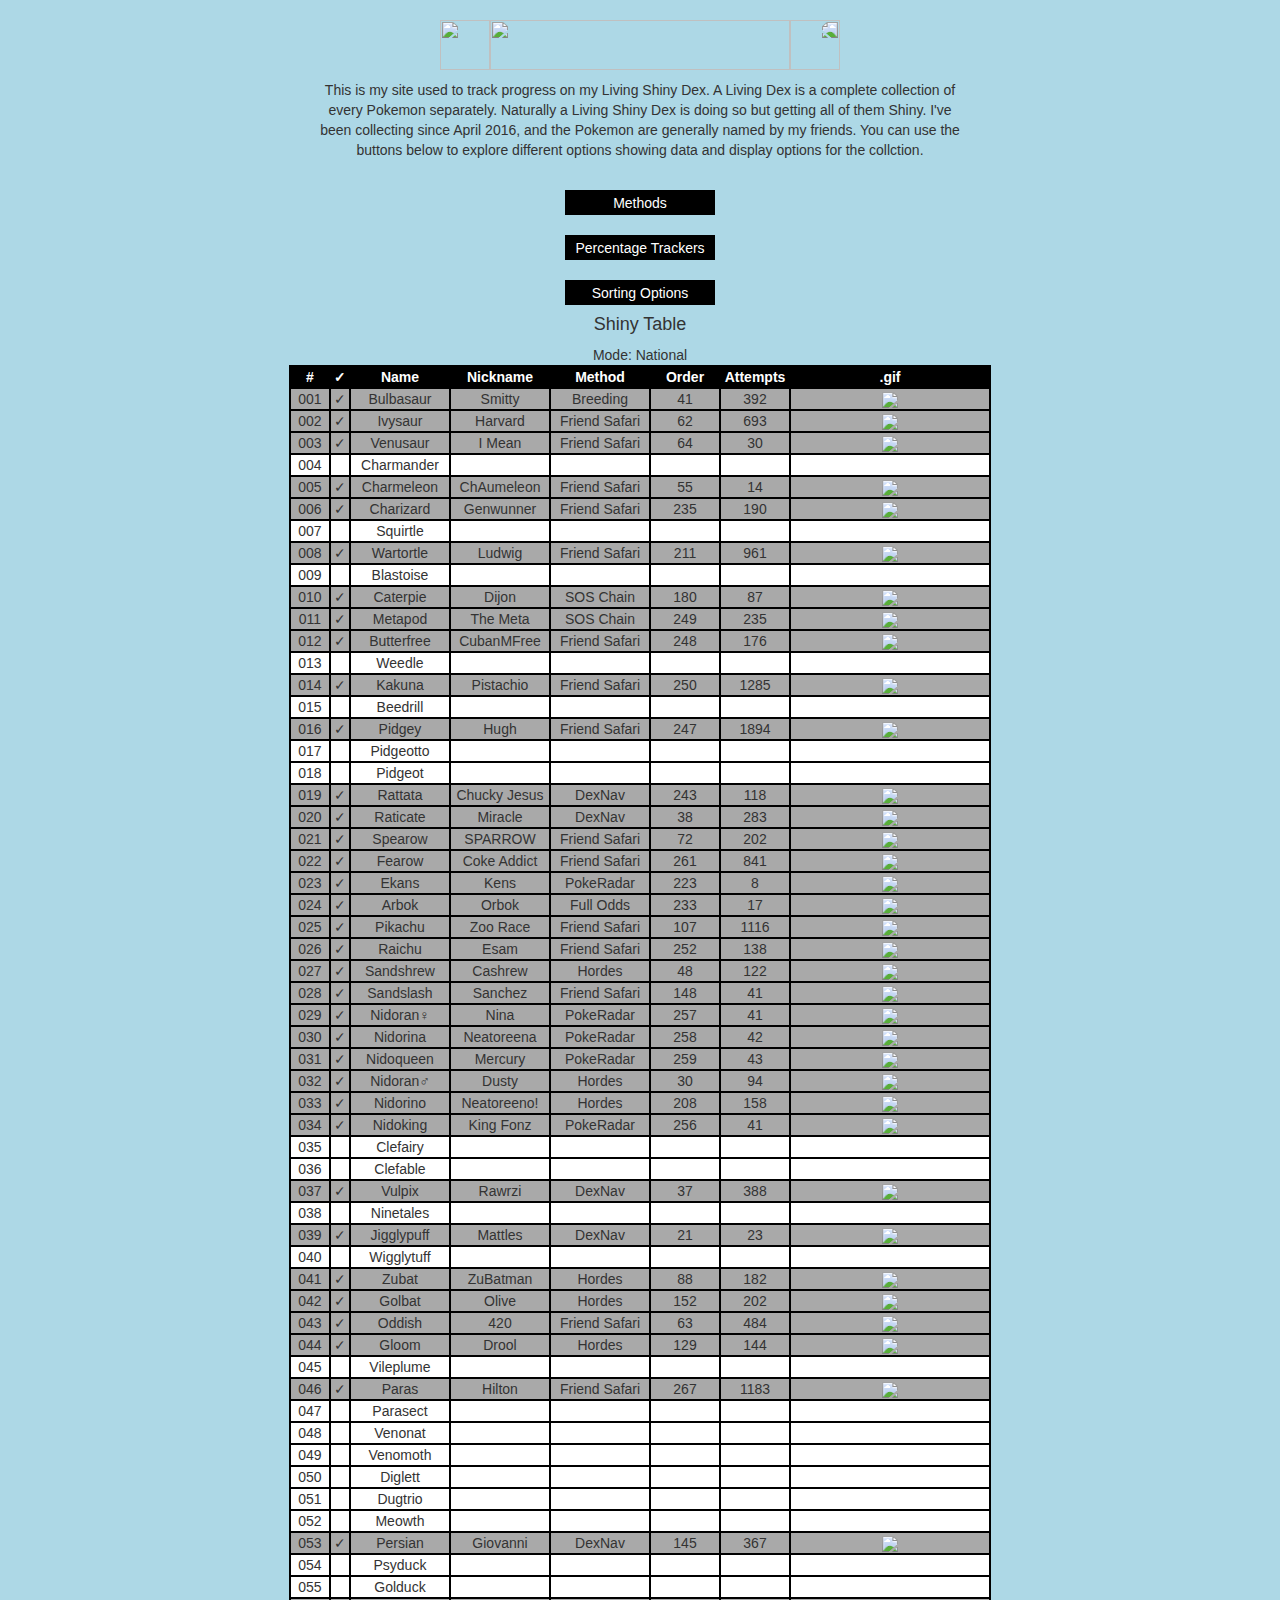
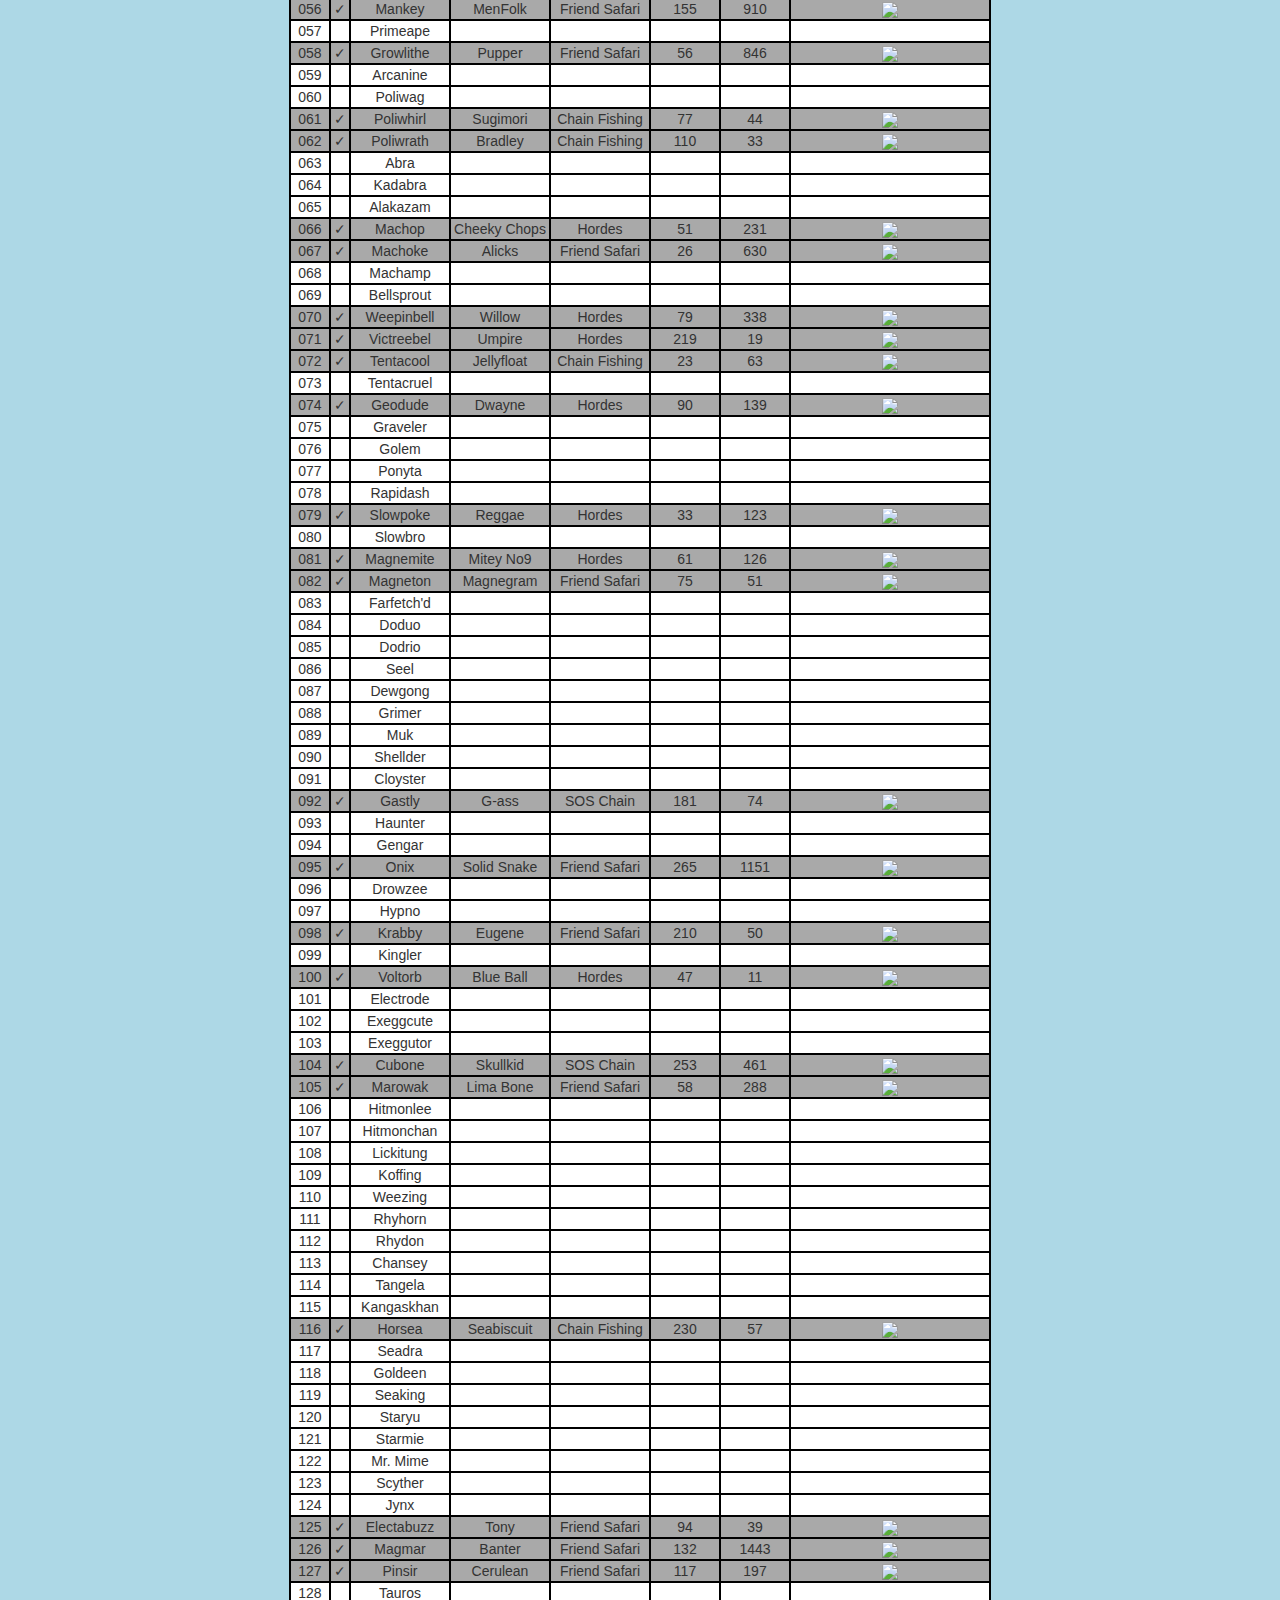
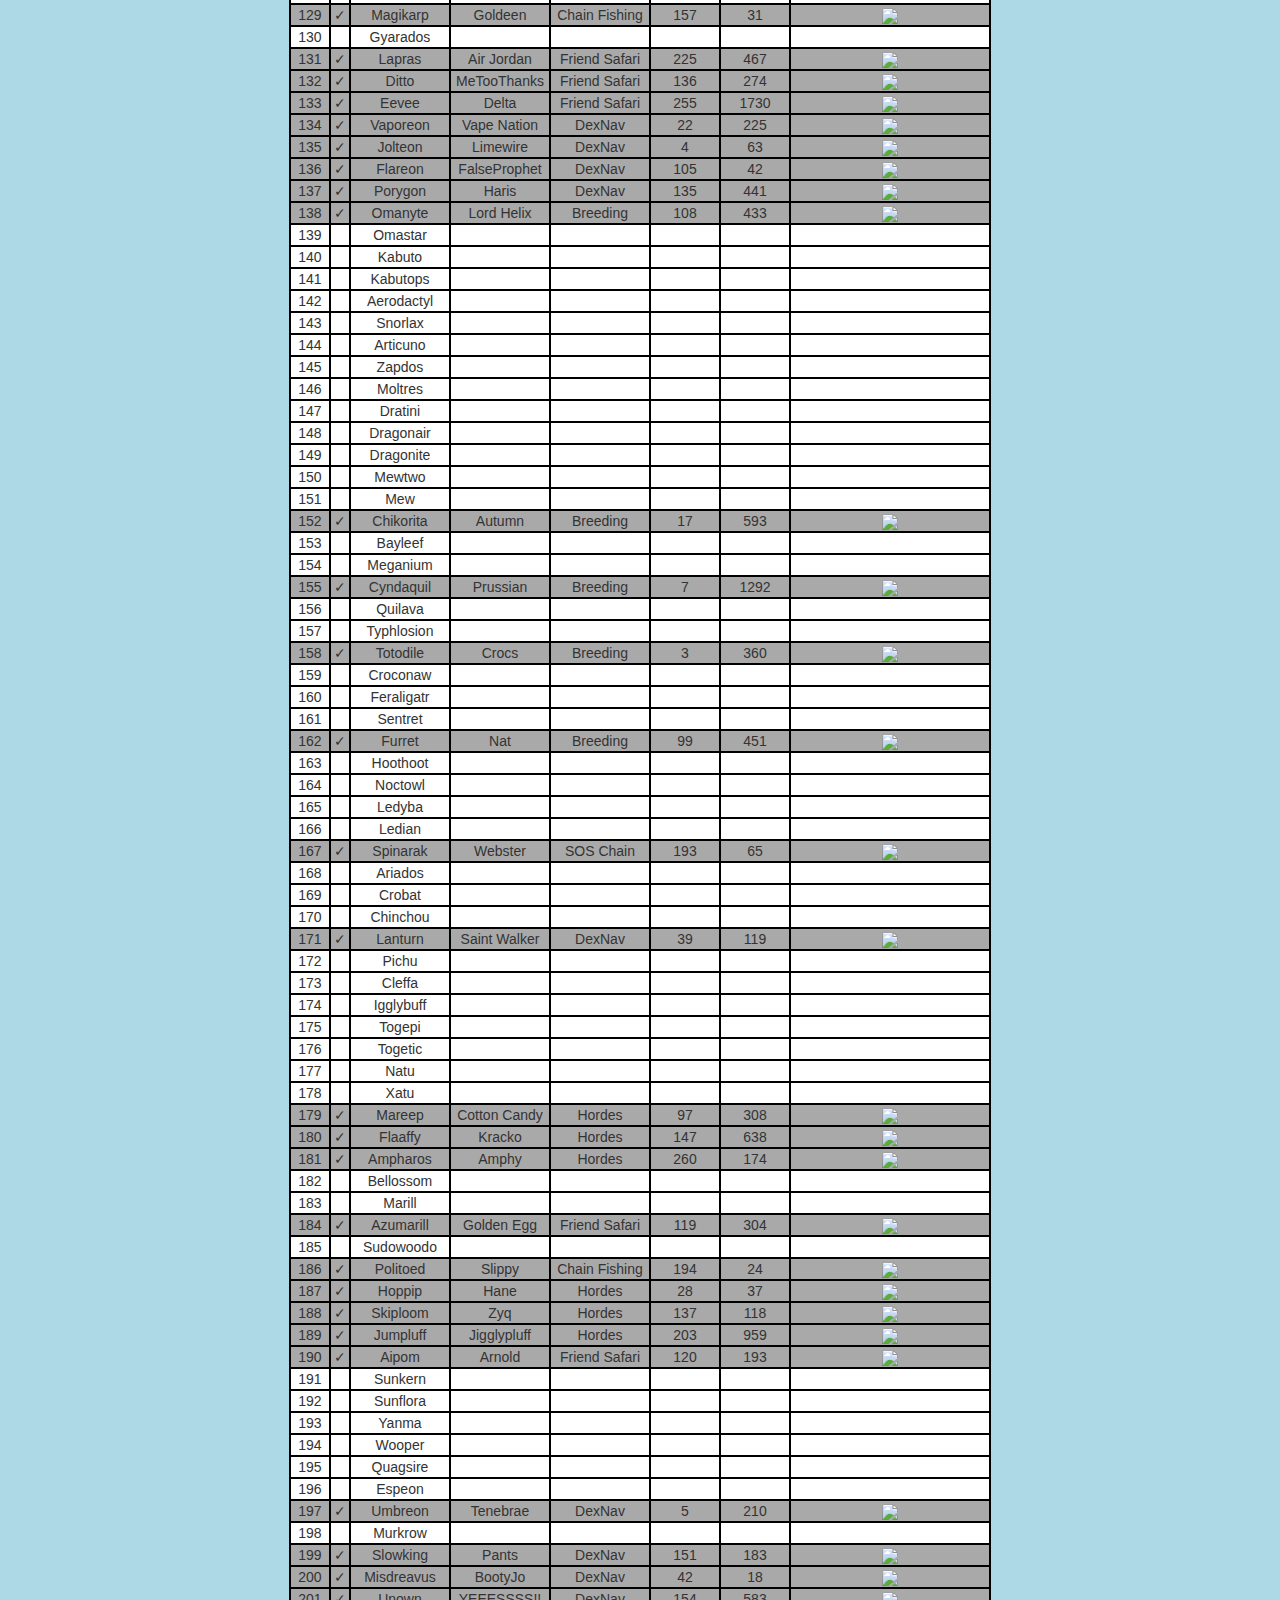
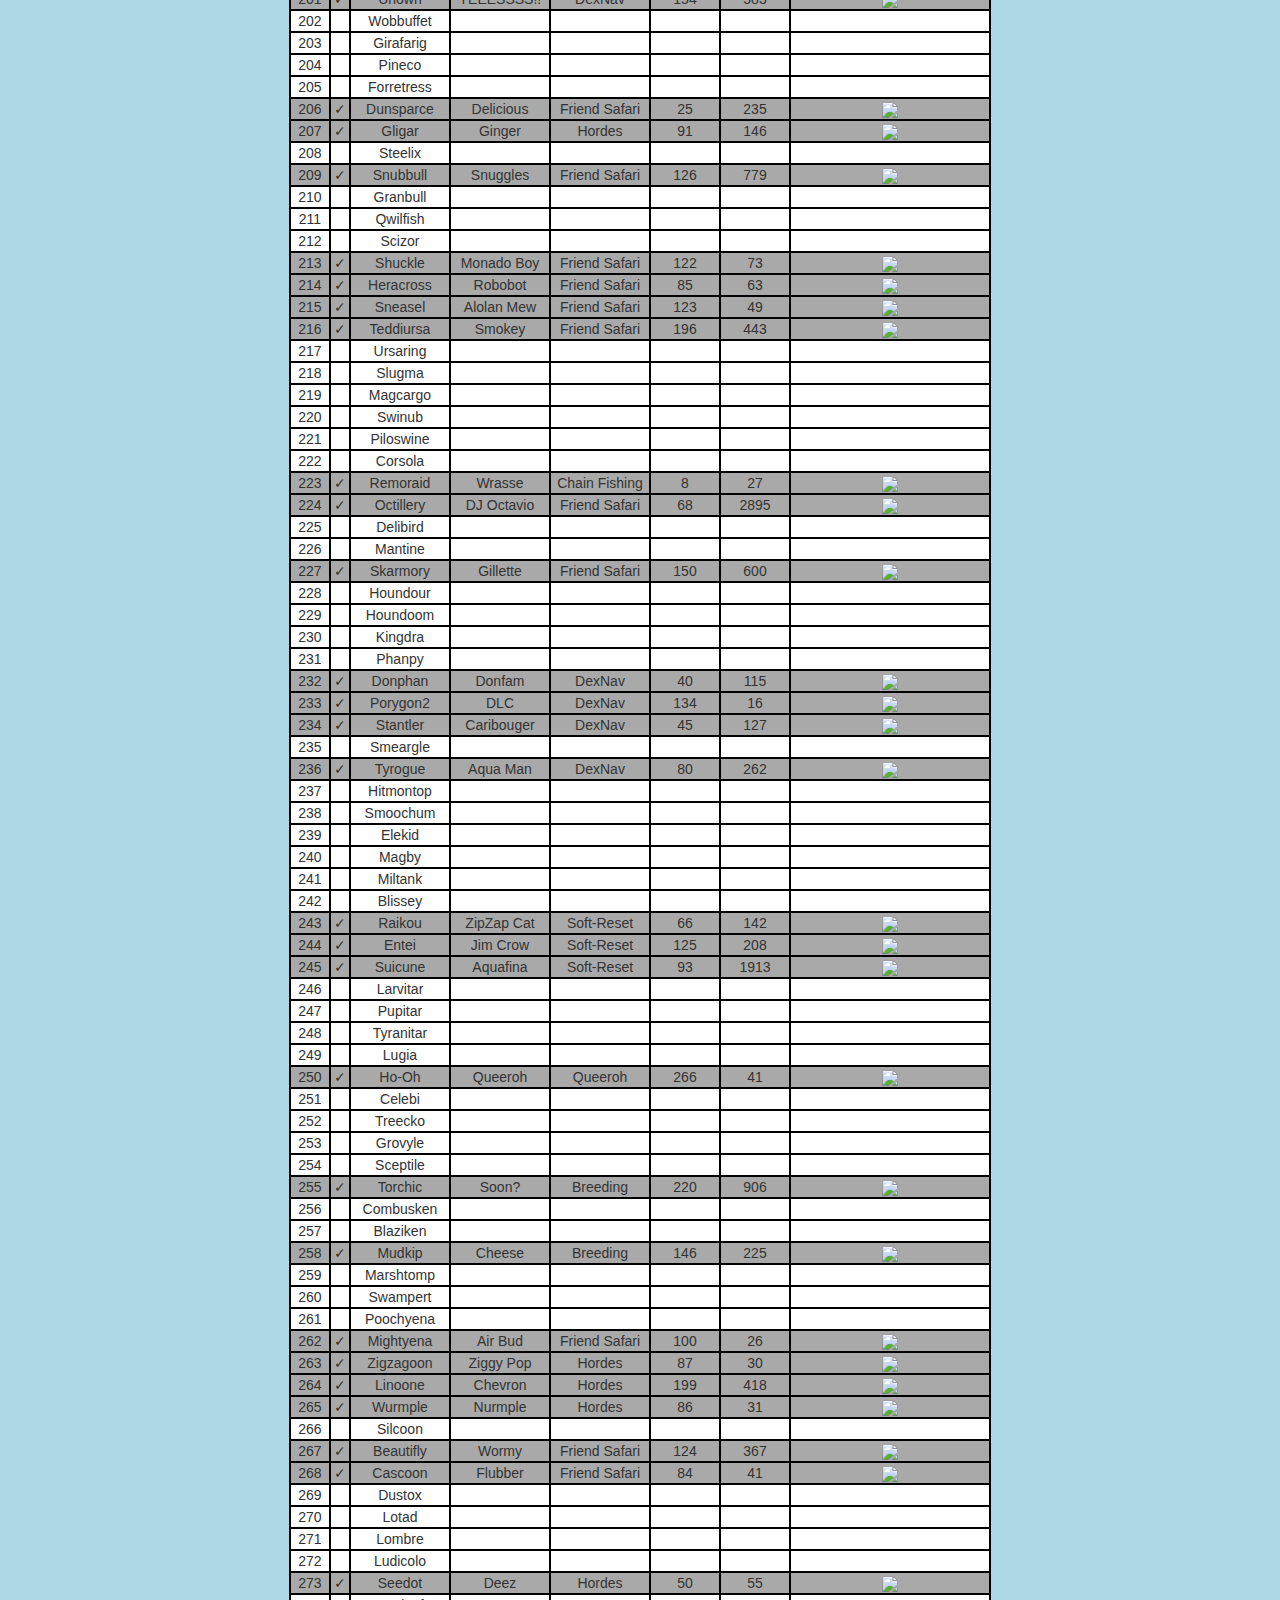
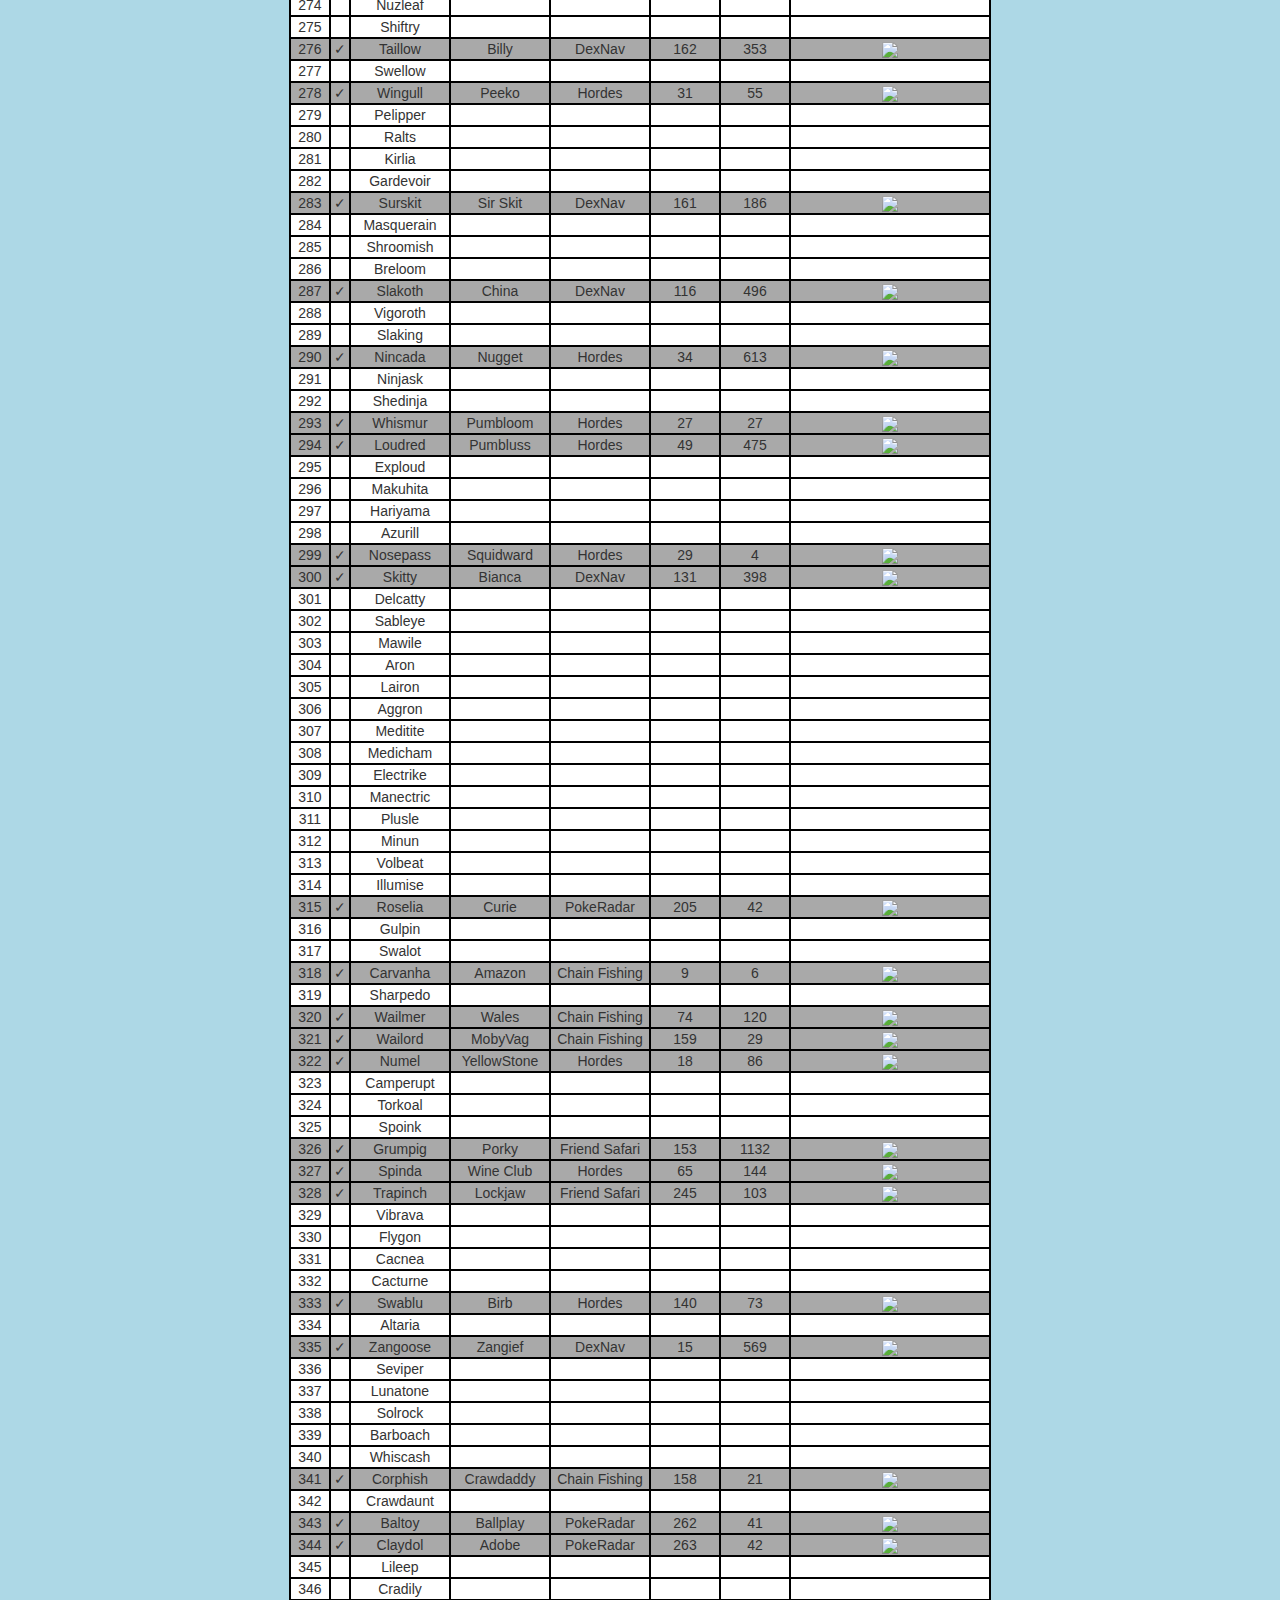
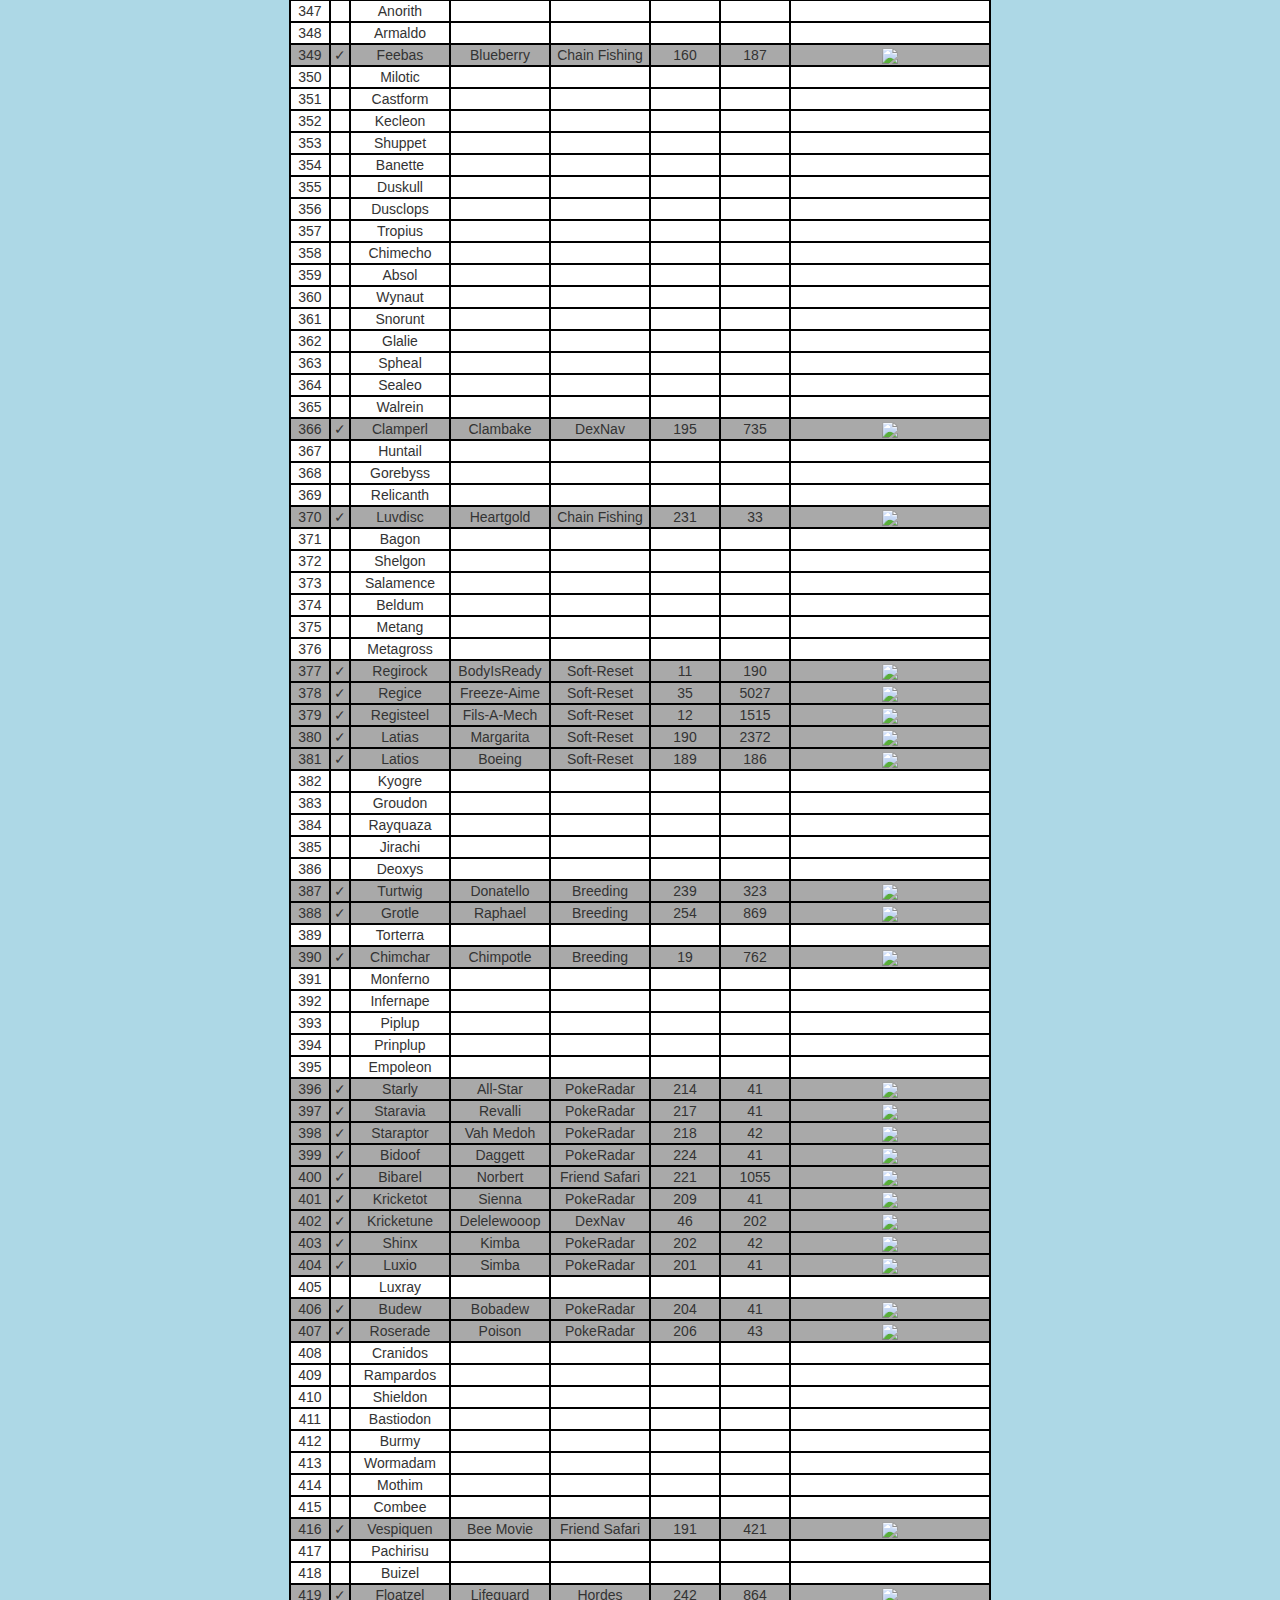
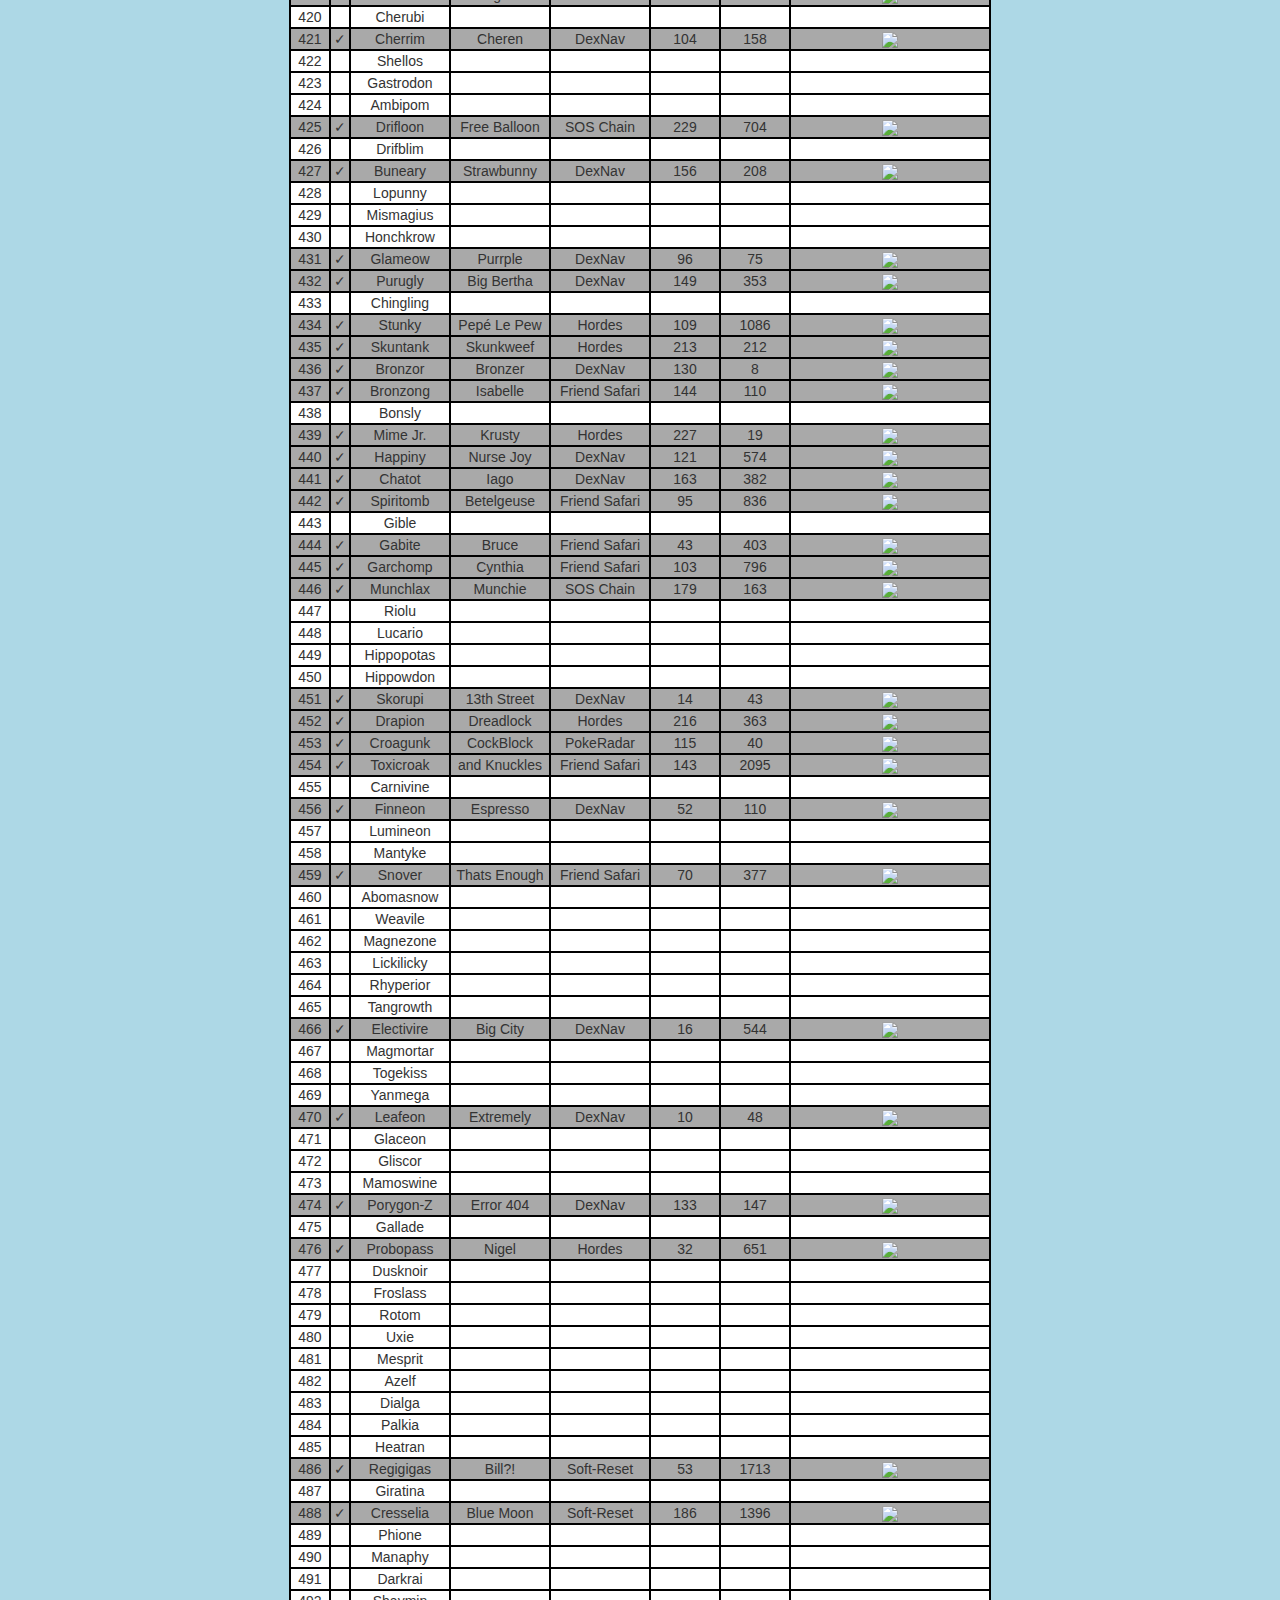
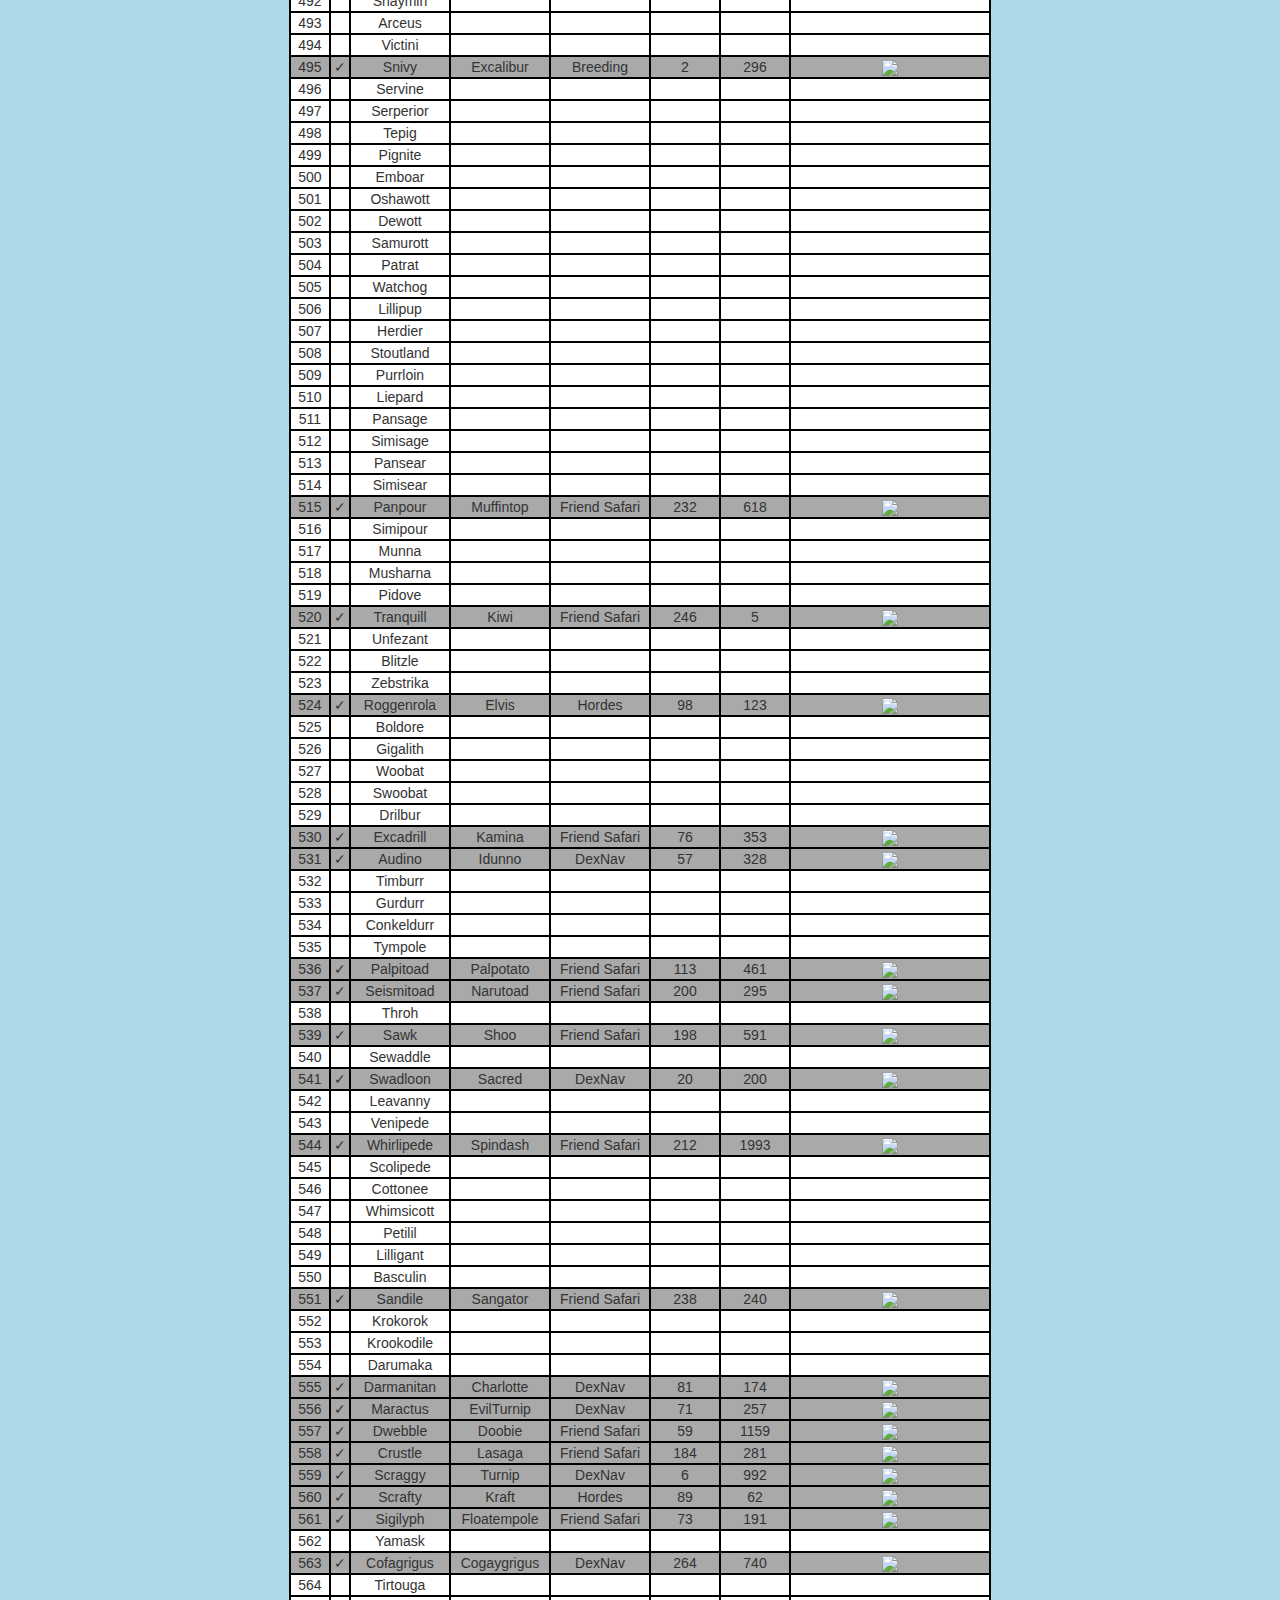
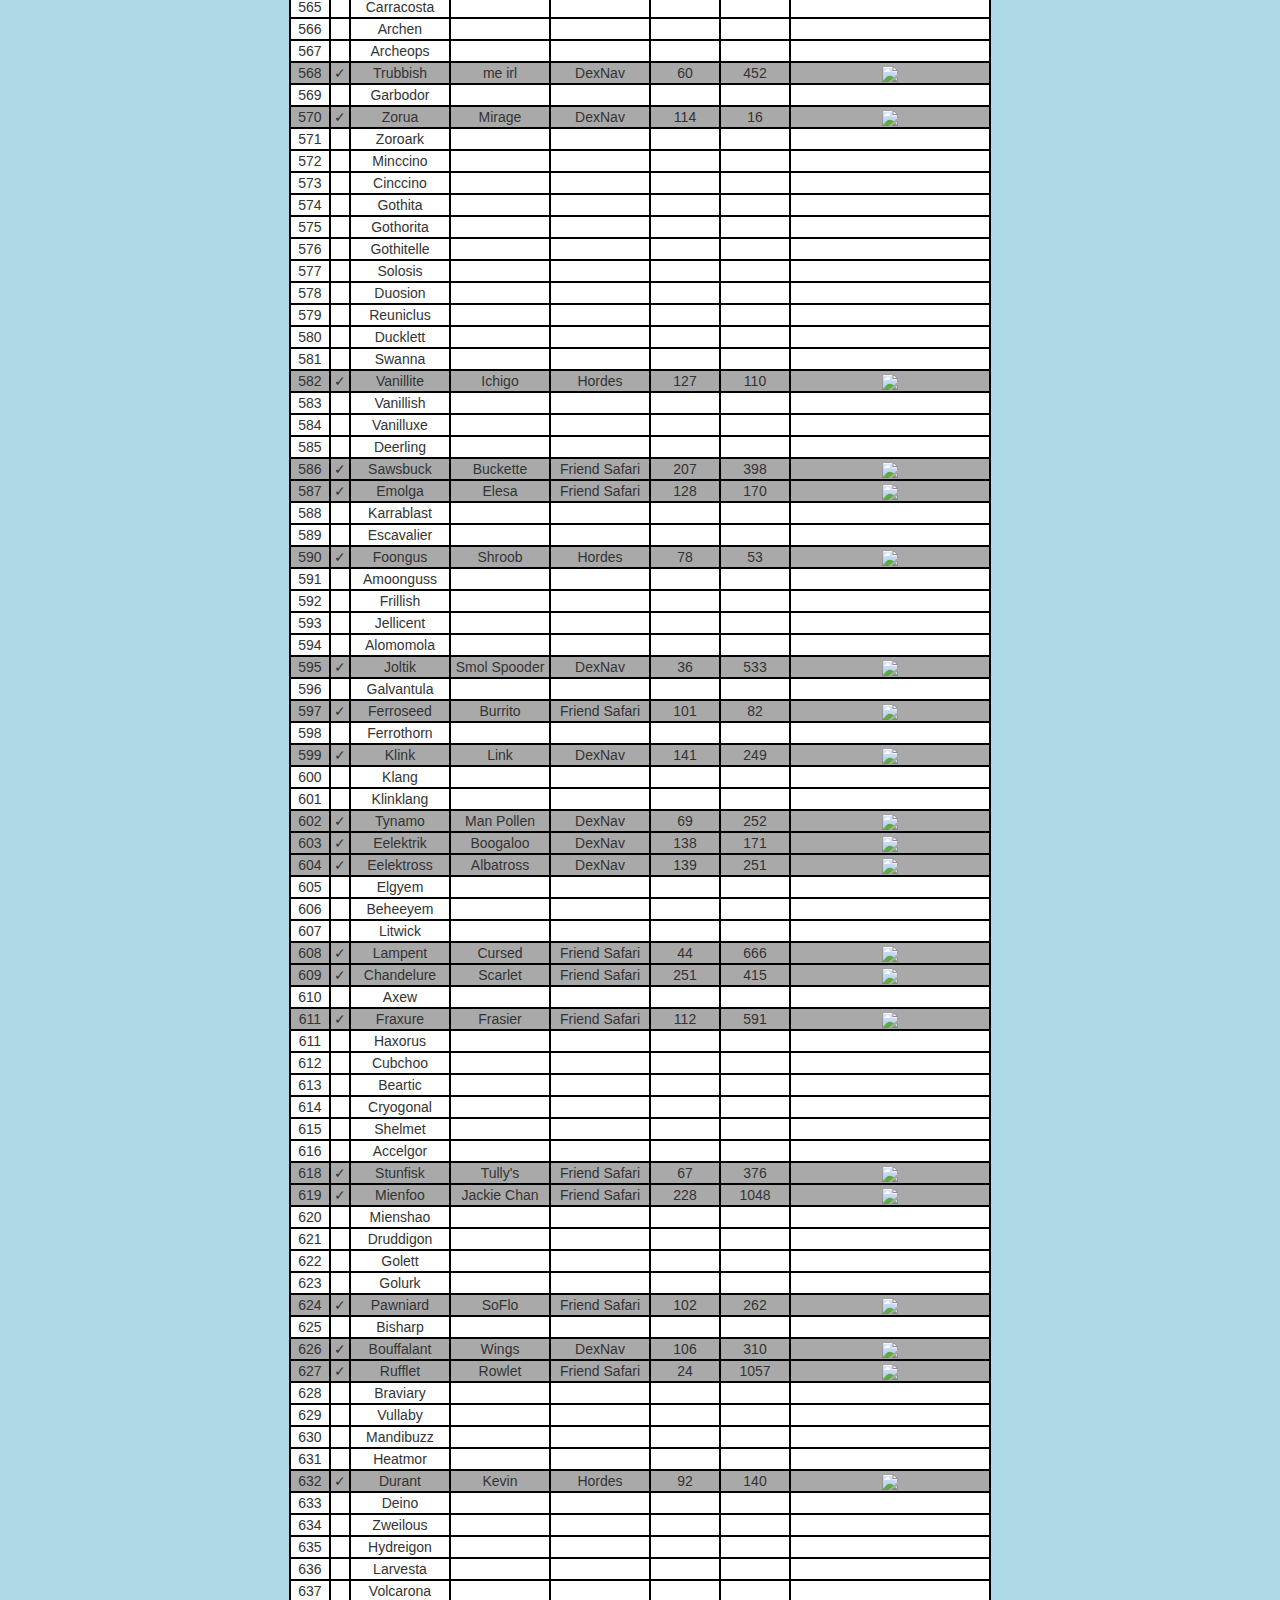
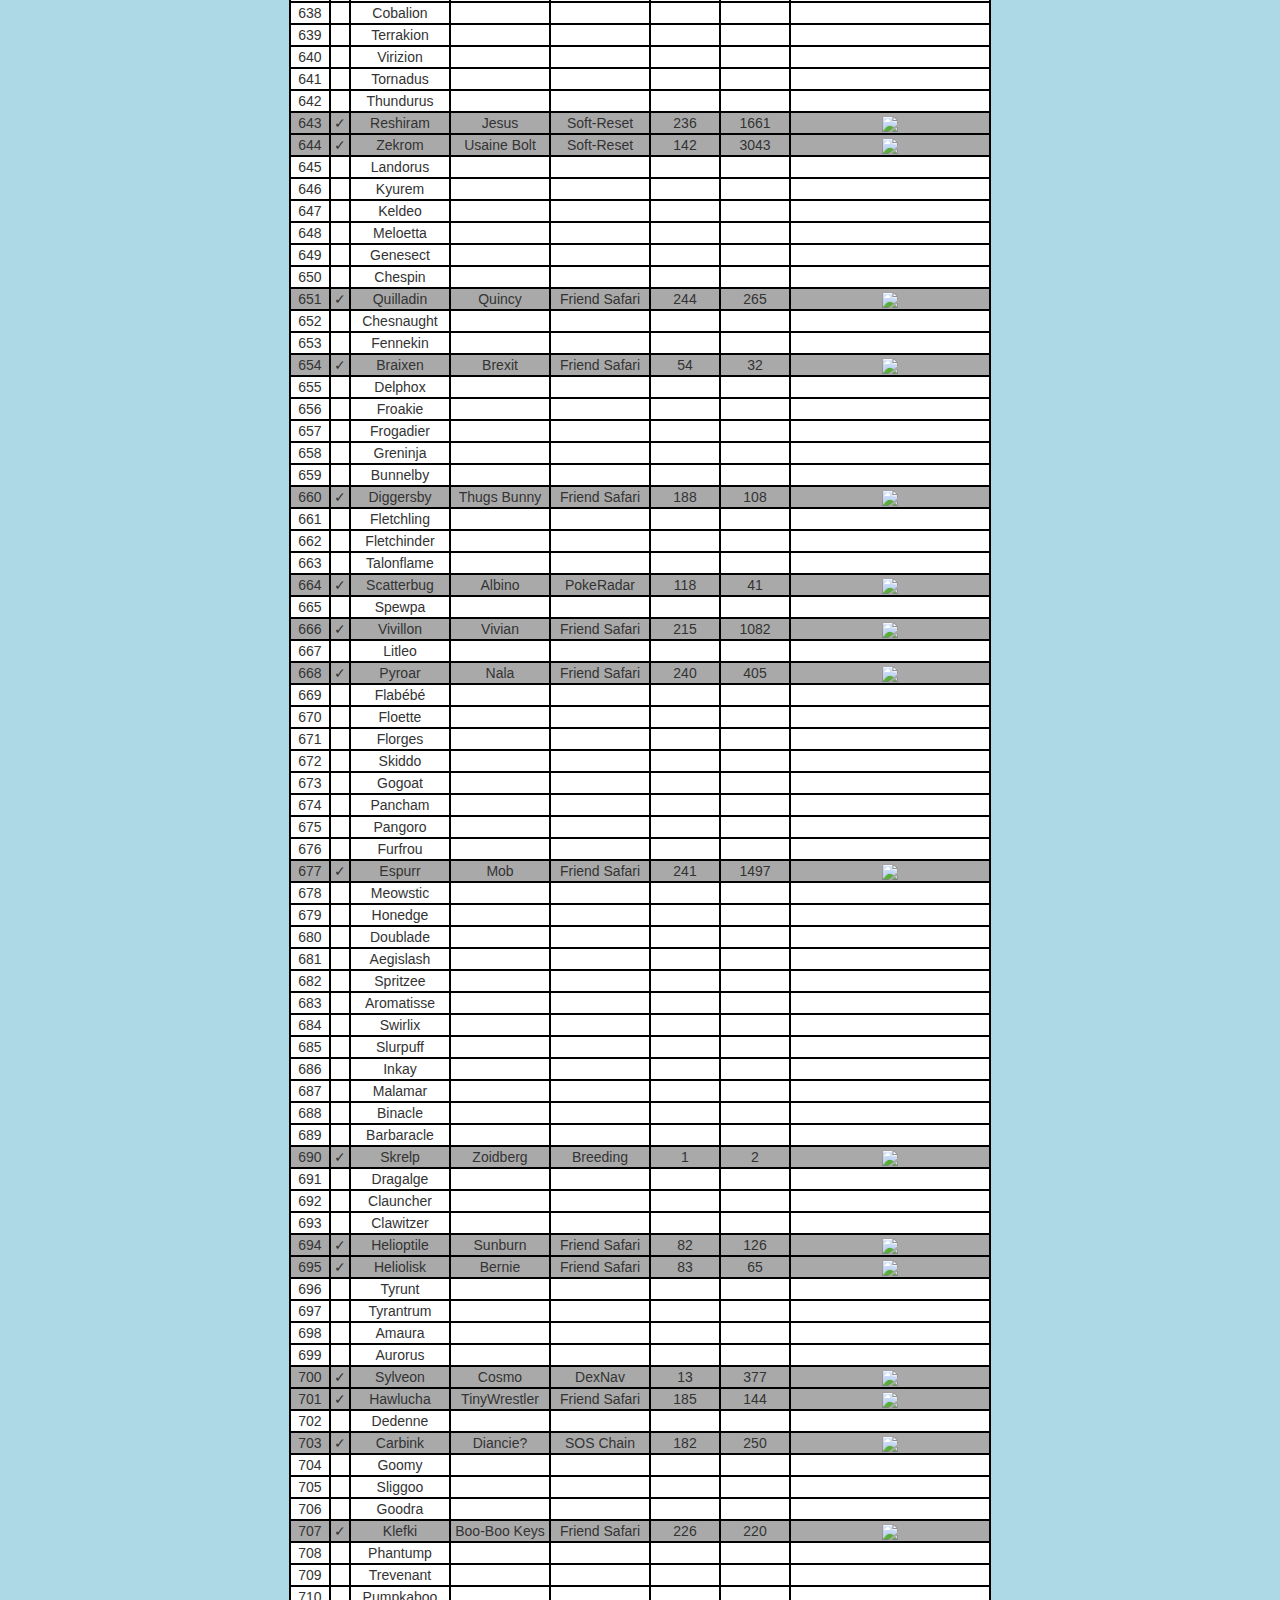
==== commit a72a69df: "Fixed Title, Added Paras" ====
--- a/docs/index.html
+++ b/docs/index.html
@@ -8,7 +8,10 @@
         <script src="https://maxcdn.bootstrapcdn.com/bootstrap/3.3.7/js/bootstrap.min.js"></script>
         <link rel="stylesheet" href="index.css">
         <script defer src="entries.js"> </script>
-		<title>Living Shiny Dex</title>
+        <script src="myData.json"></script>
+		<title>Shiny Living Dex</title>
+        
+        <link rel = "icon" href = "Shiny/shinyCharm.png">
 	</head>
     
     <body style="background-color:lightblue;">
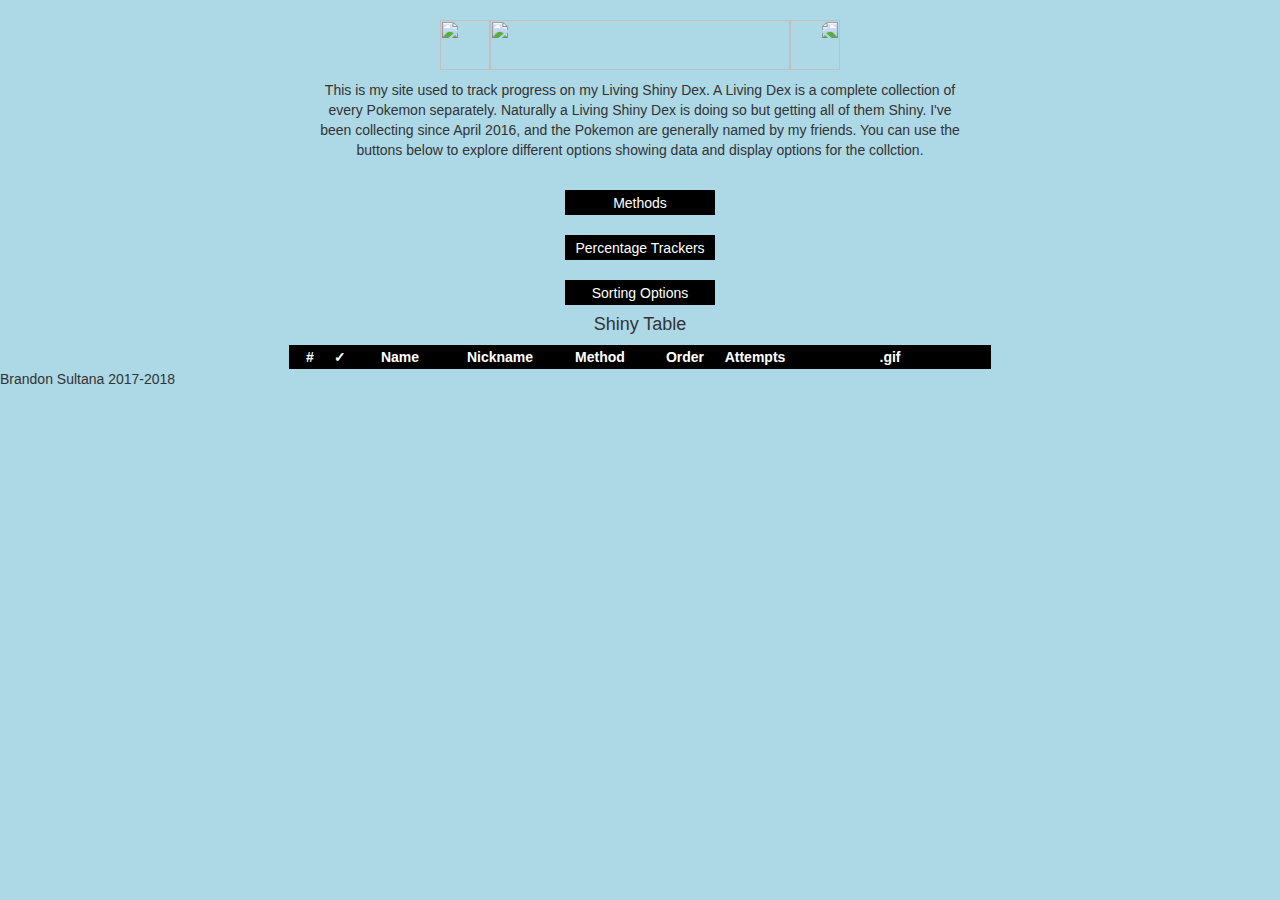
==== commit f66a8153: "changed year" ====
--- a/docs/index.html
+++ b/docs/index.html
@@ -8,7 +8,7 @@
         <script src="https://maxcdn.bootstrapcdn.com/bootstrap/3.3.7/js/bootstrap.min.js"></script>
         <link rel="stylesheet" href="index.css">
         <script defer src="entries.js"> </script>
-        <script src="myData.json"></script>
+        <script src="pokedex.js"></script>
 		<title>Shiny Living Dex</title>
         
         <link rel = "icon" href = "Shiny/shinyCharm.png">
@@ -213,5 +213,5 @@
             </tbody>
         </table>
     </body>
-    Brandon Sultana 2017
-</html>+    Brandon Sultana 2017-2018
+</html>
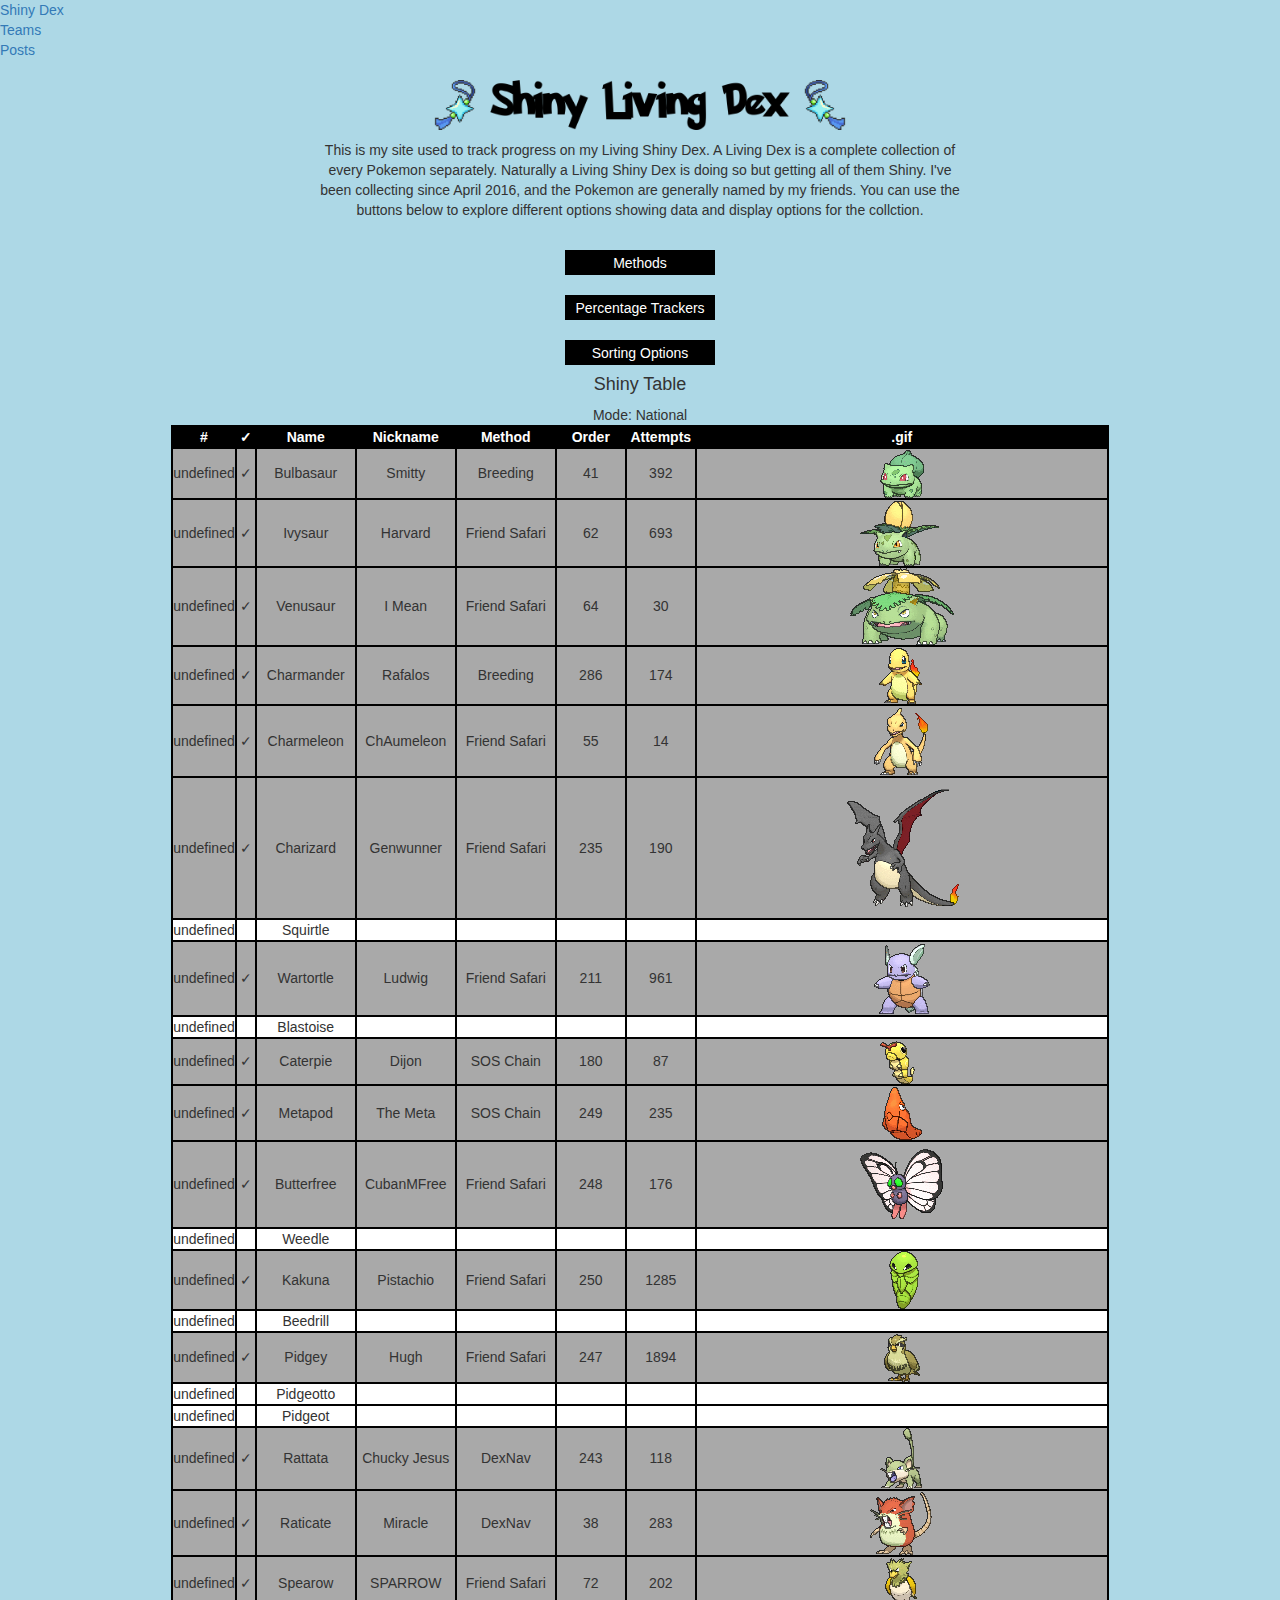
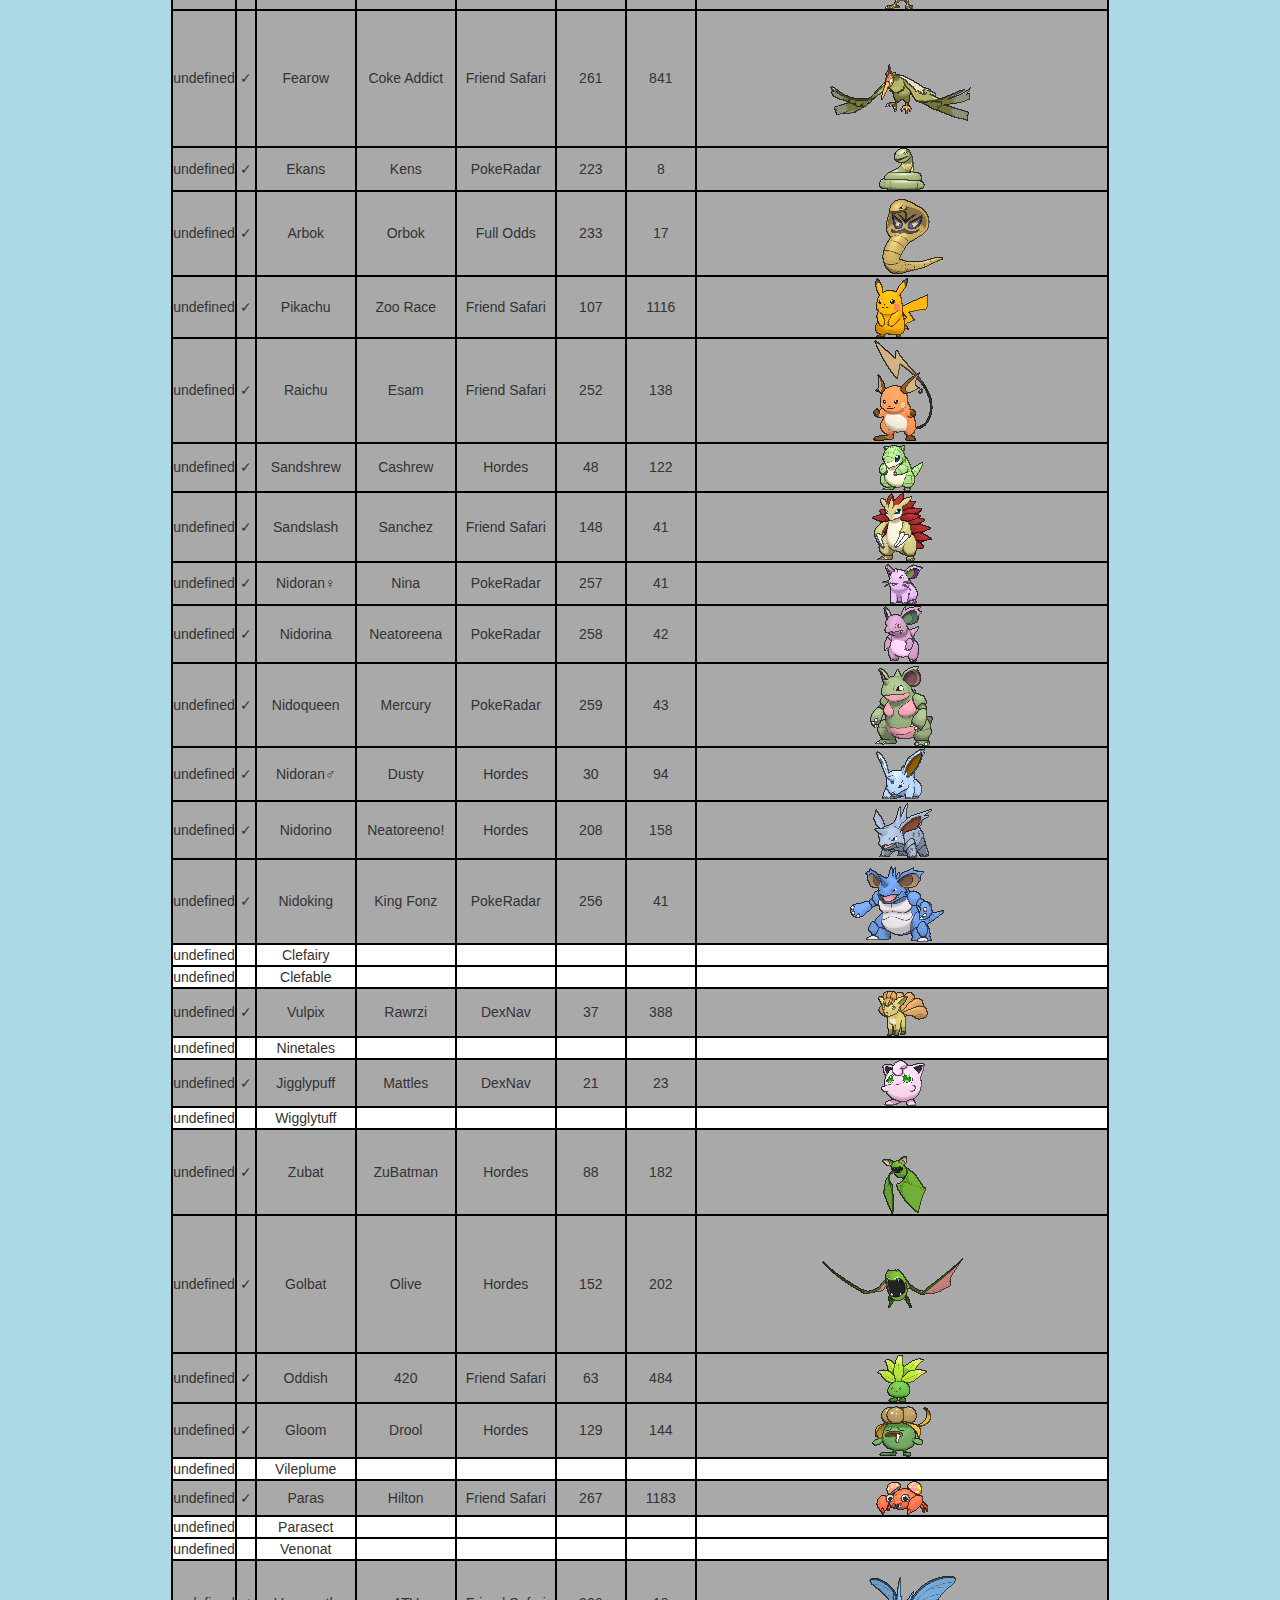
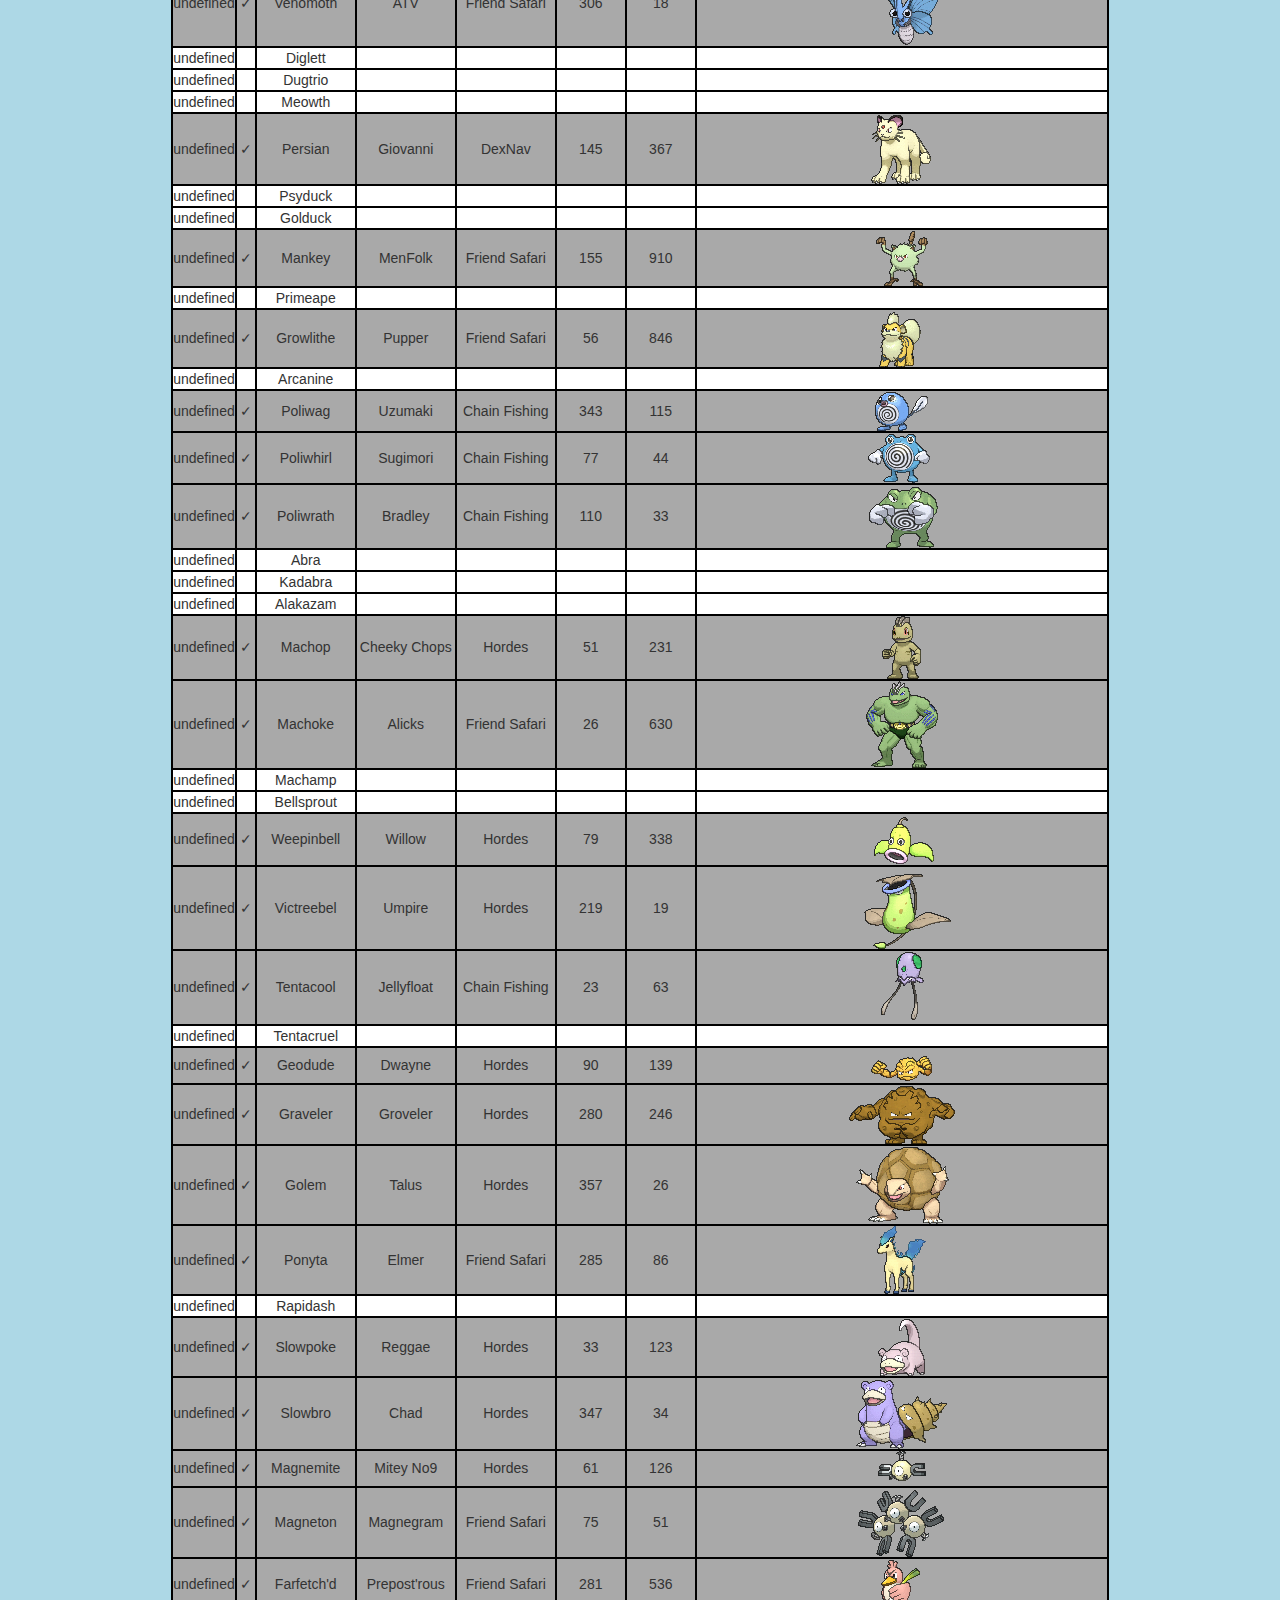
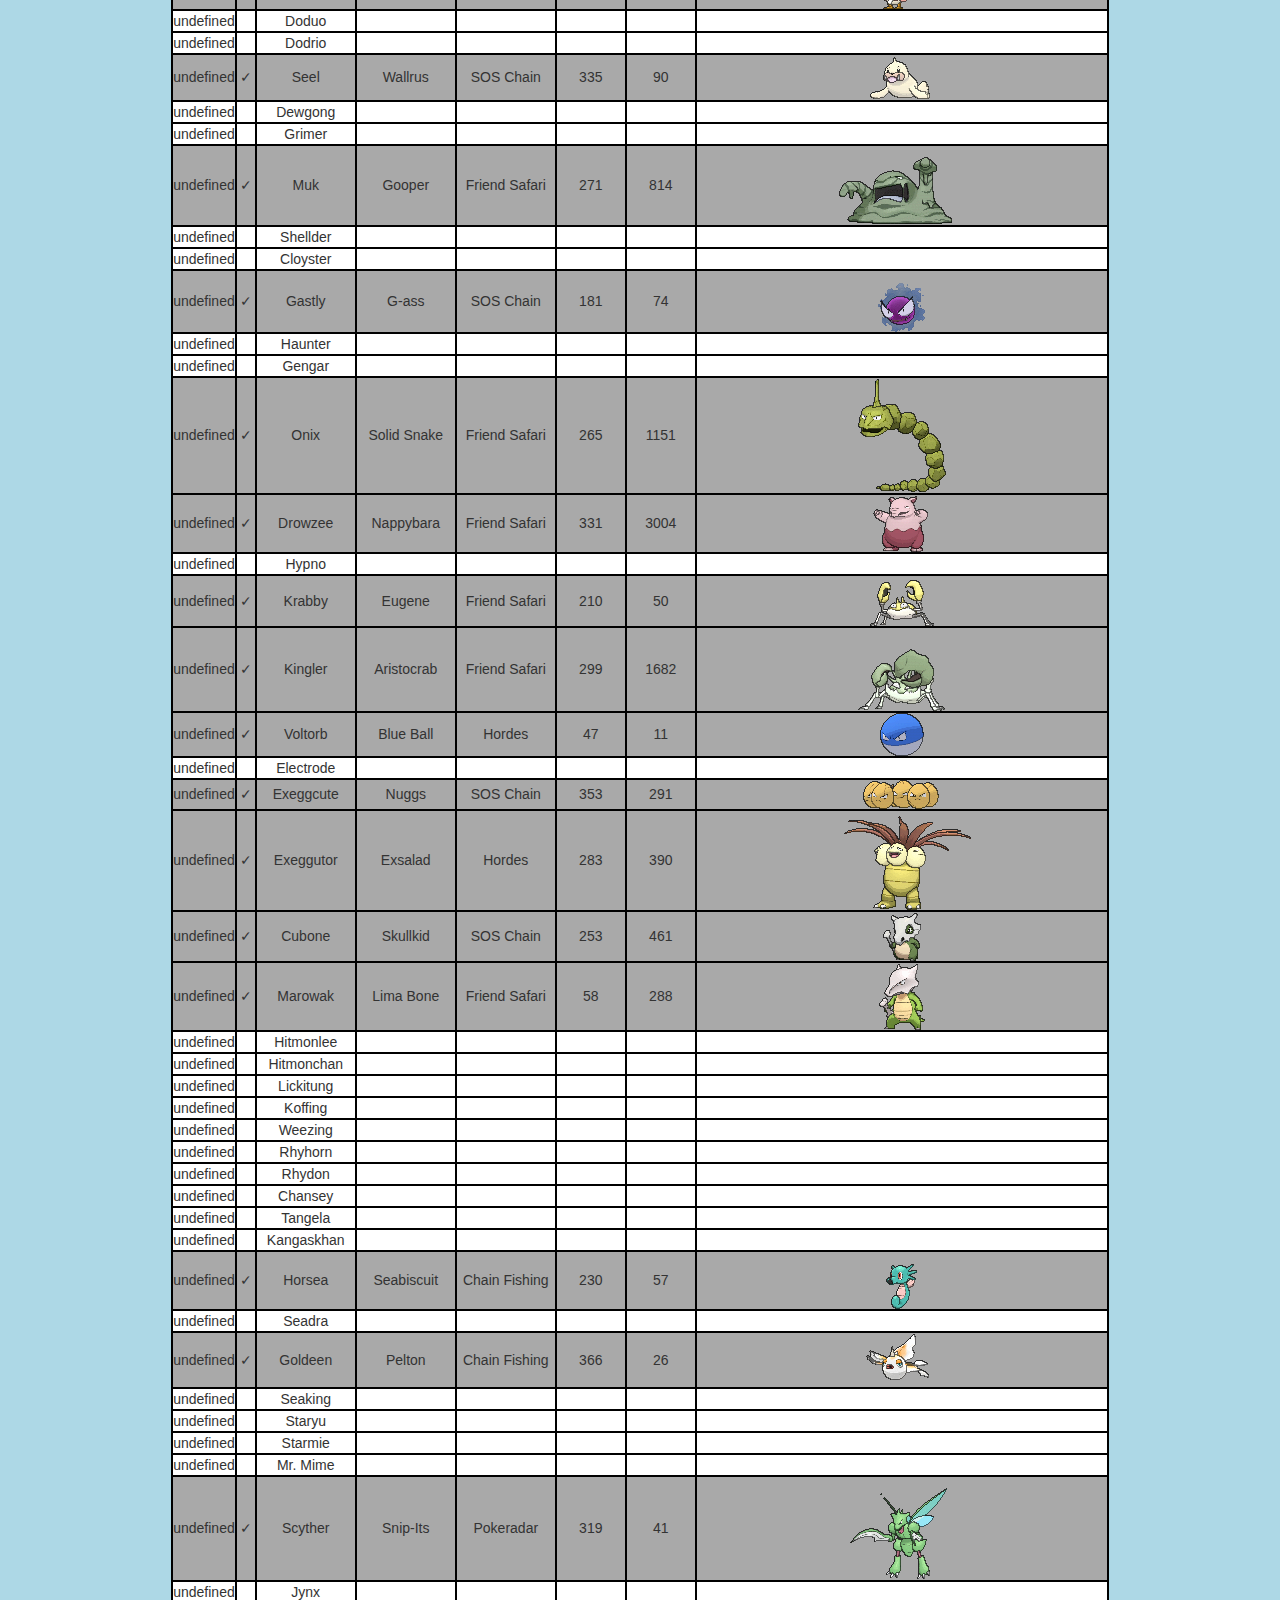
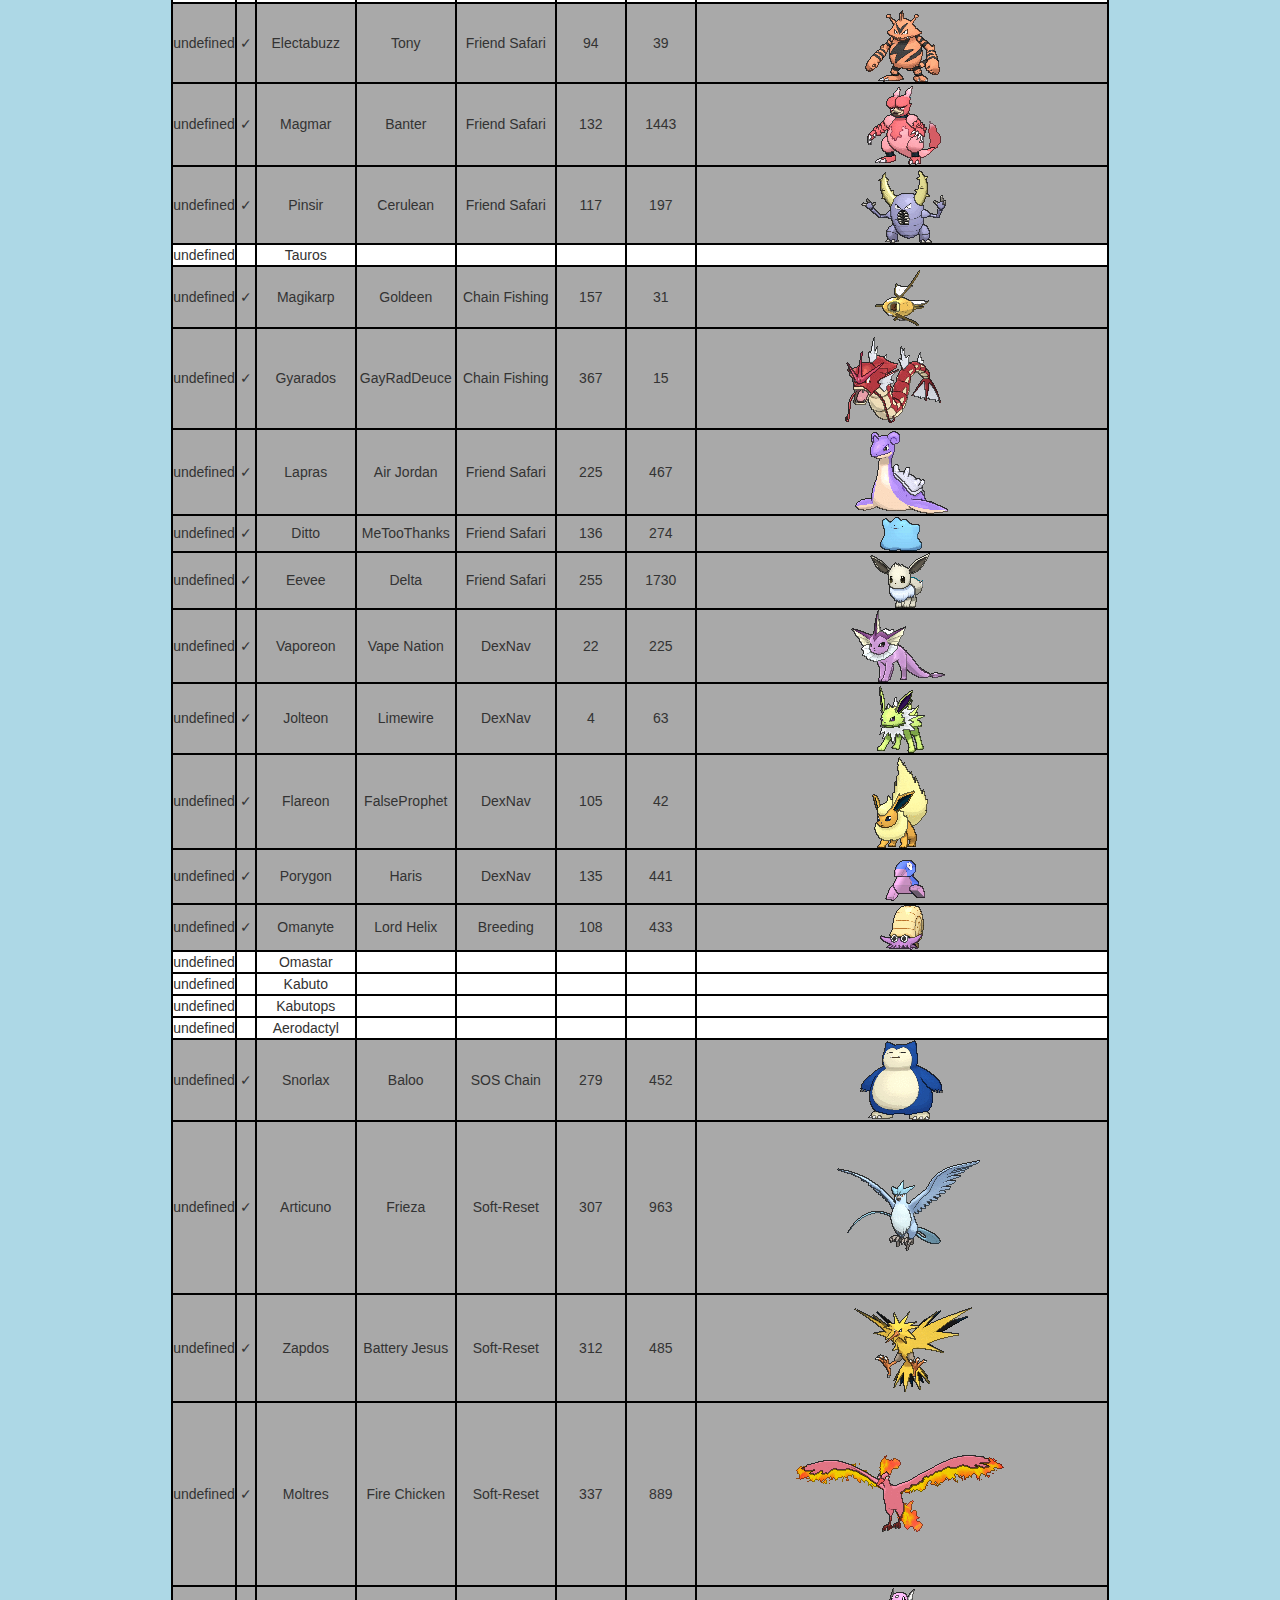
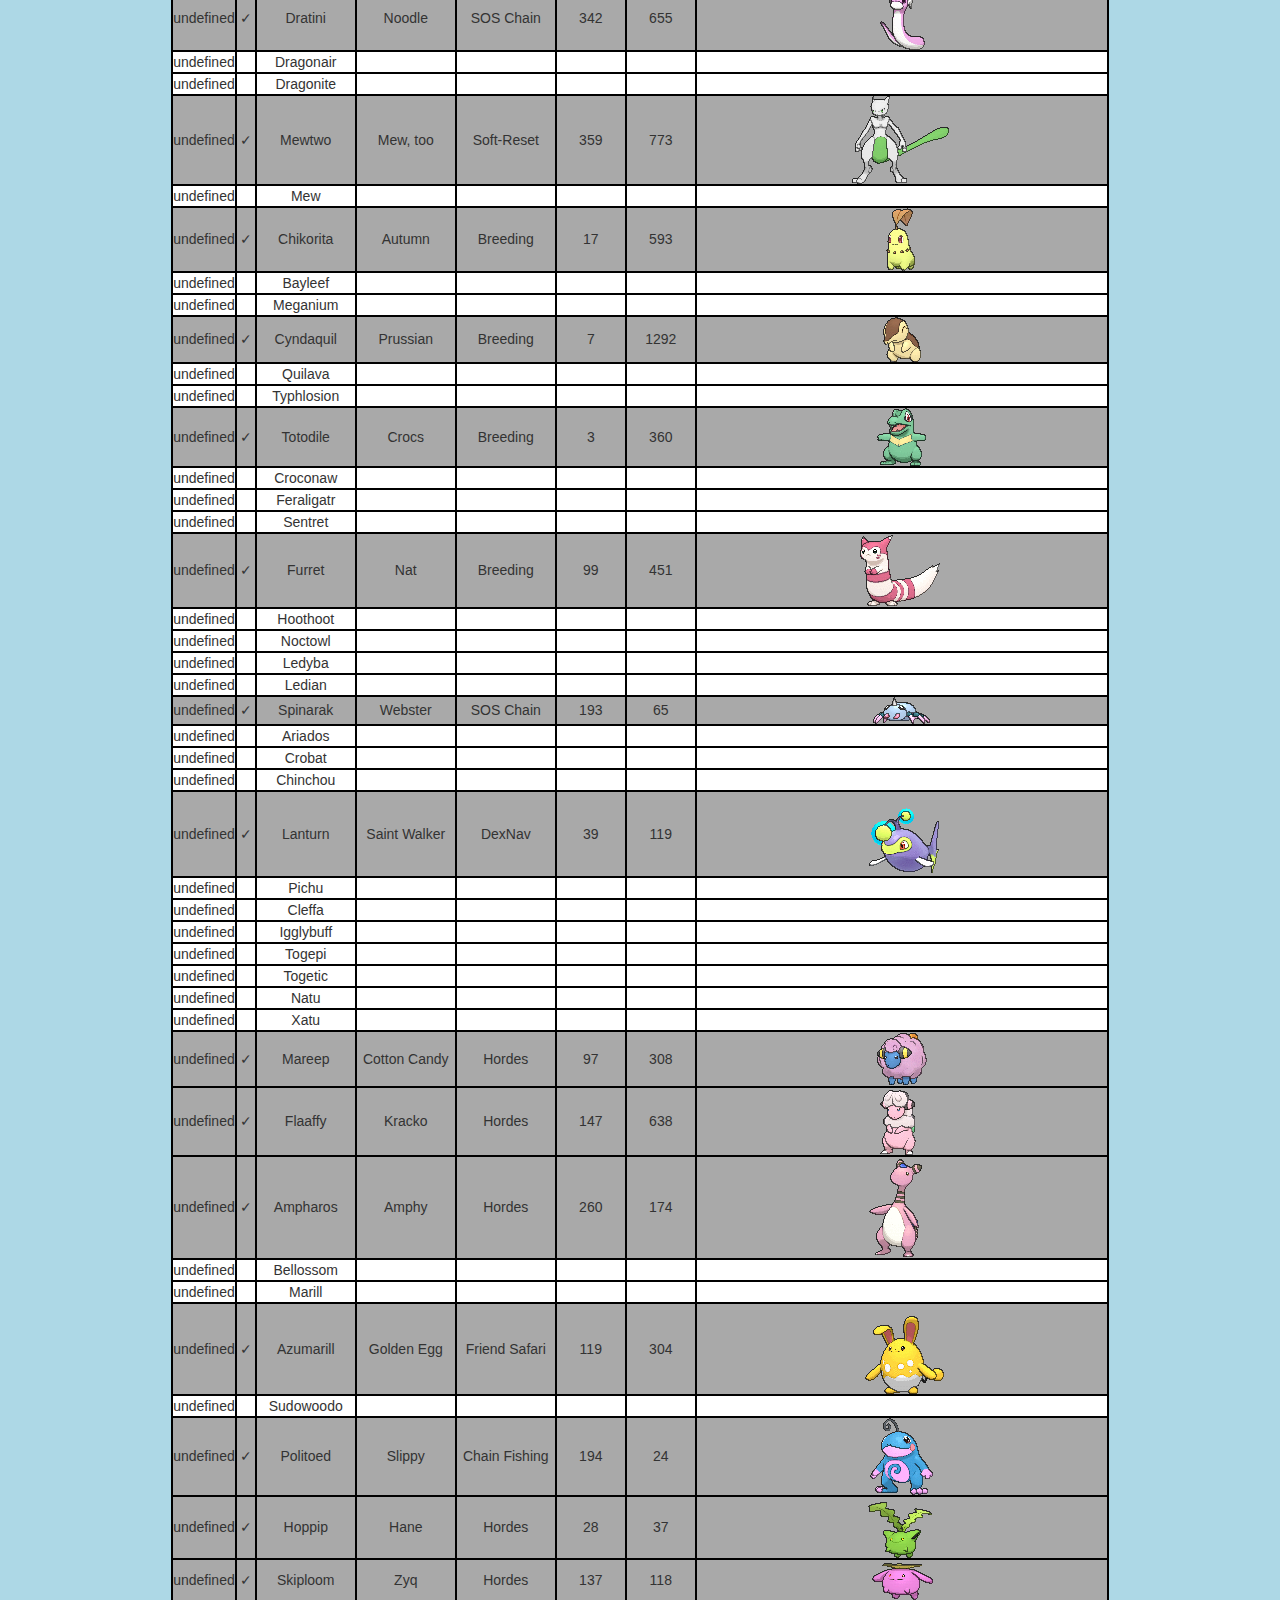
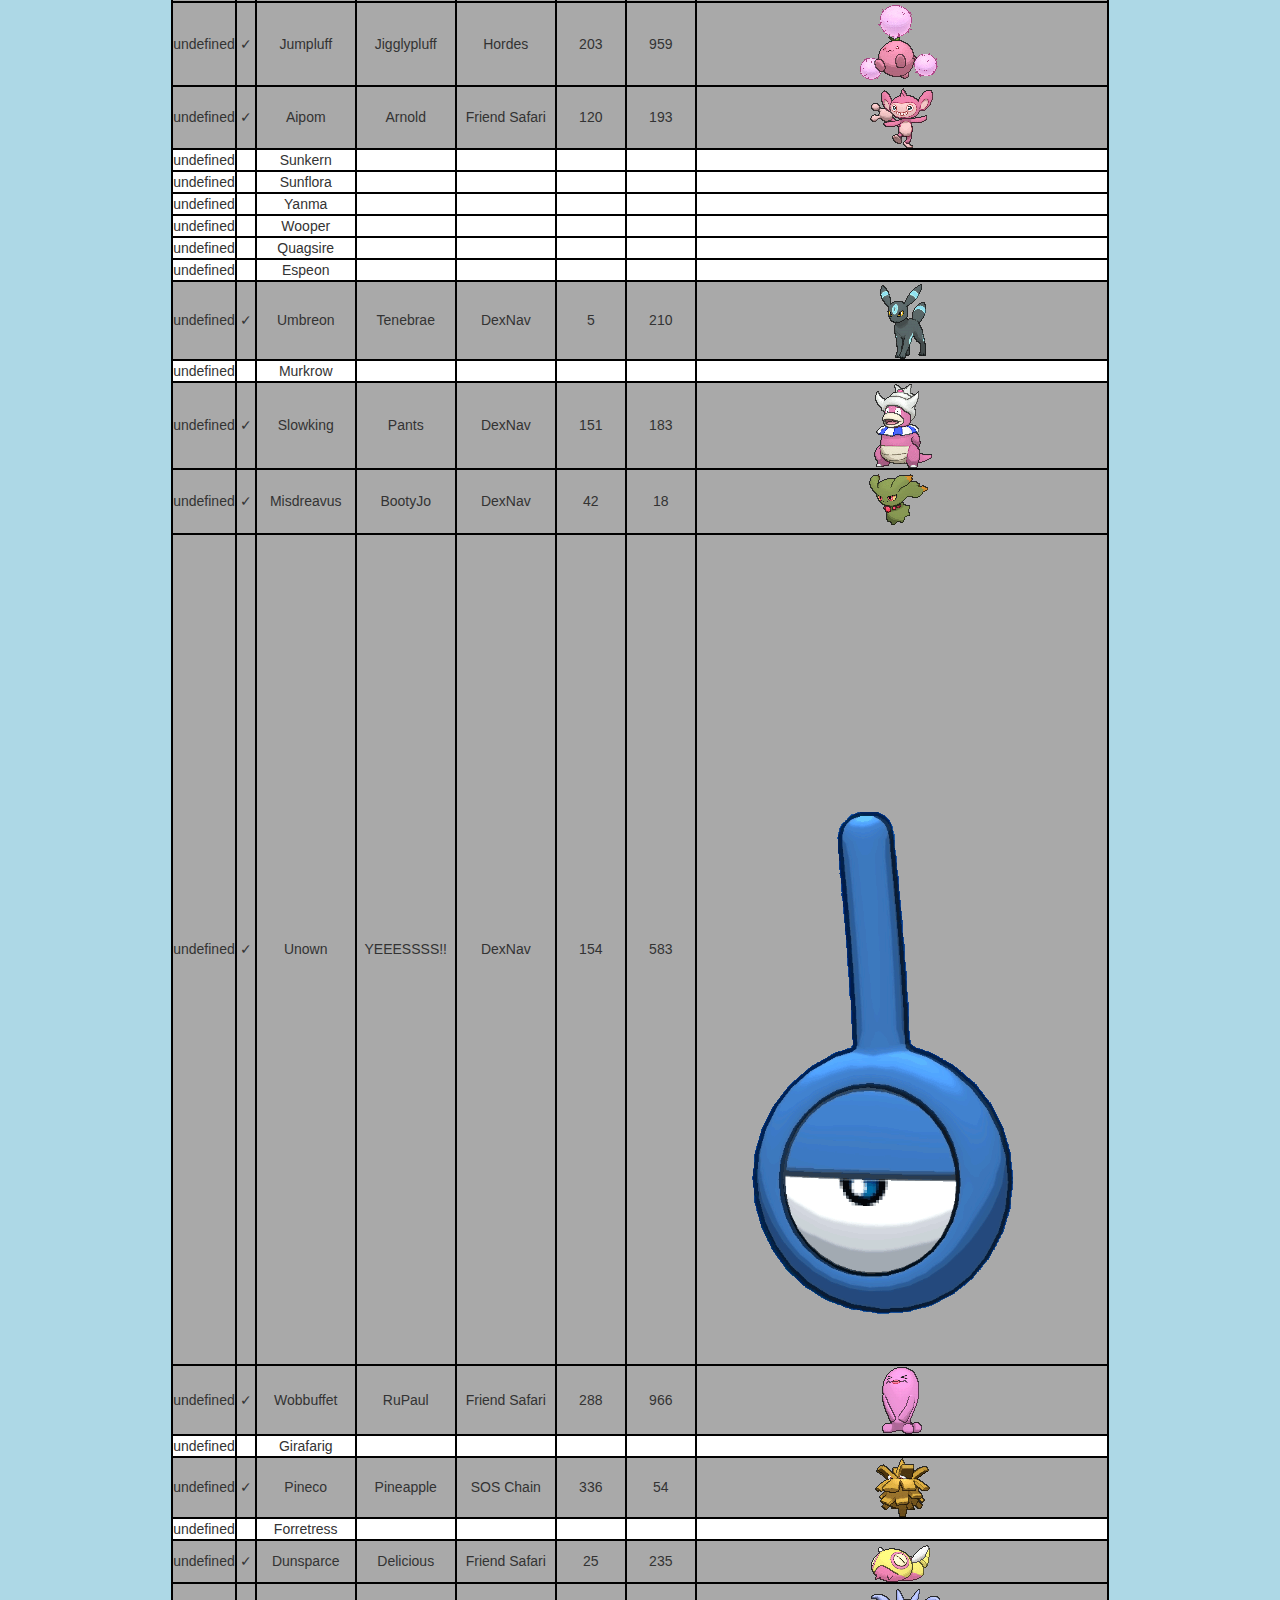
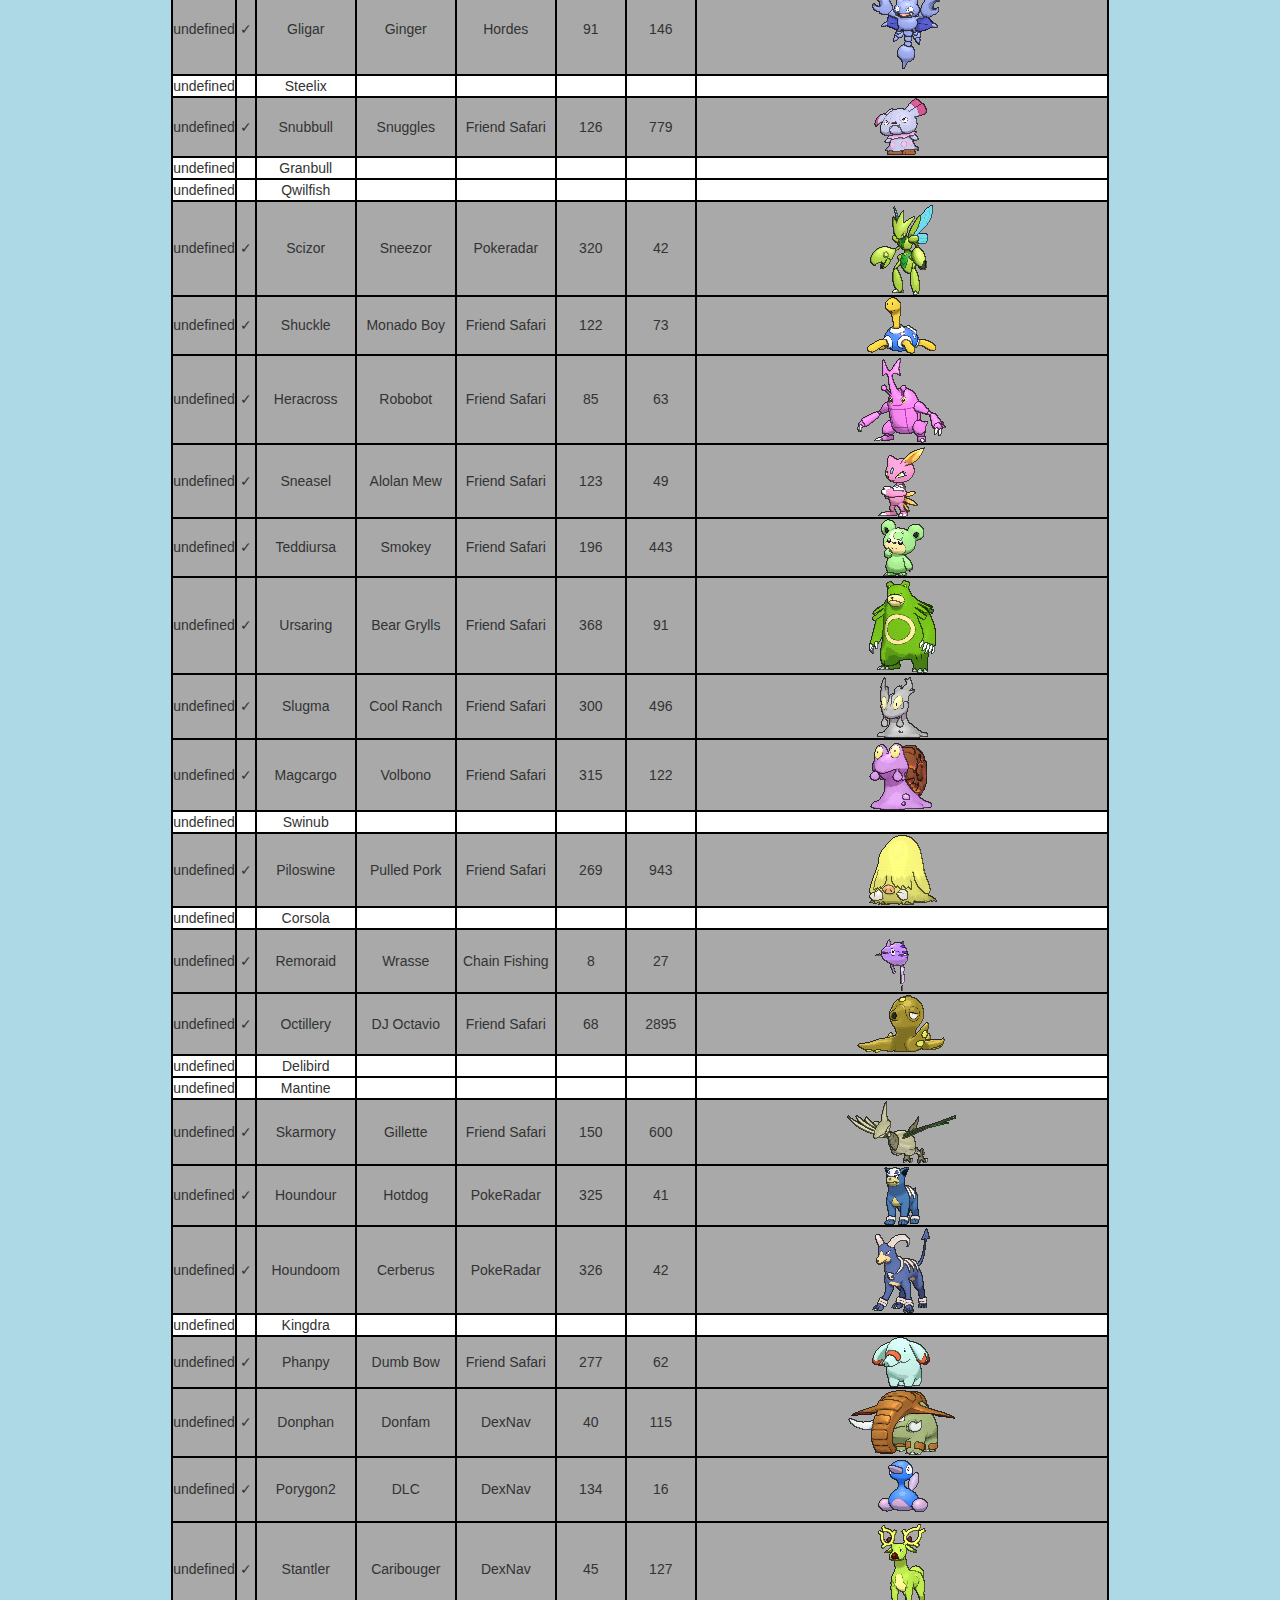
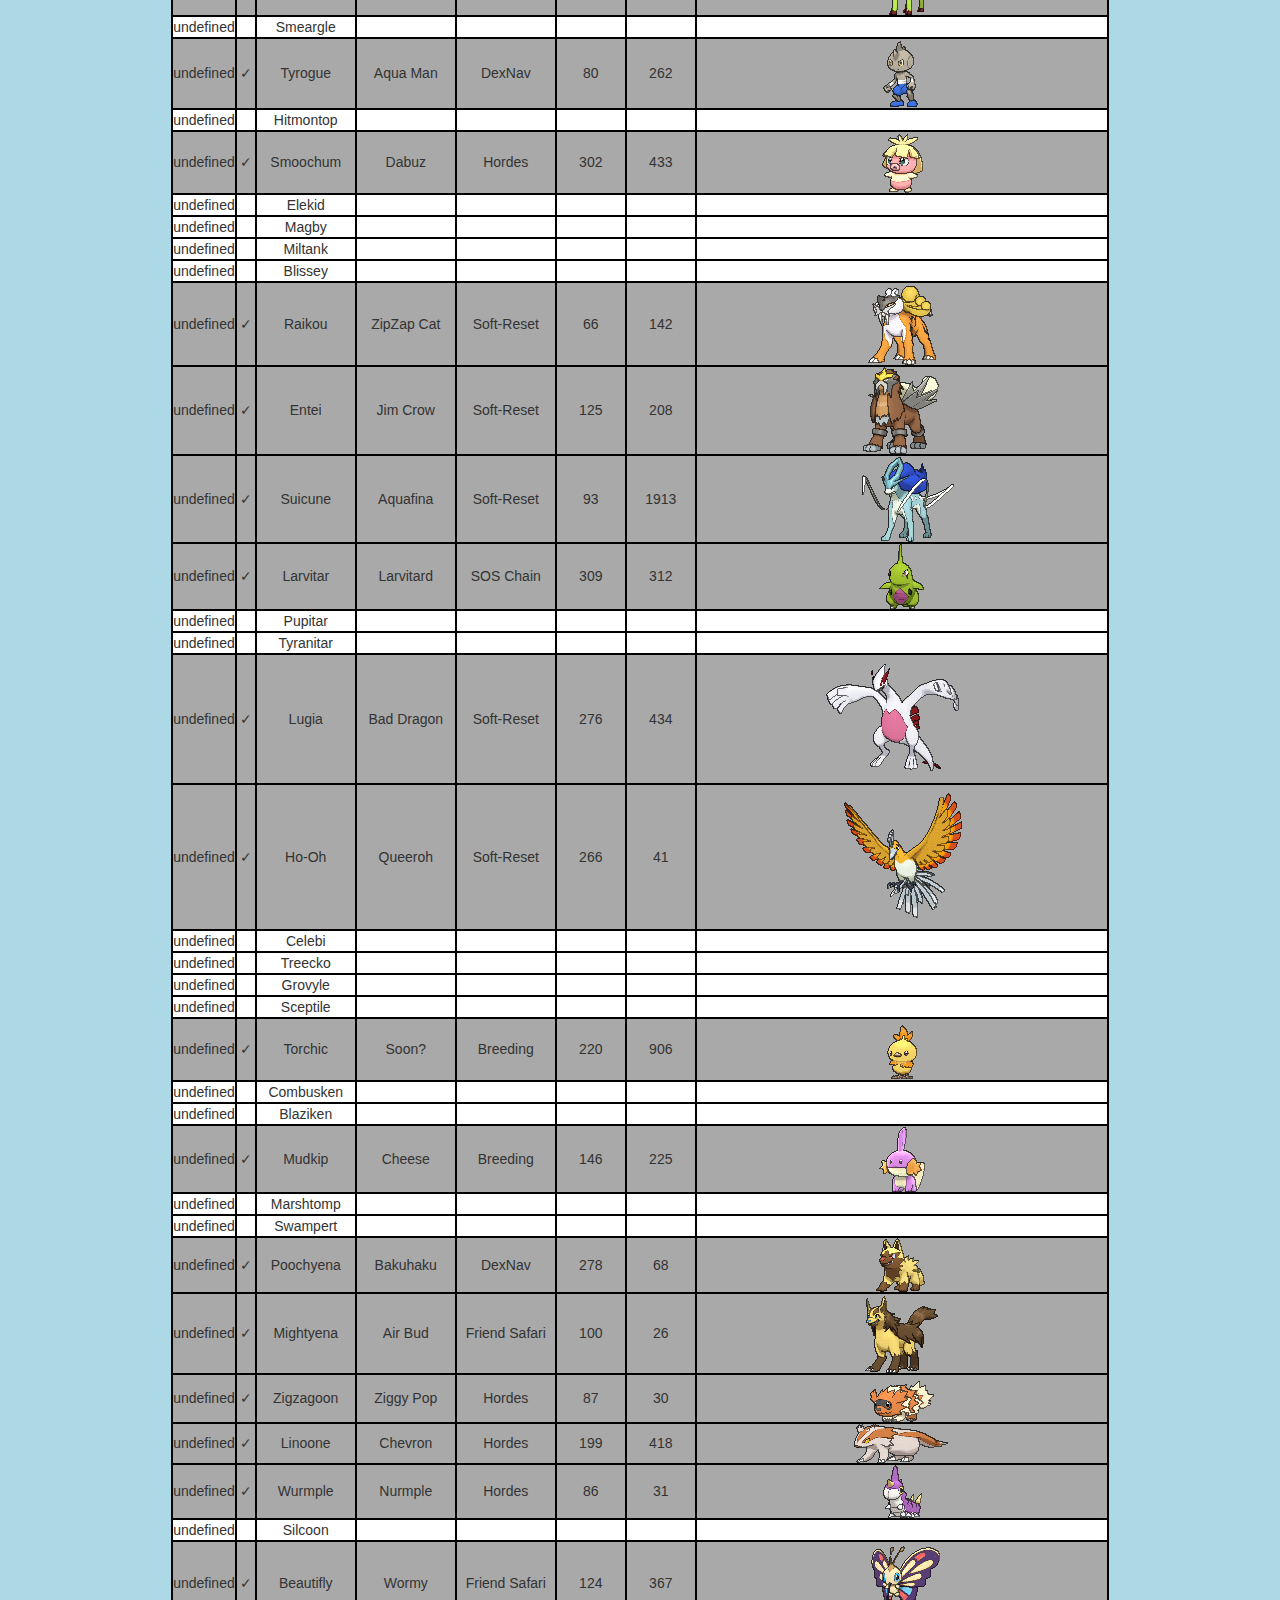
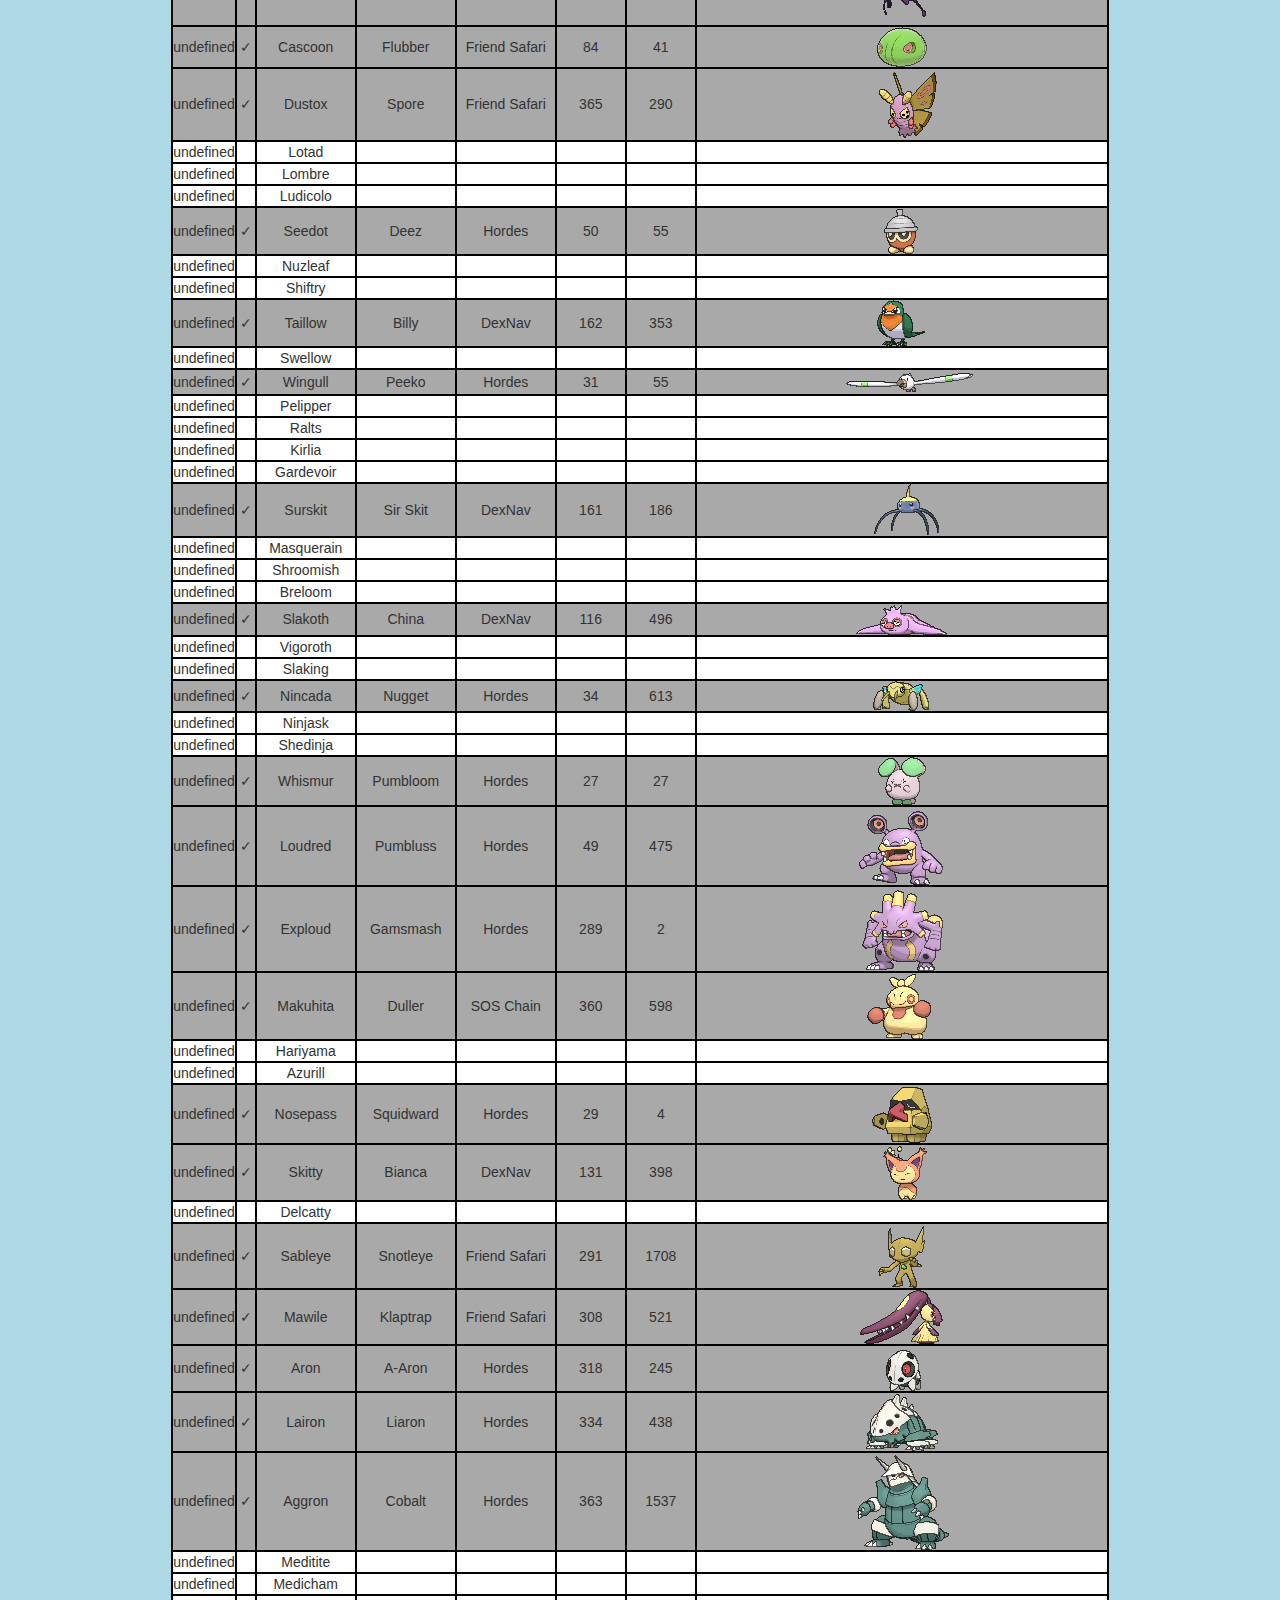
==== commit 7a1f8196: "Rework of javascript code for main page. Minor HTML/CSS updates" ====
--- a/docs/index.html
+++ b/docs/index.html
@@ -7,15 +7,31 @@
         <script src="https://ajax.googleapis.com/ajax/libs/jquery/3.2.0/jquery.min.js"></script>
         <script src="https://maxcdn.bootstrapcdn.com/bootstrap/3.3.7/js/bootstrap.min.js"></script>
         <link rel="stylesheet" href="index.css">
+        <link rel="stylesheet" href="nav.css">
         <script defer src="entries.js"> </script>
         <script src="pokedex.js"></script>
-		<title>Shiny Living Dex</title>
+		<title>RSN Bran</title>
         
         <link rel = "icon" href = "Shiny/shinyCharm.png">
 	</head>
     
     <body style="background-color:lightblue;">
-         <h1 align = "center" class = "head"><img src = "Shiny/shinyCharm.png" style = "width: 50px; height: 50px;"><img src = "Living%20Dex.png" style = "width: 300px; height: 50px;"><img src = "Shiny/shinyCharm.png" class = "mirror" style = "width: 50px; height: 50px;"></h1>
+        <div id = "navBar">
+            <div class = "link">
+                <a href="index.html">Shiny Dex</a>
+            </div>
+            <div class = "link">
+                <a href="teams.html">Teams</a>
+            </div>
+            <div class = "link">
+                <a href="posts.html">Posts</a>
+            </div>
+        </div>
+        <h1 align = "center" class = "head">
+            <img src = "Shiny/shinyCharm.png" style = "width: 50px; height: 50px;">
+            <img src = "Living%20Dex.png" style = "width: 300px; height: 50px;">
+            <img src = "Shiny/shinyCharm.png" class = "mirror" style = "width: 50px; height: 50px;">
+        </h1>
         
         <!--COMMENT START
         <input id = "Save" type = "button" value = "Save!" onclick = "saveTable();"/>
@@ -65,91 +81,91 @@
 
             <br>
             
-            <div class = "total" align = "center"></div>
-            <div class="col-md-12">
-                <div class="container">
-                    <div class="progress">
-                        <div class="progress-bar" id = "natPercent" role="progressbar" style="width: 0%;">
-                            <div class = "totalPercent"></div>
-                        </div>
-                    </div>
-                </div>
-            </div>
-            
-            
-            <div class = "gen1" align = "center"></div>
-            <div class="col-md-12">
-                <div class="container">
-                    <div class="progress">
-                        <div class="progress-bar" id = "Percent1" role="progressbar" style="width: 0%;">
-                            <div class = "gen1percent"></div>
-                        </div>
-                    </div>
-                </div>
-            </div>
-        
-            
-            <div class = "gen2" align = "center"></div>
-            <div class="col-md-12">
-                <div class="container">
-                    <div class="progress">
-                        <div class="progress-bar" id = "Percent2" role="progressbar" style="width: 0%;">
-                            <div class = "gen2percent"></div>
+            <div class = "nationalText" align = "center"></div>
+            <div class="col-md-12">
+                <div class="container">
+                    <div class="progress">
+                        <div class="progress-bar" id = "nationalBar" role="progressbar" style="width: 0%;">
+                            <div class = "nationalBarText"></div>
+                        </div>
+                    </div>
+                </div>
+            </div>
+            
+            
+            <div class = "gen1Text" align = "center"></div>
+            <div class="col-md-12">
+                <div class="container">
+                    <div class="progress">
+                        <div class="progress-bar" id = "gen1Bar" role="progressbar" style="width: 0%;">
+                            <div class = "gen1BarText"></div>
+                        </div>
+                    </div>
+                </div>
+            </div>
+        
+            
+            <div class = "gen2Text" align = "center"></div>
+            <div class="col-md-12">
+                <div class="container">
+                    <div class="progress">
+                        <div class="progress-bar" id = "gen2Bar" role="progressbar" style="width: 0%;">
+                            <div class = "gen2BarText"></div>
                         </div>
                     </div>
                 </div>
             </div>
     
-            <div class = "gen3" align = "center"></div>
-            <div class="col-md-12">
-                <div class="container">
-                    <div class="progress">
-                        <div class="progress-bar" id = "Percent3" role="progressbar" style="width: 0%;">
-                            <div class = "gen3percent"></div>
-                        </div>
-                    </div>
-                </div>
-            </div>
-            
-            <div class = "gen4" align = "center"></div>
-            <div class="col-md-12">
-                <div class="container">
-                    <div class="progress">
-                        <div class="progress-bar" id = "Percent4" role="progressbar" style="width: 0%;">
-                            <div class = "gen4percent"></div>
+            <div class = "gen3Text" align = "center"></div>
+            <div class="col-md-12">
+                <div class="container">
+                    <div class="progress">
+                        <div class="progress-bar" id = "gen3Bar" role="progressbar" style="width: 0%;">
+                            <div class = "gen3BarText"></div>
+                        </div>
+                    </div>
+                </div>
+            </div>
+            
+            <div class = "gen4Text" align = "center"></div>
+            <div class="col-md-12">
+                <div class="container">
+                    <div class="progress">
+                        <div class="progress-bar" id = "gen4Bar" role="progressbar" style="width: 0%;">
+                            <div class = "gen4BarText"></div>
                         </div>
                     </div>
                 </div>
             </div>
 
-            <div class = "gen5" align = "center"></div>
-            <div class="col-md-12">
-                <div class="container">
-                    <div class="progress">
-                        <div class="progress-bar" id = "Percent5" role="progressbar" style="width: 0%;">
-                            <div class = "gen5percent"></div>
+            <div class = "gen5Text" align = "center"></div>
+            <div class="col-md-12">
+                <div class="container">
+                    <div class="progress">
+                        <div class="progress-bar" id = "gen5Bar" role="progressbar" style="width: 0%;">
+                            <div class = "gen5BarText"></div>
                         </div>
                     </div>
                 </div>
             </div>
     
-            <div class = "gen6" align = "center"></div>
-            <div class="col-md-12">
-                <div class="container">
-                    <div class="progress">
-                        <div class="progress-bar" id = "Percent6" role="progressbar" style="width: 0%;">
-                            <div class = "gen6percent"></div>
-                        </div>
-                    </div>
-                </div>
-            </div>
-            
-            <div class = "gen7" align = "center"></div>
-            <div class="col-md-12">
-                <div class="container">
-                    <div class="progress">
-                        <div class="progress-bar" id = "Percent7" role="progressbar" style="width: 0%;">
-                            <div class = "gen7percent"></div>
+            <div class = "gen6Text" align = "center"></div>
+            <div class="col-md-12">
+                <div class="container">
+                    <div class="progress">
+                        <div class="progress-bar" id = "gen6Bar" role="progressbar" style="width: 0%;">
+                            <div class = "gen6BarText"></div>
+                        </div>
+                    </div>
+                </div>
+            </div>
+            
+            <div class = "gen7Text" align = "center"></div>
+            <div class="col-md-12">
+                <div class="container">
+                    <div class="progress">
+                        <div class="progress-bar" id = "gen7Bar" role="progressbar" style="width: 0%;">
+                            <div class = "gen7BarText"></div>
                         </div>
                     </div>
                 </div>
@@ -163,24 +179,24 @@
         <div id="SortCollapse" class="collapse">
             <p align = "center" class = "text">Here are some display options for sorting through the table below. The top black butons allow you to display either the national dex or any of the regional dexes from each region. The red buttons allow you to sort by the data. A black and a red option can be combined to further sort the table.</p>
             <div class = "wrapper">
-            <input id = "National" type = "button" class = "Regions" value = "National Dex" onclick = "nationalDex();"/>
-            <input id = "Kanto" type = "button" class = "Regions" value = "Kanto Dex" onclick = "kantoDex();"/>
-            <input id = "Johto" type = "button" class = "Regions" value = "Johto Dex" onclick = "johtoDex();"/>
-            <input id = "Hoenn" type = "button" class = "Regions" value = "Hoenn Dex" onclick = "hoennDex();"/>
-            <input id = "Sinnoh" type = "button" class = "Regions" value = "Sinnoh Dex" onclick = "sinnohDex();"/>
-            <input id = "Unova" type = "button" class = "Regions" value = "Unova Dex" onclick = "unovaDex();"/>
-            <input id = "Kalos" type = "button" class = "Regions" value = "Kalos Dex" onclick = "kalosDex();"/>
-            <input id = "Alola" type = "button" class = "Regions" value = "Alola Dex" onclick = "alolaDex();"/>
-            <br>
-        
-            <br>
-            <input id = "num sort" type = "button" class = "Sorters" value = "Sort by Dex No." onclick = "sortByNumber();"/>
-            <input id = "name sort" type = "button" class = "Sorters" value = "Sort by Name" onclick = "sortByName();"/>
-            <input id = "nick sort" type = "button" class = "Sorters" value = "Sort by Nickname" onclick = "sortByNickname();"/>
-            <br>
-            <input id = "method sort" type = "button" class = "Sorters" value = "Sort by Method" onclick = "sortByMethod();"/>
-            <input id = "order sort" type = "button" class = "Sorters" value = "Sort by Order Obtained" onclick = "sortByOrder();"/>
-            <input id = "Attempts sort" type = "button" class = "Sorters" value = "Sort by Number of Attempts" onclick = "sortByAttempts();"/>
+            <input id = "National" type = "button" class = "Regions" value = "National Dex" onclick = "displayNewDex(0);"/>
+            <input id = "Kanto" type = "button" class = "Regions" value = "Kanto Dex" onclick = "displayNewDex(1);"/>
+            <input id = "Johto" type = "button" class = "Regions" value = "Johto Dex" onclick = "displayNewDex(2);"/>
+            <input id = "Hoenn" type = "button" class = "Regions" value = "Hoenn Dex" onclick = "displayNewDex(3);"/>
+            <input id = "Sinnoh" type = "button" class = "Regions" value = "Sinnoh Dex" onclick = "displayNewDex(4);"/>
+            <input id = "Unova" type = "button" class = "Regions" value = "Unova Dex" onclick = "displayNewDex(5);"/>
+            <input id = "Kalos" type = "button" class = "Regions" value = "Kalos Dex" onclick = "displayNewDex(6);"/>
+            <input id = "Alola" type = "button" class = "Regions" value = "Alola Dex" onclick = "displayNewDex(7);"/>
+            <br>
+        
+            <br>
+            <input id = "num sort" type = "button" class = "Sorters" value = "Sort by Dex No." onclick = "sortDexByParameter();"/>
+            <input id = "name sort" type = "button" class = "Sorters" value = "Sort by Name" onclick = "sortDexByParameter('name');"/>
+            <input id = "nick sort" type = "button" class = "Sorters" value = "Sort by Nickname" onclick = "sortDexByParameter('nickname');"/>
+            <br>
+            <input id = "method sort" type = "button" class = "Sorters" value = "Sort by Method" onclick = "sortDexByParameter('method');"/>
+            <input id = "order sort" type = "button" class = "Sorters" value = "Sort by Order Obtained" onclick = "sortDexByParameter('order');"/>
+            <input id = "Attempts sort" type = "button" class = "Sorters" value = "Sort by Number of Attempts" onclick = "sortDexByParameter('attempts');"/>
             </div>
             <br>
         </div>
--- a/docs/index.css
+++ b/docs/index.css
@@ -73,34 +73,34 @@
     position: relative;
 }
 
-#natPercent {
+#nationalBar {
     background-color: black;
 }
 
-#Percent1 {
+#gen1Bar {
     background-color: red;
 }
 
-#Percent2 {
+#gen2Bar {
     background-color: gold;
 }
 
-#Percent3 {
+#gen3Bar {
     background-color: green;
 }
 
-#Percent4 {
+#gen4Bar {
     background-color: blue;
 }
 
-#Percent5 {
+#gen5Bar {
     background-color: pink;
 }
 
-#Percent6 {
+#gen6Bar {
     background-color: silver;
 }
 
-#Percent7 {
+#gen7Bar {
     background-color: skyblue;
 }